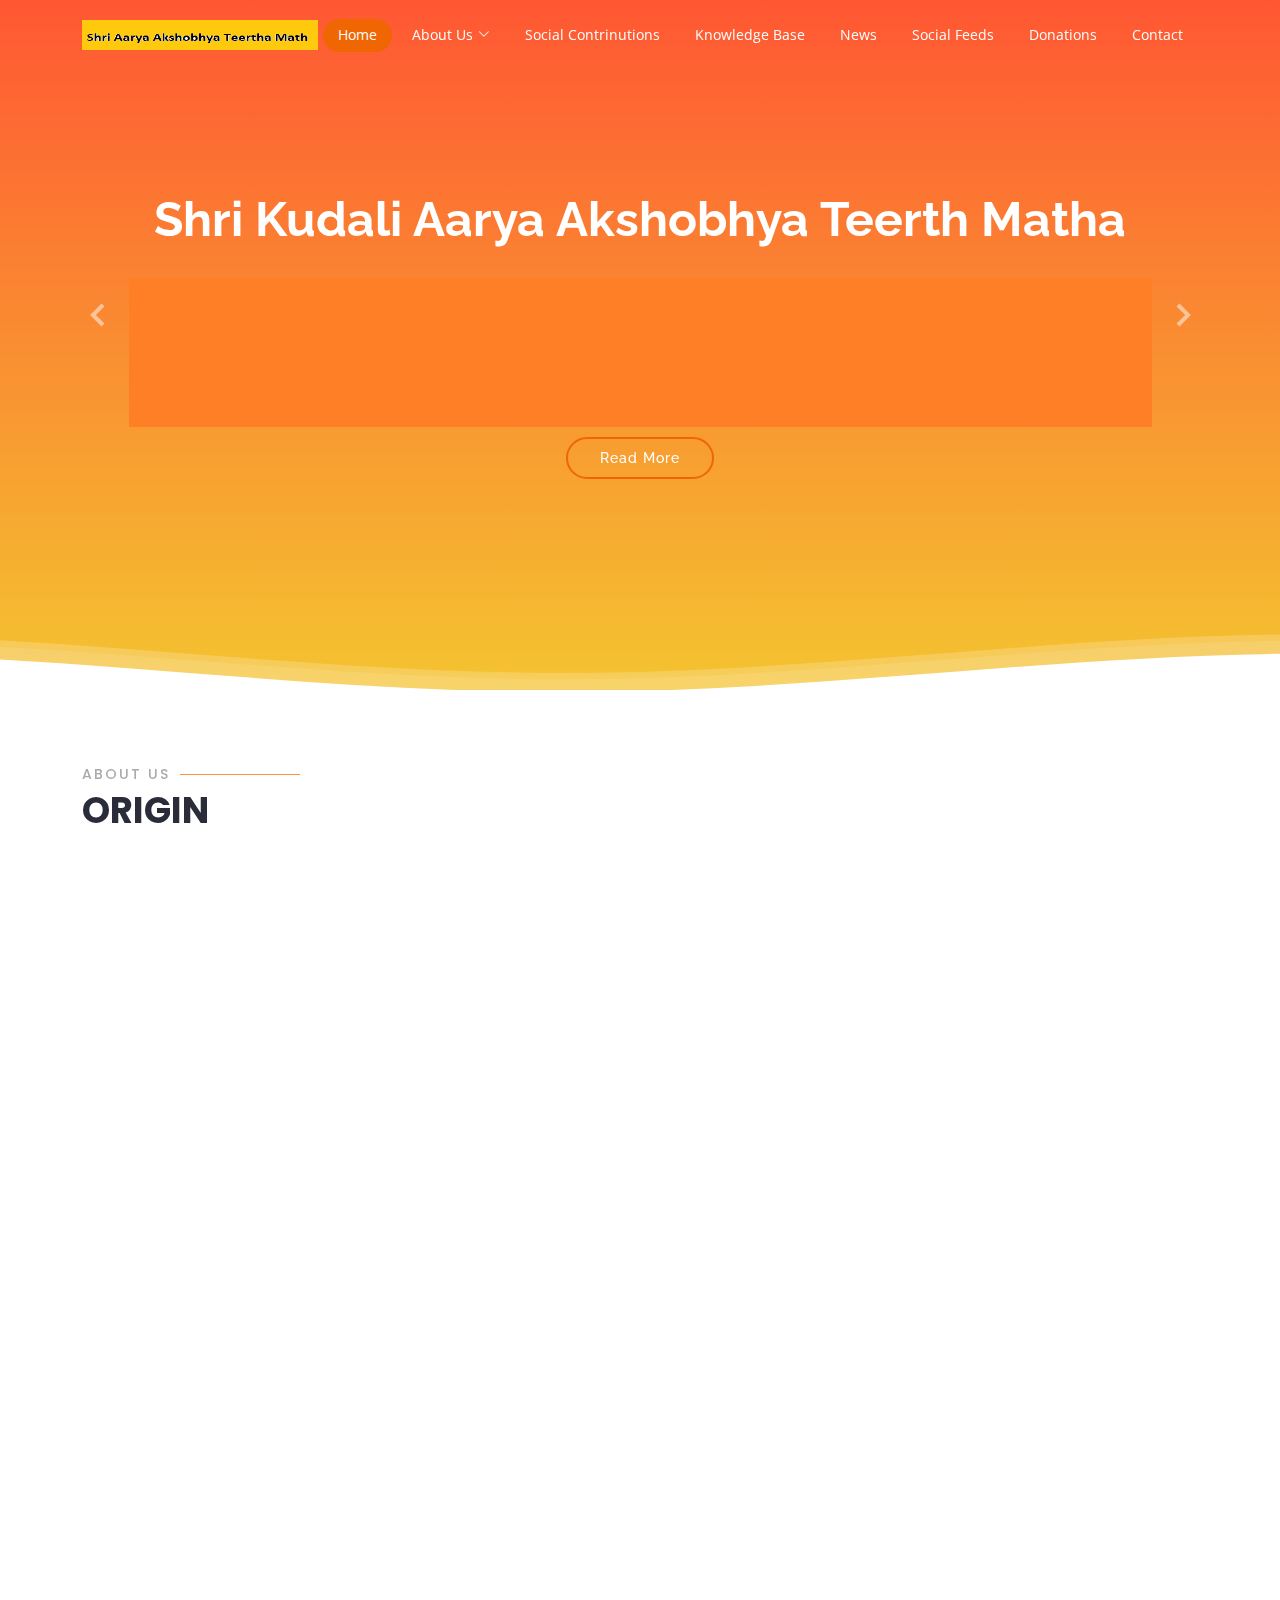
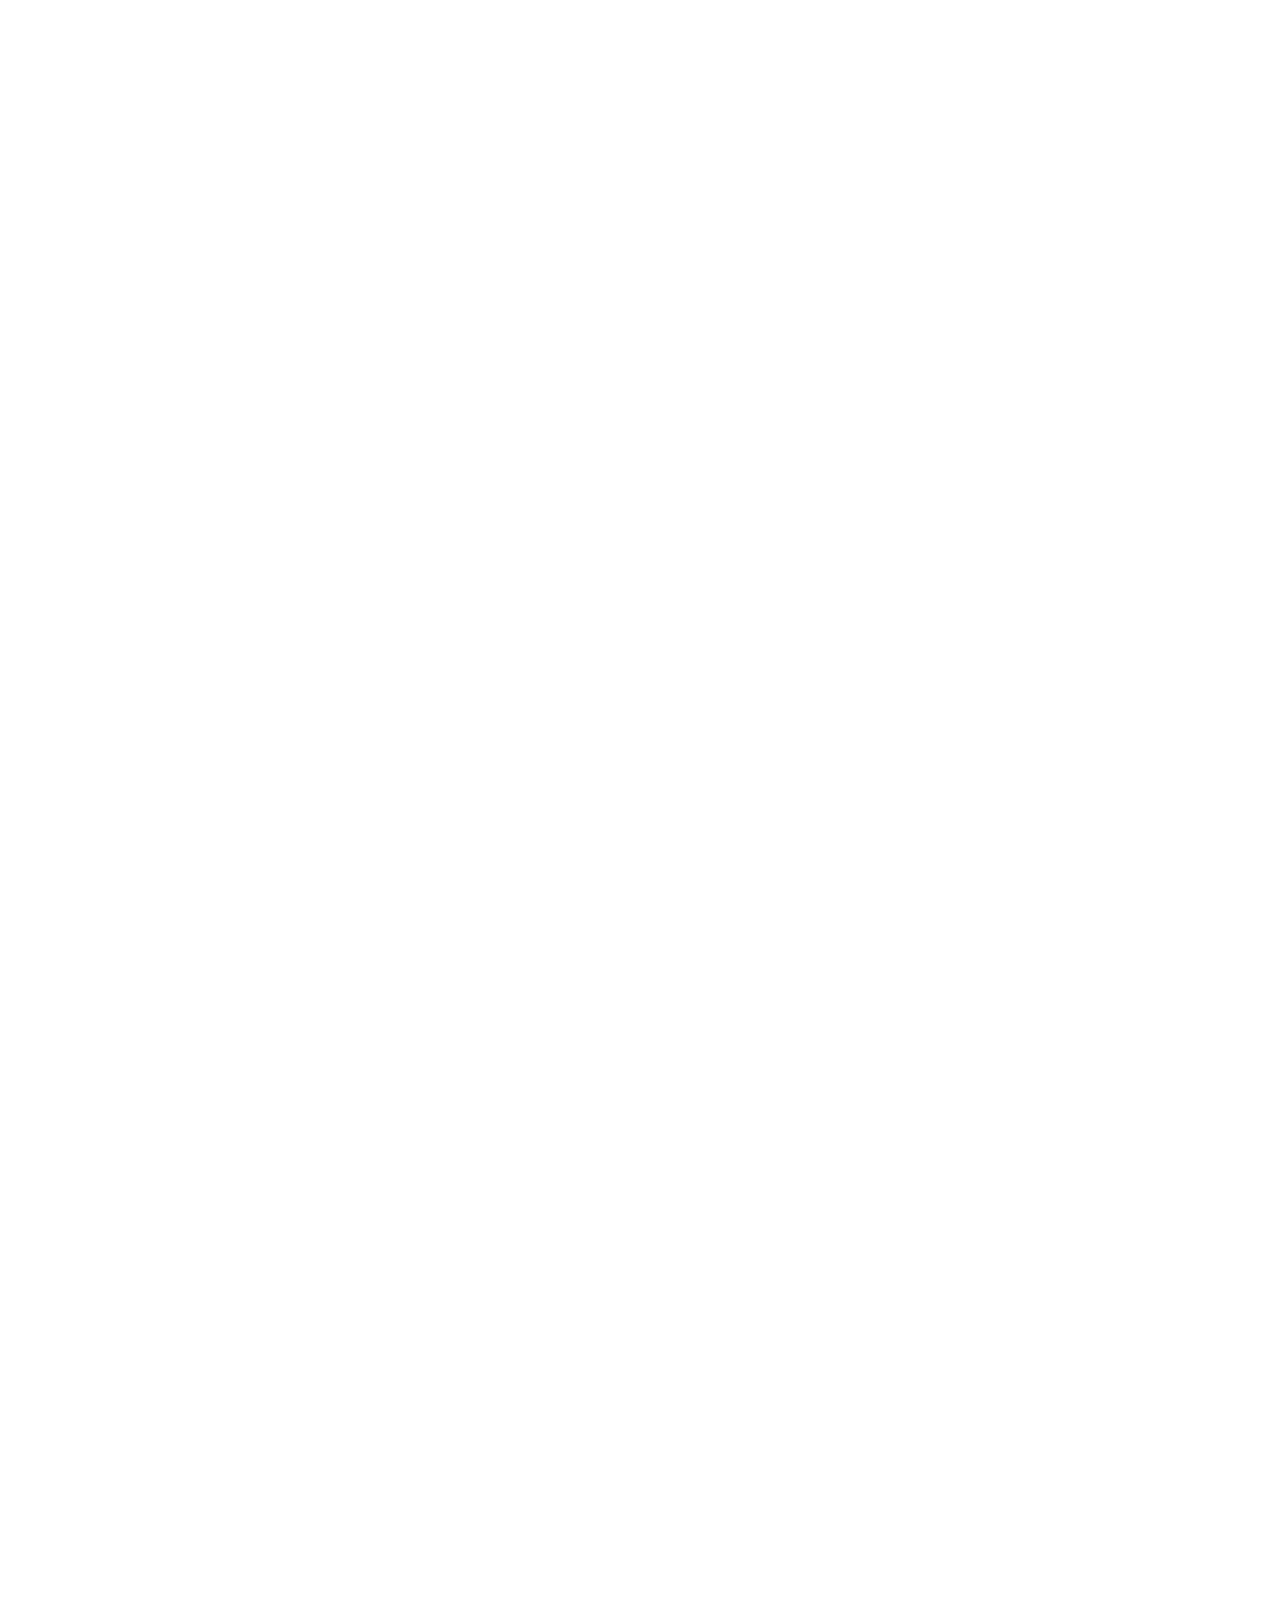
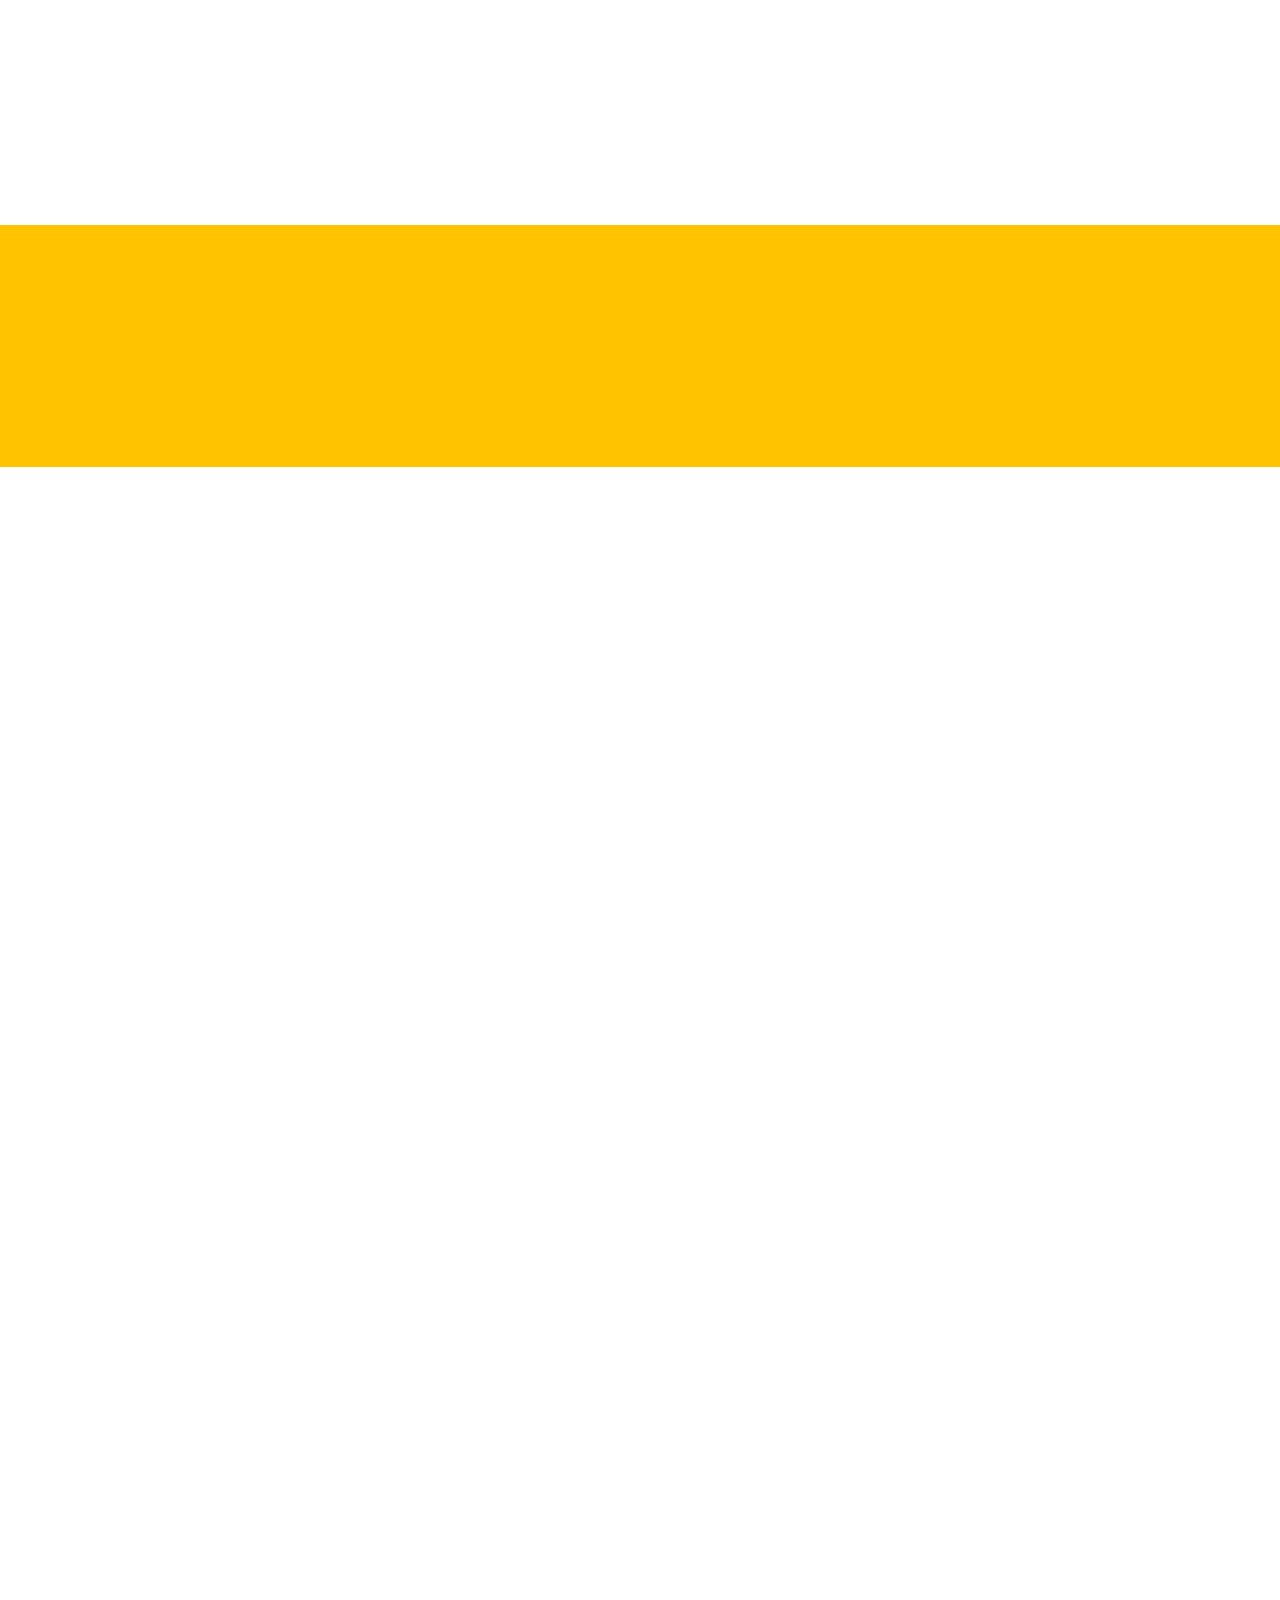
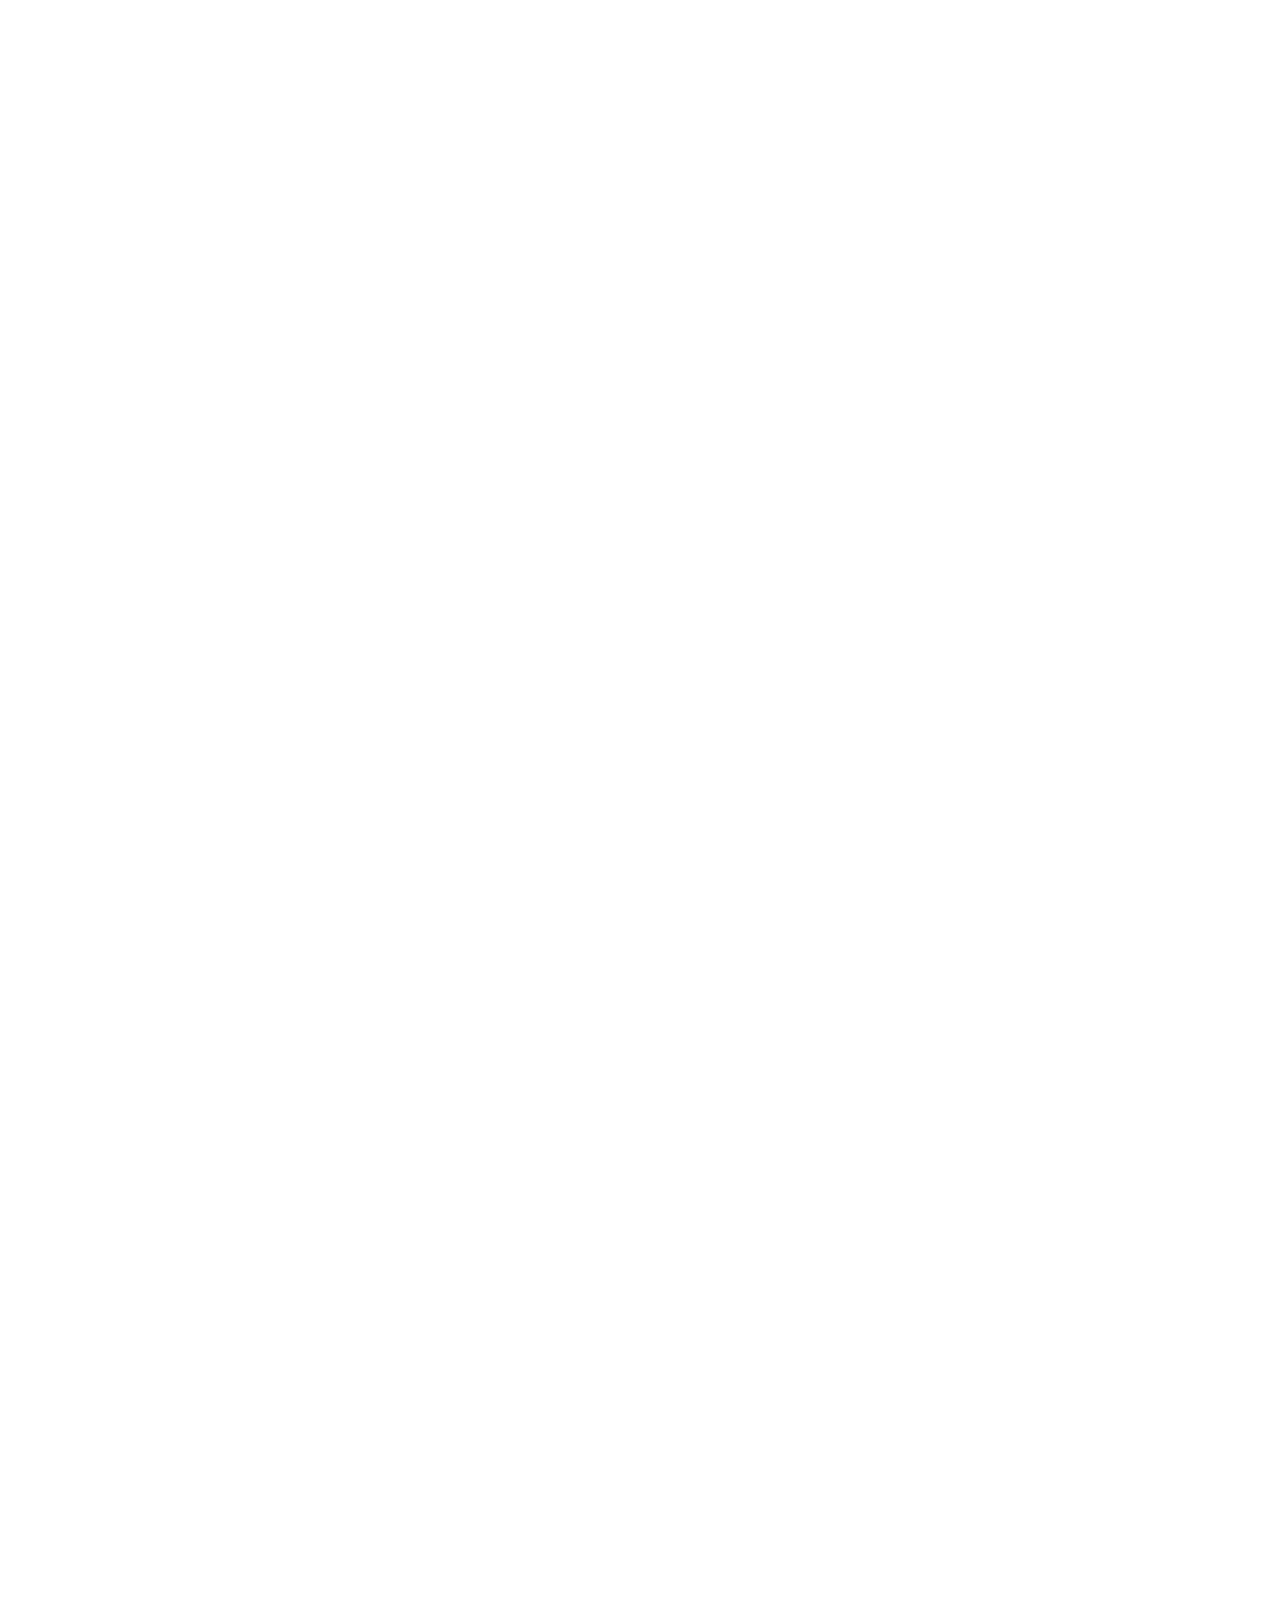
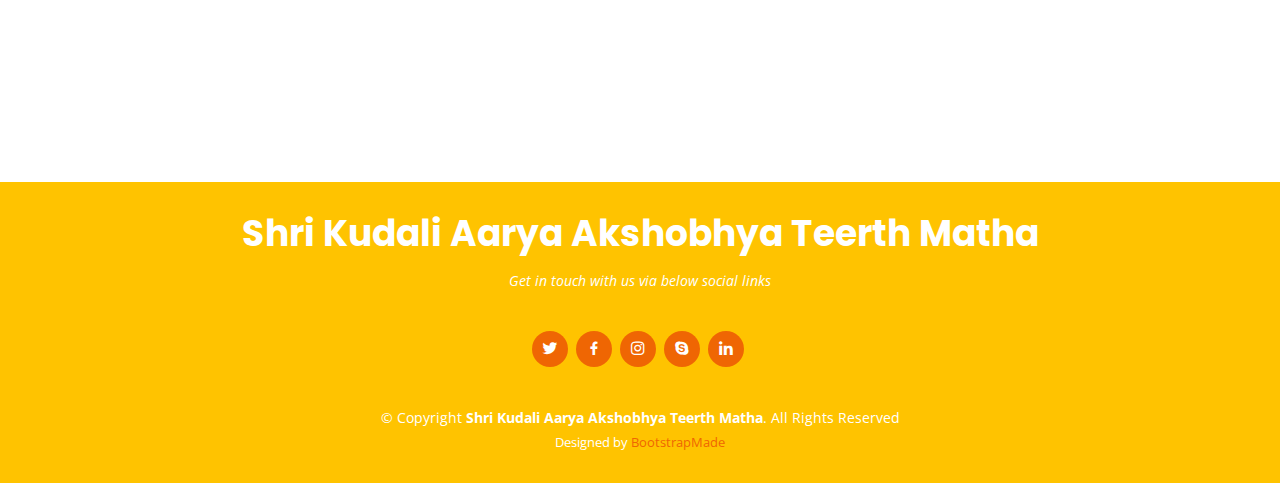
==== index.html @ b2490b4c "Updated links and about us section changes" ====
<!DOCTYPE html>
<html lang="en">

<head>
  <meta charset="utf-8">
  <meta content="width=device-width, initial-scale=1.0" name="viewport">

  <title>Selecao Bootstrap Template - Index</title>
  <meta content="" name="description">
  <meta content="" name="keywords">

  <!-- Favicons -->
  <link href="assets/img/favicon.png" rel="icon">
  <link href="assets/img/apple-touch-icon.png" rel="apple-touch-icon">

  <!-- Google Fonts -->
  <link href="https://fonts.googleapis.com/css?family=Open+Sans:300,300i,400,400i,600,600i,700,700i|Raleway:300,300i,400,400i,500,500i,600,600i,700,700i|Poppins:300,300i,400,400i,500,500i,600,600i,700,700i" rel="stylesheet">

  <!-- Vendor CSS Files -->
  <link href="assets/vendor/animate.css/animate.min.css" rel="stylesheet">
  <link href="assets/vendor/aos/aos.css" rel="stylesheet">
  <link href="assets/vendor/bootstrap/css/bootstrap.min.css" rel="stylesheet">
  <link href="assets/vendor/bootstrap-icons/bootstrap-icons.css" rel="stylesheet">
  <link href="assets/vendor/boxicons/css/boxicons.min.css" rel="stylesheet">
  <link href="assets/vendor/glightbox/css/glightbox.min.css" rel="stylesheet">
  <link href="assets/vendor/remixicon/remixicon.css" rel="stylesheet">
  <link href="assets/vendor/swiper/swiper-bundle.min.css" rel="stylesheet">

  <!-- Template Main CSS File -->
  <link href="assets/css/style.css" rel="stylesheet">

  <!-- =======================================================
  * Template Name: Selecao
  * Updated: Jul 27 2023 with Bootstrap v5.3.1
  * Template URL: https://bootstrapmade.com/selecao-bootstrap-template/
  * Author: BootstrapMade.com
  * License: https://bootstrapmade.com/license/
  ======================================================== -->
  <link rel="shortcut icon" href="image/favicon.png">
</head>

<body>
    
  <!-- ======= Header ======= -->
  <header id="header" class="fixed-top d-flex align-items-center  header-transparent ">
    <div class="container d-flex align-items-center justify-content-between">

      <div class="logo">
        <h1><a href="index.html"></a></h1>
        <!-- Uncomment below if you prefer to use an image logo -->
        <a href="index.html"><img src="assets/img/logo.png" alt="" class="img-fluid"></a>
      </div>

      <nav id="navbar" class="navbar">
        <ul>
          <li><a class="nav-link scrollto active" href="#hero">Home</a></li>
          <li class="dropdown"><a href="#"><span>About Us</span> <i class="bi bi-chevron-down"></i></a>
            <ul>
              <li><a class="nav-link scrollto "href="#">Mission</a></li>
              <li><a class="nav-link scrollto "href="#">Origin</a></li>
              <li><a class="nav-link scrollto "href="#">Guru Parampare</a></li>
              <li><a class="nav-link scrollto "href="#">Samstana Pratimas</a></li>
              <li><a class="nav-link scrollto "href="#">Centers</a></li>
            </ul>
          </li>
          <li><a class="nav-link scrollto " href="#services">Social Contrinutions</a></li>
          <li><a class="nav-link scrollto" href="#services">Knowledge Base</a></li>
          <li><a class="nav-link scrollto " href="#portfolio">News</a></li>
          <li><a class="nav-link scrollto" href="#team">Social Feeds</a></li>
          <li><a class="nav-link scrollto " href="#cta">Donations</a></li>
          <li><a class="nav-link scrollto" href="#contact">Contact</a></li>
        </ul>
        <i class="bi bi-list mobile-nav-toggle"></i>
      </nav><!-- .navbar -->
      
    </div>
  </header><!-- End Header -->
  
  

  <!-- ======= Hero Section ======= -->
  <section id="hero" class="d-flex flex-column justify-content-end align-items-center">
    <div id="heroCarousel" data-bs-interval="5000" class="container carousel carousel-fade" data-bs-ride="carousel">

      <!-- Slide 1 -->
      <div class="carousel-item active">
        <div class="carousel-container">
          <h2>Shri Kudali Aarya Akshobhya Teerth Matha</h2>       
          <img src="assets/img/a1.png"></img>
          <a href="#about" class="btn-get-started animate__animated animate__fadeInUp scrollto">Read More</a>
        </div>
      </div>

      <!-- Slide 2 -->
      <div class="carousel-item">
        <div class="carousel-container">
          <h2>Shri Kudali Aarya Akshobhya Teerth Matha</h2>       
          <img src="assets/img/a2.png"></img><a href="#about" class="btn-get-started animate__animated animate__fadeInUp scrollto">Read More</a>
        </div>
      </div>

      <!-- Slide 3 -->
      <div class="carousel-item">
        <div class="carousel-container">
          <h2>Shri Kudali Aarya Akshobhya Teerth Matha</h2>       
          <img src="assets/img/a3.png"></img>
          <a href="#about" class="btn-get-started animate__animated animate__fadeInUp scrollto">Read More</a>
        </div>
      </div>

      <a class="carousel-control-prev" href="#heroCarousel" role="button" data-bs-slide="prev">
        <span class="carousel-control-prev-icon bx bx-chevron-left" aria-hidden="true"></span>
      </a>

      <a class="carousel-control-next" href="#heroCarousel" role="button" data-bs-slide="next">
        <span class="carousel-control-next-icon bx bx-chevron-right" aria-hidden="true"></span>
      </a>

    </div>

    <svg class="hero-waves" xmlns="http://www.w3.org/2000/svg" xmlns:xlink="http://www.w3.org/1999/xlink" viewBox="0 24 150 28 " preserveAspectRatio="none">
      <defs>
        <path id="wave-path" d="M-160 44c30 0 58-18 88-18s 58 18 88 18 58-18 88-18 58 18 88 18 v44h-352z">
      </defs>
      <g class="wave1">
        <use xlink:href="#wave-path" x="50" y="3" fill="rgba(255,255,255, .1)">
      </g>
      <g class="wave2">
        <use xlink:href="#wave-path" x="50" y="0" fill="rgba(255,255,255, .2)">
      </g>
      <g class="wave3">
        <use xlink:href="#wave-path" x="50" y="9" fill="#fff">
      </g>
    </svg>

  </section><!-- End Hero -->

  <main id="main">

    <!-- ======= About Section ======= -->
    <section id="about" class="about">
      <div class="container">
        
        <div class="section-title" data-aos="zoom-out">
          <h2>About Us</h2>
          <p>Origin</p>
        </div>

        <div class="row content" data-aos="fade-up">
          <div class="col-lg-6">
            <p>
              The Kudali Aarya Akshobhya Teerth Math was established by His Holiness Shri Akshobhya Thirtha Swamiji (a prominent disciple of Shri Madhvacharyaru) around the 13th or 14th Century. 
              Shri Akshobhya Teertha Swamiji is one of the famous saints who took sanyasa directly from Shri Madhvacharyaru. And also he was the last of Madhvacharya's direct disciples to sit on the Vedanta Pitha. 
              The Math has a rich tradition and is famed for its knowledge of Sanskrit & Madhvacharya's philosophy. There have been 32 Peetadhipathis till date(as per the data available). 
              The current Peetadhipathi of the math is His.Holiness. Shri RaghuVijaya Thirta Swamiji.
            </p>
            <p>
              After initiating Shri Akshobhya Teertharu into sanyasa Shri Madhvacharya handed over three idols namely - VAIKUNTA RAMA, VAIKUNTA SEETHA & LAKSHMANA. 
              The heavenly idols (sculptures) of Vaikunta Rama & Seetha were made by Vishwakarma and were given to Lava & Kusha, sons of Lord Shree Ramadevaru, who went to heavenly abode.
            </p>
            <p>
              Shri Akshobhya Teertharu who initiated Shri Jaya Teertharu (author of Shriman Nyaya Sudha) was a contemporary of the great 'Advaitin' Shri Vidyaranya and also of a celebrated 'Visistha-Advaitin' scholar Shri Vedanta Desika.
            </p>
            <p>
              Shri Akshobhya Teertharu had a scholarly debate with Shri Vidyaranya on the interpretation of the scriptural passage "Tatvam-asi". 
              Extensive and elaborate arguments were exchanged in the presence of Shri Vedantha Deshika who was chosen by both as an arbitrator. 
              Another tradition says that all the arguments were literally written down and then sent to Shri Vedantha Deshika whose verdict was in favour of Shri Akshobhya Teertharu. 
              The epigraphic evidence of this historic victory is on a commemorative pillar of victory on a hill near Mulabagilu that can be seen even today.
            </p>
            <p>
              Shri Akshobhya Teertharu moved after this a little north to Pandharapur on the banks of the Bhima-rathi River, which is where he met his future disciple Shri Jaya Teertharu. 
              In the years to follow, Akshobhya Teertharu dedicated most of his time training Shri Jaya Teertharu in "Dwaita" philosophy. 
              The relationship was so nice that Shri Akshobhya Teertharu gave his every breath to make Shri Jaya Teertharu the most proficient and dynamic preacher since Madhva, hence Jaya Teertharu was called the second moon of Madhwa and Tikacharya, for his many small commentaries. 
              Shripad Akshobhya Teertharu taught him how to search out hidden significance's in the words of Madhwa which others missed.
            </p>
            <p>
              Shri Akshobhya Teertha Moola Vrindavana is at Malkhed. Malkhed comes under Gulbarga District. 
              It is 40 kms away from Gulbarga. There is sufficient bus facilitiy to Malkhed from Gulbarga. 
              It is situated in between Gulbarga and Sedam, 12 kms from Sedam.
            </p>
          </div>
          <div class="col-lg-6 pt-4 pt-lg-0">
            <div class="col-lg-6 order-1 order-lg-2 text-center">
              <img src="assets/img/akshobhyateertharu.jpg" alt="" class="img-fluid">
              <img src="assets/img/akshobhyateertharu1.jpg" alt="" class="img-fluid">
              <img src="assets/img/akshobhyateertharu2.jpg" alt="" class="img-fluid">
            </div>
          </div>
        </div>
      </br>
      </br>
        <div class="section-title" data-aos="zoom-out">
          <h2>About Us</h2>
          <p>Mission</p>
        </div>

        <div class="row content" data-aos="fade-up">
          <div class="col-lg-6">
            <p>
              Hari Sarvottama Vaayu Jeevottama Pancha Bheda Taratamya Jagat Satya
            </p>
            <ul>
              <li><i class="ri-check-double-line"></i> Dharmo Rakshati Rakshitahaa</li>
              <li><i class="ri-check-double-line"></i> Nana Janasya Shusrusha Kartavya Karavanmiteh</li>
              <li><i class="ri-check-double-line"></i> Naham Karta Hari Kartha</li>
            </ul>
          </div>
          <div class="col-lg-6 pt-4 pt-lg-0">
            <p>
              Protect the Dharma, it will protect you. Proclaims our ancient lore. KudaliMath, abides by this dictum in all circumstances. 
            </p>
            <p>
              Its chief mission is to practice, protect, preach and propagate the ancient Vedic dharma.
              KudaliMath enriches the practice and knowledge of Madhva Siddanta and Dvaita philosophy, widens public access to it, and strengthens it's capacities in the day to day life of Madhvas, by innovative patha, pravachana's, commissioning research and creating public platforms using the framework of Vedic Knowledge. 
            </p>
            <p>
              Since the time of its origin, till to date, Shree Kudali Math, has been and continuing to be the strong propounder of the true Vedic Dharma.
            </p>
            <!--<a href="#" class="btn-learn-more">Learn More</a>-->
          </div>
        </div>

      </div>
    </section><!-- End About Section -->

    <!-- ======= Features Section ======= -->
    <section id="features" class="features">
      <div class="container">

        <ul class="nav nav-tabs row d-flex">
          <li class="nav-item col-3" data-aos="zoom-in">
            <a class="nav-link active show" data-bs-toggle="tab" href="#tab-1">
              <i class="ri-gps-line"></i>
              <h4 class="d-none d-lg-block">Current Peetadhipathigalu</h4>
            </a>
          </li>
          <li class="nav-item col-3" data-aos="zoom-in" data-aos-delay="100">
            <a class="nav-link" data-bs-toggle="tab" href="#tab-2">
              <i class="ri-body-scan-line"></i>
              <h4 class="d-none d-lg-block">Guru Parampare</h4>
            </a>
          </li>
          <li class="nav-item col-3" data-aos="zoom-in" data-aos-delay="200">
            <a class="nav-link" data-bs-toggle="tab" href="#tab-3">
              <i class="ri-sun-line"></i>
              <h4 class="d-none d-lg-block">Samstana Pratima</h4>
            </a>
          </li>
          <li class="nav-item col-3" data-aos="zoom-in" data-aos-delay="300">
            <a class="nav-link" data-bs-toggle="tab" href="#tab-4">
              <i class="ri-store-line"></i>
              <h4 class="d-none d-lg-block">Centers</h4>
            </a>
          </li>
        </ul>

        <div class="tab-content" data-aos="fade-up">
          <div class="tab-pane active show" id="tab-1">
            <div class="row">
              <div class="col-lg-6 order-2 order-lg-1 mt-3 mt-lg-0">
                <h3>Shree Shri Raghuvijay Theertha Swamiji - A Profile</h3>
                <p class="fst-italic">
                  Shri Shri 108 Raghuvijaya Theertharu, in his poorvashrama known as Shri Ananthaacharya Gudi. He was the fifth son of Shri Ramacharya Gudi and Smt. Rangu Bai of Haveri. 
                  Having completed his B.E.(Specialization in Electrical Branch), further continued his studies and did his M.B.A. 
                  He worked in various private organizations in the managerial capacity for about sixteen years.
                </p>
                <ul>
                  <li><i class="ri-check-double-line"></i> Ullamco laboris nisi ut aliquip ex ea commodo consequat.</li>
                  <li><i class="ri-check-double-line"></i> Duis aute irure dolor in reprehenderit in voluptate velit.</li>
                  <li><i class="ri-check-double-line"></i> Ullamco laboris nisi ut aliquip ex ea commodo consequat. Duis aute irure dolor in reprehenderit in voluptate trideta storacalaperda mastiro dolore eu fugiat nulla pariatur.</li>
                </ul>
                <p>
                  During this period he was deeply influenced by Shree Shree Raghupriya Theertha Swamiji. 
                  As a result he resigned the job on hand and studied tenaciously under him for five years i.e. from 1990-1995. 
                  Later he even studied LLB for three years and practiced in Law court for another five years.
                </p>
                <p>
                  In the year 2003, Shri Ananthaacharya Gudi responded to the summons of his Guru Shri Raghupriya Theertharu and was given the sanyaasashrama to become his successor. 
                  He was named Shri Raghuvijaya Theertha Swamiji. Right from the day of his sanyaashrama till the last day of his gurugalu, he never parted the company of Shri Raghupriya Theertha Swamiji and thus followed him like a shadow.
                </p>
              </div>
              <div class="col-lg-6 order-1 order-lg-2 text-center">
                <img src="assets/img/profile2.jpg" alt="" class="img-fluid">
              </div>
            </div>
          </div>
          <div class="tab-pane" id="tab-2">
            <div class="row">
              <div class="col-lg-6 order-2 order-lg-1 mt-3 mt-lg-0">
                <h3>Neque exercitationem debitis soluta quos debitis quo mollitia officia est</h3>
                <p>
                  Ullamco laboris nisi ut aliquip ex ea commodo consequat. Duis aute irure dolor in reprehenderit in voluptate
                  velit esse cillum dolore eu fugiat nulla pariatur. Excepteur sint occaecat cupidatat non proident, sunt in
                  culpa qui officia deserunt mollit anim id est laborum
                </p>
                <p class="fst-italic">
                  Lorem ipsum dolor sit amet, consectetur adipiscing elit, sed do eiusmod tempor incididunt ut labore et dolore
                  magna aliqua.
                </p>
                <ul>
                  <li><i class="ri-check-double-line"></i> Ullamco laboris nisi ut aliquip ex ea commodo consequat.</li>
                  <li><i class="ri-check-double-line"></i> Duis aute irure dolor in reprehenderit in voluptate velit.</li>
                  <li><i class="ri-check-double-line"></i> Provident mollitia neque rerum asperiores dolores quos qui a. Ipsum neque dolor voluptate nisi sed.</li>
                  <li><i class="ri-check-double-line"></i> Ullamco laboris nisi ut aliquip ex ea commodo consequat. Duis aute irure dolor in reprehenderit in voluptate trideta storacalaperda mastiro dolore eu fugiat nulla pariatur.</li>
                </ul>
              </div>
              <div class="col-lg-6 order-1 order-lg-2 text-center">
                <img src="assets/img/features-2.png" alt="" class="img-fluid">
              </div>
            </div>
          </div>
          <div class="tab-pane" id="tab-3">
            <div class="row">
              <div class="col-lg-6 order-2 order-lg-1 mt-3 mt-lg-0">
                <h3>Voluptatibus commodi ut accusamus ea repudiandae ut autem dolor ut assumenda</h3>
                <p>
                  Ullamco laboris nisi ut aliquip ex ea commodo consequat. Duis aute irure dolor in reprehenderit in voluptate
                  velit esse cillum dolore eu fugiat nulla pariatur. Excepteur sint occaecat cupidatat non proident, sunt in
                  culpa qui officia deserunt mollit anim id est laborum
                </p>
                <ul>
                  <li><i class="ri-check-double-line"></i> Ullamco laboris nisi ut aliquip ex ea commodo consequat.</li>
                  <li><i class="ri-check-double-line"></i> Duis aute irure dolor in reprehenderit in voluptate velit.</li>
                  <li><i class="ri-check-double-line"></i> Provident mollitia neque rerum asperiores dolores quos qui a. Ipsum neque dolor voluptate nisi sed.</li>
                </ul>
                <p class="fst-italic">
                  Lorem ipsum dolor sit amet, consectetur adipiscing elit, sed do eiusmod tempor incididunt ut labore et dolore
                  magna aliqua.
                </p>
              </div>
              <div class="col-lg-6 order-1 order-lg-2 text-center">
                <img src="assets/img/features-3.png" alt="" class="img-fluid">
              </div>
            </div>
          </div>
          <div class="tab-pane" id="tab-4">
            <div class="row">
              <div class="col-lg-6 order-2 order-lg-1 mt-3 mt-lg-0">
                <h3>Omnis fugiat ea explicabo sunt dolorum asperiores sequi inventore rerum</h3>
                <p>
                  Ullamco laboris nisi ut aliquip ex ea commodo consequat. Duis aute irure dolor in reprehenderit in voluptate
                  velit esse cillum dolore eu fugiat nulla pariatur. Excepteur sint occaecat cupidatat non proident, sunt in
                  culpa qui officia deserunt mollit anim id est laborum
                </p>
                <p class="fst-italic">
                  Lorem ipsum dolor sit amet, consectetur adipiscing elit, sed do eiusmod tempor incididunt ut labore et dolore
                  magna aliqua.
                </p>
                <ul>
                  <li><i class="ri-check-double-line"></i> Ullamco laboris nisi ut aliquip ex ea commodo consequat.</li>
                  <li><i class="ri-check-double-line"></i> Duis aute irure dolor in reprehenderit in voluptate velit.</li>
                  <li><i class="ri-check-double-line"></i> Ullamco laboris nisi ut aliquip ex ea commodo consequat. Duis aute irure dolor in reprehenderit in voluptate trideta storacalaperda mastiro dolore eu fugiat nulla pariatur.</li>
                </ul>
              </div>
              <div class="col-lg-6 order-1 order-lg-2 text-center">
                <img src="assets/img/features-4.png" alt="" class="img-fluid">
              </div>
            </div>
          </div>
        </div>

      </div>
    </section><!-- End Features Section -->

    <!-- ======= Cta Section ======= -->
    <section id="cta" class="cta">
      <div class="container">

        <div class="row" data-aos="zoom-out">
          <div class="col-lg-9 text-center text-lg-start">
            <h3>Call To Action</h3>
            <p> Please Donate to Shri Kudali Aarya Akshobhya Teerth Matha by clicking the Donate button</p>
          </div>
          <div class="col-lg-3 cta-btn-container text-center">
            <a class="cta-btn align-middle" href="#">Donate</a>
          </div>
        </div>

      </div>
    </section><!-- End Cta Section -->

    <!-- ======= Services Section ======= -->
    <section id="services" class="services">
      <div class="container">

        <div class="section-title" data-aos="zoom-out">
          <h2>Social Services</h2>
          <p>Seva towards society</p>
        </div>

        <div class="row">
          <div class="col-lg-4 col-md-6">
            <div class="icon-box" data-aos="zoom-in-left">
              <div class="icon"><i class="bi bi-briefcase" style="color: #ff689b;"></i></div>
              <h4 class="title"><a href="">Campaigns</a></h4>
              <p class="description">
                Shri Raghu Vijaya Teertha Swamiji has sought to redefine the role and functioning of the math's in present day society. 
                Recognizing the role of math's and religious heads in society, 
                Swamiji has initiated serious efforts to rid the society of various ills. 
                He has campaigned against drugs, drinking and the dowry system.
              </p>
            </div>
          </div>
          <div class="col-lg-4 col-md-6 mt-5 mt-md-0">
            <div class="icon-box" data-aos="zoom-in-left" data-aos-delay="100">
              <div class="icon"><i class="bi bi-book" style="color: #e9bf06;"></i></div>
              <h4 class="title"><a href="">Community</a></h4>
              <p class="description">
                Community health ranks high in the list of priorities of the Swamiji, 
                he having organised health camps, eye camps, medical aid for the poor and needy, 
                donated funds for poor. He also helping the young talents in getting the right jobs. 
                Swamiji says, "the role of the pontiff's has always remained the same - to spread dharma 
                and eliminating adharma. Perhaps the methodology keeps changing with the times. 
                Well-being of the society is essential so that energies can then be properly channelized."
              </p>
            </div>
          </div>
          <div class="col-lg-4 col-md-6 mt-5 mt-md-0">
            <div class="icon-box" data-aos="zoom-in-left" data-aos-delay="100">
              <div class="icon"><i class="bi bi-card-checklist" style="color: #e9bf06;"></i></div>
              <h4 class="title"><a href="">Sevas</a></h4>
              <p class="description">
                The Swamiji, through his innovative methods has been the guiding spirit at various conventions, 
                conferences, seminars, debates, lectures, Gnana Satras, workshops and classes in 
                Indian Philosophical Schools in different cities. He has also conducted personality development 
                courses and management training programs. The pontiff has also been endeavoring to 
                spread Indian philosophy - particularly Dvaita philosophy by organizing many events.
              </p>
            </div>
          </div>

          
          <div class="col-lg-4 col-md-6 mt-5">
            <div class="icon-box" data-aos="zoom-in-left" data-aos-delay="300">
              <div class="icon"><i class="bi bi-binoculars" style="color:#41cf2e;"></i></div>
              <h4 class="title"><a href="">Gurukulas</a></h4>
              <p class="description">
                Recently Swamiji has started gurukula for ensuring and preaching young generation towards spiritual path.
              </p>
            </div>
          </div>

          <div class="col-lg-4 col-md-6 mt-5">
            <div class="icon-box" data-aos="zoom-in-left" data-aos-delay="400">
              <div class="icon"><i class="bi bi-globe" style="color: #d6ff22;"></i></div>
              <h4 class="title"><a href="">Goshala</a></h4>
              <p class="description">
                Goushala is being created to take care of Goumatha. Many homeless cattles were provided shelter and food.
                And trying our best to maintain more number of cows and planning for further expansions.
              </p>
            </div>
          </div>
          <div class="col-lg-4 col-md-6 mt-5">
            <div class="icon-box" data-aos="zoom-in-left" data-aos-delay="500">
              <div class="icon"><i class="bi bi-clock" style="color: #4680ff;"></i></div>
              <h4 class="title"><a href="">Guruvani</a></h4>
              <p class="description">
                Regular pravachanas are being conducted in which Swamiji try to inspire people to choose the dharma maarga 
                and while blessing the devotes with their amrutha hasta and matrakshate.
              </p>
            </div>
          </div>
        </div>

      </div>
    </section><!-- End Services Section -->

    <!-- ======= Portfolio Section ======= -->
    <section id="portfolio" class="portfolio">
      <div class="container">

        <div class="section-title" data-aos="zoom-out">
          <h2>Gallery</h2>
          <p>Recent event photos</p>
        </div>

        <ul id="portfolio-flters" class="d-flex justify-content-end" data-aos="fade-up">
          <li data-filter="*" class="filter-active">All</li>
          <li data-filter=".filter-app">App</li>
          <li data-filter=".filter-card">Card</li>
          <li data-filter=".filter-web">Web</li>
        </ul>

        <div class="row portfolio-container" data-aos="fade-up">

          <div class="col-lg-4 col-md-6 portfolio-item filter-app">
            <div class="portfolio-img"><img src="assets/img/akshobhyateertharu.jpg" class="img-fluid" alt=""></div>
            <div class="portfolio-info">
              <h4>App 1</h4>
              <p>App</p>
              <a href="assets/img/akshobhyateertharu1.jpg" data-gallery="portfolioGallery" class="portfolio-lightbox preview-link" title="App 1"><i class="bx bx-plus"></i></a>
              <a href="portfolio-details.html" class="details-link" title="More Details"><i class="bx bx-link"></i></a>
            </div>
          </div>

          <div class="col-lg-4 col-md-6 portfolio-item filter-web">
            <div class="portfolio-img"><img src="assets/img/akshobhyateertharu2.jpg" class="img-fluid" alt=""></div>
            <div class="portfolio-info">
              <h4>Web 3</h4>
              <p>Web</p>
              <a href="assets/img/portfolio/portfolio-2.jpg" data-gallery="portfolioGallery" class="portfolio-lightbox preview-link" title="Web 3"><i class="bx bx-plus"></i></a>
              <a href="portfolio-details.html" class="details-link" title="More Details"><i class="bx bx-link"></i></a>
            </div>
          </div>

          <div class="col-lg-4 col-md-6 portfolio-item filter-app">
            <div class="portfolio-img"><img src="assets/img/portfolio/portfolio-3.jpg" class="img-fluid" alt=""></div>
            <div class="portfolio-info">
              <h4>App 2</h4>
              <p>App</p>
              <a href="assets/img/portfolio/portfolio-3.jpg" data-gallery="portfolioGallery" class="portfolio-lightbox preview-link" title="App 2"><i class="bx bx-plus"></i></a>
              <a href="portfolio-details.html" class="details-link" title="More Details"><i class="bx bx-link"></i></a>
            </div>
          </div>

          <div class="col-lg-4 col-md-6 portfolio-item filter-card">
            <div class="portfolio-img"><img src="assets/img/portfolio/portfolio-4.jpg" class="img-fluid" alt=""></div>
            <div class="portfolio-info">
              <h4>Card 2</h4>
              <p>Card</p>
              <a href="assets/img/portfolio/portfolio-4.jpg" data-gallery="portfolioGallery" class="portfolio-lightbox preview-link" title="Card 2"><i class="bx bx-plus"></i></a>
              <a href="portfolio-details.html" class="details-link" title="More Details"><i class="bx bx-link"></i></a>
            </div>
          </div>

          <div class="col-lg-4 col-md-6 portfolio-item filter-web">
            <div class="portfolio-img"><img src="assets/img/portfolio/portfolio-5.jpg" class="img-fluid" alt=""></div>
            <div class="portfolio-info">
              <h4>Web 2</h4>
              <p>Web</p>
              <a href="assets/img/portfolio/portfolio-5.jpg" data-gallery="portfolioGallery" class="portfolio-lightbox preview-link" title="Web 2"><i class="bx bx-plus"></i></a>
              <a href="portfolio-details.html" class="details-link" title="More Details"><i class="bx bx-link"></i></a>
            </div>
          </div>

          <div class="col-lg-4 col-md-6 portfolio-item filter-app">
            <div class="portfolio-img"><img src="assets/img/portfolio/portfolio-6.jpg" class="img-fluid" alt=""></div>
            <div class="portfolio-info">
              <h4>App 3</h4>
              <p>App</p>
              <a href="assets/img/portfolio/portfolio-6.jpg" data-gallery="portfolioGallery" class="portfolio-lightbox preview-link" title="App 3"><i class="bx bx-plus"></i></a>
              <a href="portfolio-details.html" class="details-link" title="More Details"><i class="bx bx-link"></i></a>
            </div>
          </div>

          <div class="col-lg-4 col-md-6 portfolio-item filter-card">
            <div class="portfolio-img"><img src="assets/img/portfolio/portfolio-7.jpg" class="img-fluid" alt=""></div>
            <div class="portfolio-info">
              <h4>Card 1</h4>
              <p>Card</p>
              <a href="assets/img/portfolio/portfolio-7.jpg" data-gallery="portfolioGallery" class="portfolio-lightbox preview-link" title="Card 1"><i class="bx bx-plus"></i></a>
              <a href="portfolio-details.html" class="details-link" title="More Details"><i class="bx bx-link"></i></a>
            </div>
          </div>

          <div class="col-lg-4 col-md-6 portfolio-item filter-card">
            <div class="portfolio-img"><img src="assets/img/portfolio/portfolio-8.jpg" class="img-fluid" alt=""></div>
            <div class="portfolio-info">
              <h4>Card 3</h4>
              <p>Card</p>
              <a href="assets/img/portfolio/portfolio-8.jpg" data-gallery="portfolioGallery" class="portfolio-lightbox preview-link" title="Card 3"><i class="bx bx-plus"></i></a>
              <a href="portfolio-details.html" class="details-link" title="More Details"><i class="bx bx-link"></i></a>
            </div>
          </div>

          <div class="col-lg-4 col-md-6 portfolio-item filter-web">
            <div class="portfolio-img"><img src="assets/img/portfolio/portfolio-9.jpg" class="img-fluid" alt=""></div>
            <div class="portfolio-info">
              <h4>Web 3</h4>
              <p>Web</p>
              <a href="assets/img/portfolio/portfolio-9.jpg" data-gallery="portfolioGallery" class="portfolio-lightbox preview-link" title="Web 3"><i class="bx bx-plus"></i></a>
              <a href="portfolio-details.html" class="details-link" title="More Details"><i class="bx bx-link"></i></a>
            </div>
          </div>

        </div>

      </div>
    </section><!-- End Portfolio Section -->

    <!-- ======= Contact Section ======= -->
    <section id="contact" class="contact">
      <div class="container">

        <div class="section-title" data-aos="zoom-out">
          <h2>Contact</h2>
          <p>Contact Us</p>
        </div>

        <div class="row mt-5">

          <div class="col-lg-4" data-aos="fade-right">
            <div class="info">
              <div class="address">
                <i class="bi bi-geo-alt"></i>
                <h4>Location:</h4>
                <p>Shree Kudali Aarya Akshobhya Teerth Math</p>
                <p>
                  Shree Narasimhadevara, Pranadevara & Raghavendra Swamigala Sannidhana,
                  Kudali, Shimoga District
                </p>
              </div>

              <div class="email">
                <i class="bi bi-envelope"></i>
                <h4>Email:</h4>
                <p>info@example.com</p>
              </div>

              <div class="phone">
                <i class="bi bi-phone"></i>
                <h4>Call:</h4>
                <p>+91-9449959350</p>
              </div>

            </div>

          </div>

          <div class="col-lg-8 mt-5 mt-lg-0" data-aos="fade-left">

            <form action="forms/contact.php" method="post" role="form" class="php-email-form">
              <div class="row">
                <div class="col-md-6 form-group">
                  <input type="text" name="name" class="form-control" id="name" placeholder="Your Name" required>
                </div>
                <div class="col-md-6 form-group mt-3 mt-md-0">
                  <input type="email" class="form-control" name="email" id="email" placeholder="Your Email" required>
                </div>
              </div>
              <div class="form-group mt-3">
                <input type="text" class="form-control" name="subject" id="subject" placeholder="Subject" required>
              </div>
              <div class="form-group mt-3">
                <textarea class="form-control" name="message" rows="5" placeholder="Message" required></textarea>
              </div>
              <div class="my-3">
                <div class="loading">Loading</div>
                <div class="error-message"></div>
                <div class="sent-message">Your message has been sent. Thank you!</div>
              </div>
              <div class="text-center"><button type="submit">Send Message</button></div>
            </form>

          </div>

        </div>

      </div>
    </section><!-- End Contact Section -->

  </main><!-- End #main -->

  <!-- ======= Footer ======= -->
  <footer id="footer">
    <div class="container">
      <h3>Shri Kudali Aarya Akshobhya Teerth Matha</h3>
      <p>Get in touch with us via below social links</p>
      <div class="social-links">
        <a href="https://twitter.com/kudalimath" class="twitter"><i class="bx bxl-twitter"></i></a>
        <a href="https://www.facebook.com/sriraghuvijayateertharu" class="facebook"><i class="bx bxl-facebook"></i></a>
        <a href="#" class="instagram"><i class="bx bxl-instagram"></i></a>
        <a href="#" class="google-plus"><i class="bx bxl-skype"></i></a>
        <a href="#" class="linkedin"><i class="bx bxl-linkedin"></i></a>
      </div>
      <div class="copyright">
        &copy; Copyright <strong><span>Shri Kudali Aarya Akshobhya Teerth Matha</span></strong>. All Rights Reserved
      </div>
      <div class="credits">
        <!-- All the links in the footer should remain intact. -->
        <!-- You can delete the links only if you purchased the pro version. -->
        <!-- Licensing information: https://bootstrapmade.com/license/ -->
        <!-- Purchase the pro version with working PHP/AJAX contact form: https://bootstrapmade.com/selecao-bootstrap-template/ -->
        Designed by <a href="https://bootstrapmade.com/">BootstrapMade</a>
      </div>
    </div>
  </footer><!-- End Footer -->

  <a href="#" class="back-to-top d-flex align-items-center justify-content-center"><i class="bi bi-arrow-up-short"></i></a>

  <!-- Vendor JS Files -->
  <script src="assets/vendor/aos/aos.js"></script>
  <script src="assets/vendor/bootstrap/js/bootstrap.bundle.min.js"></script>
  <script src="assets/vendor/glightbox/js/glightbox.min.js"></script>
  <script src="assets/vendor/isotope-layout/isotope.pkgd.min.js"></script>
  <script src="assets/vendor/swiper/swiper-bundle.min.js"></script>
  <script src="assets/vendor/php-email-form/validate.js"></script>

  <!-- Template Main JS File -->
  <script src="assets/js/main.js"></script>

</body>

</html>
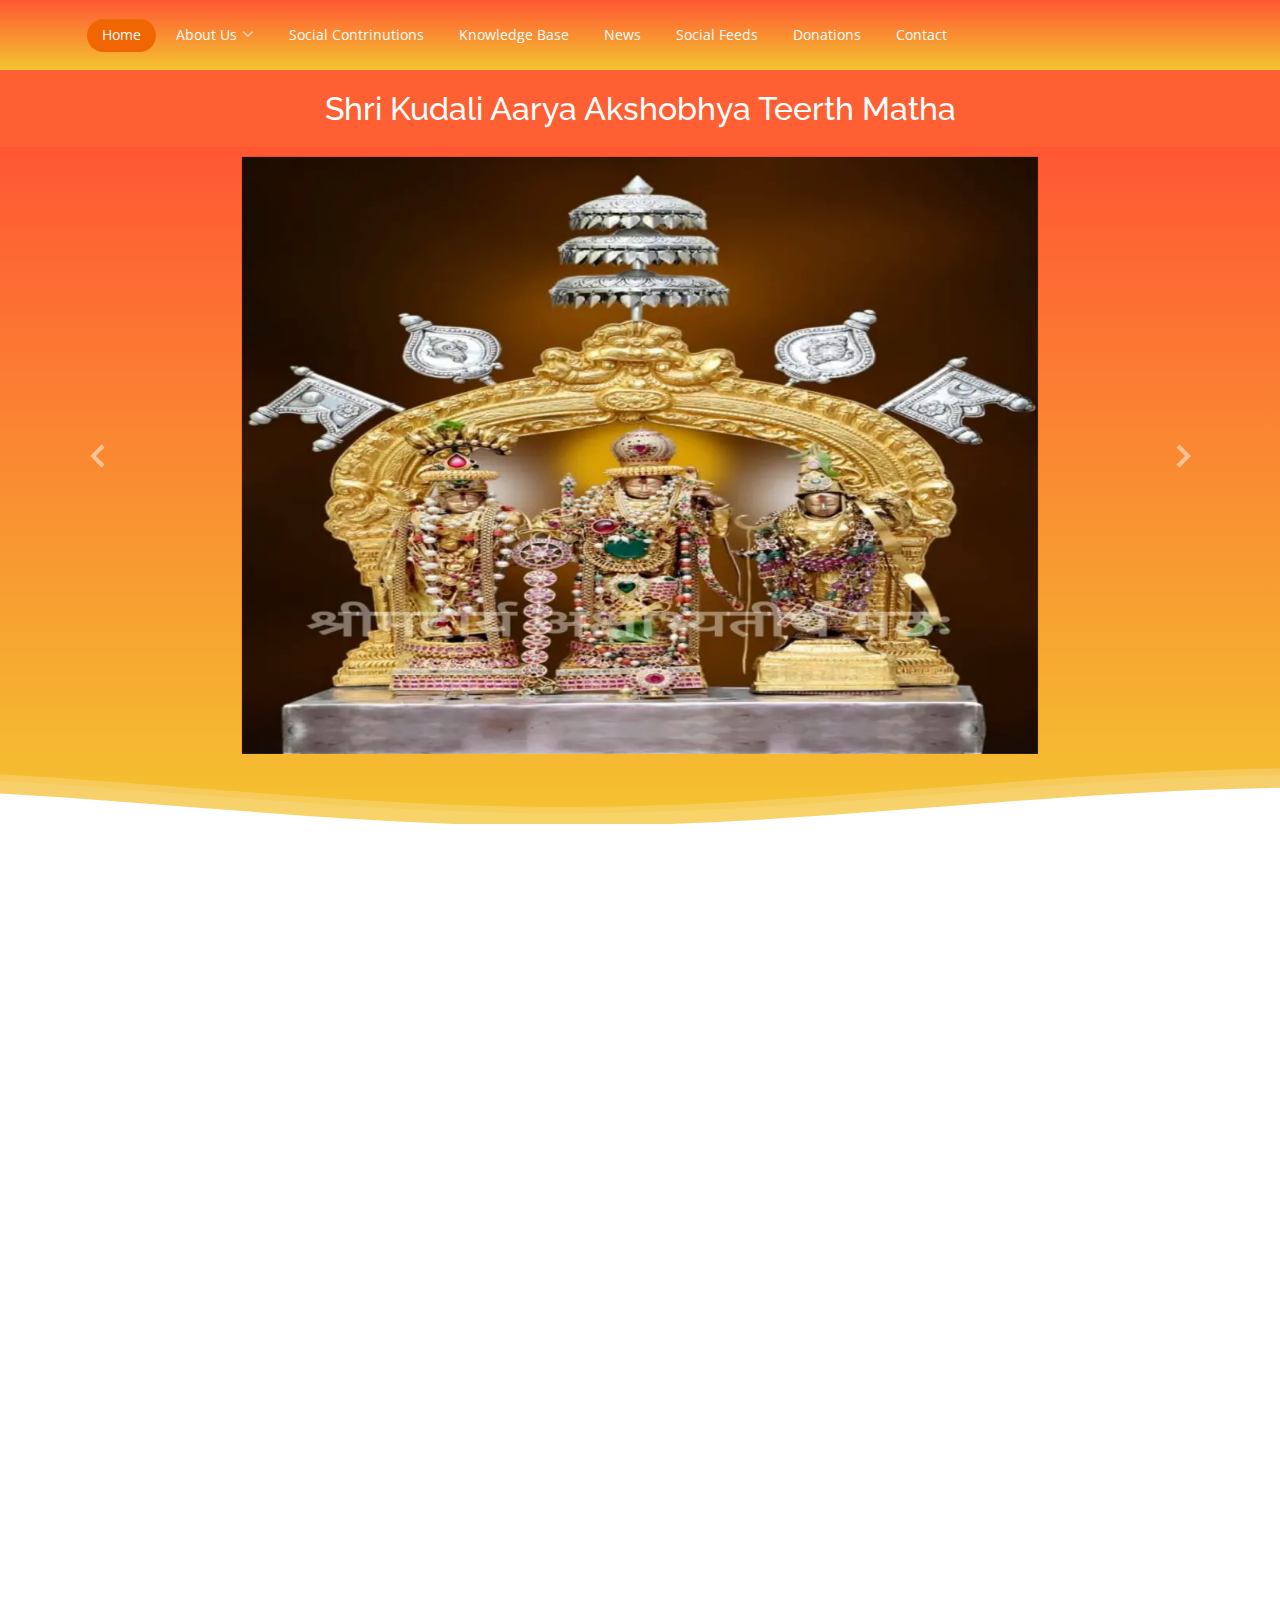
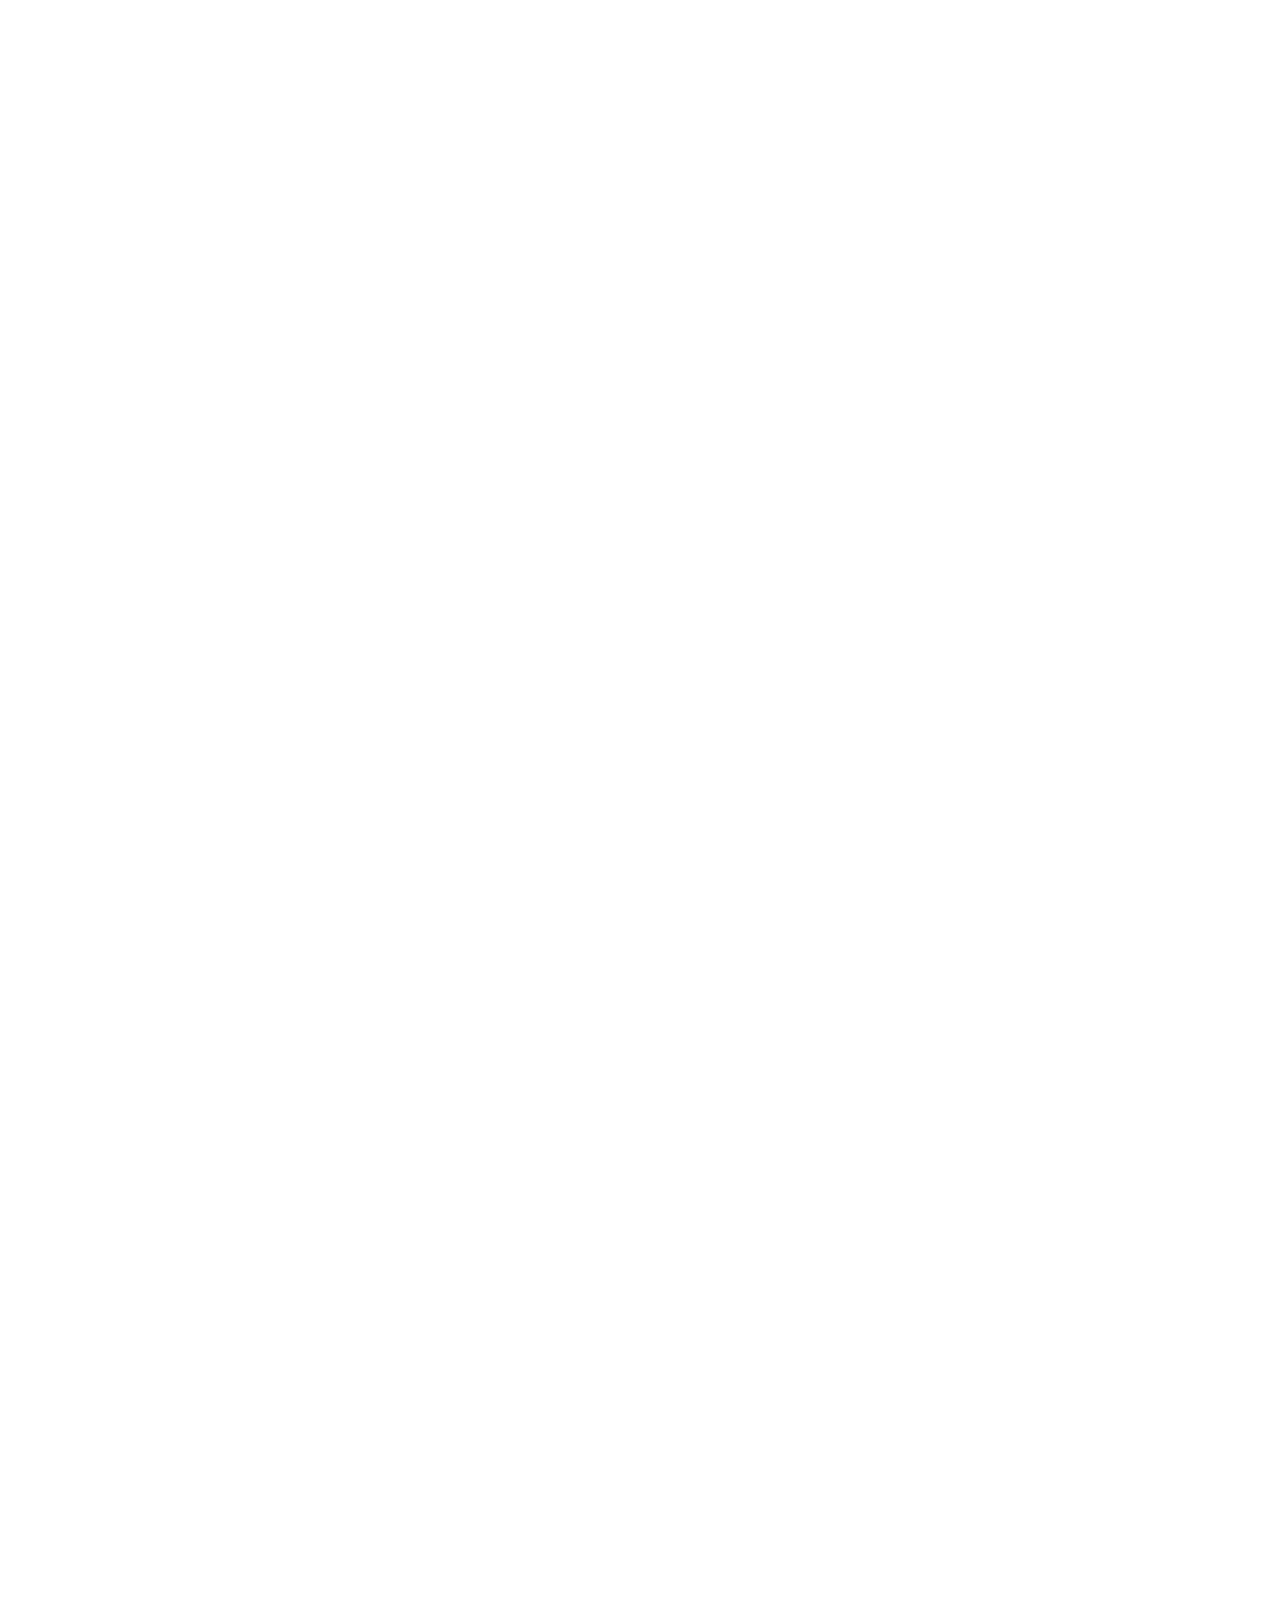
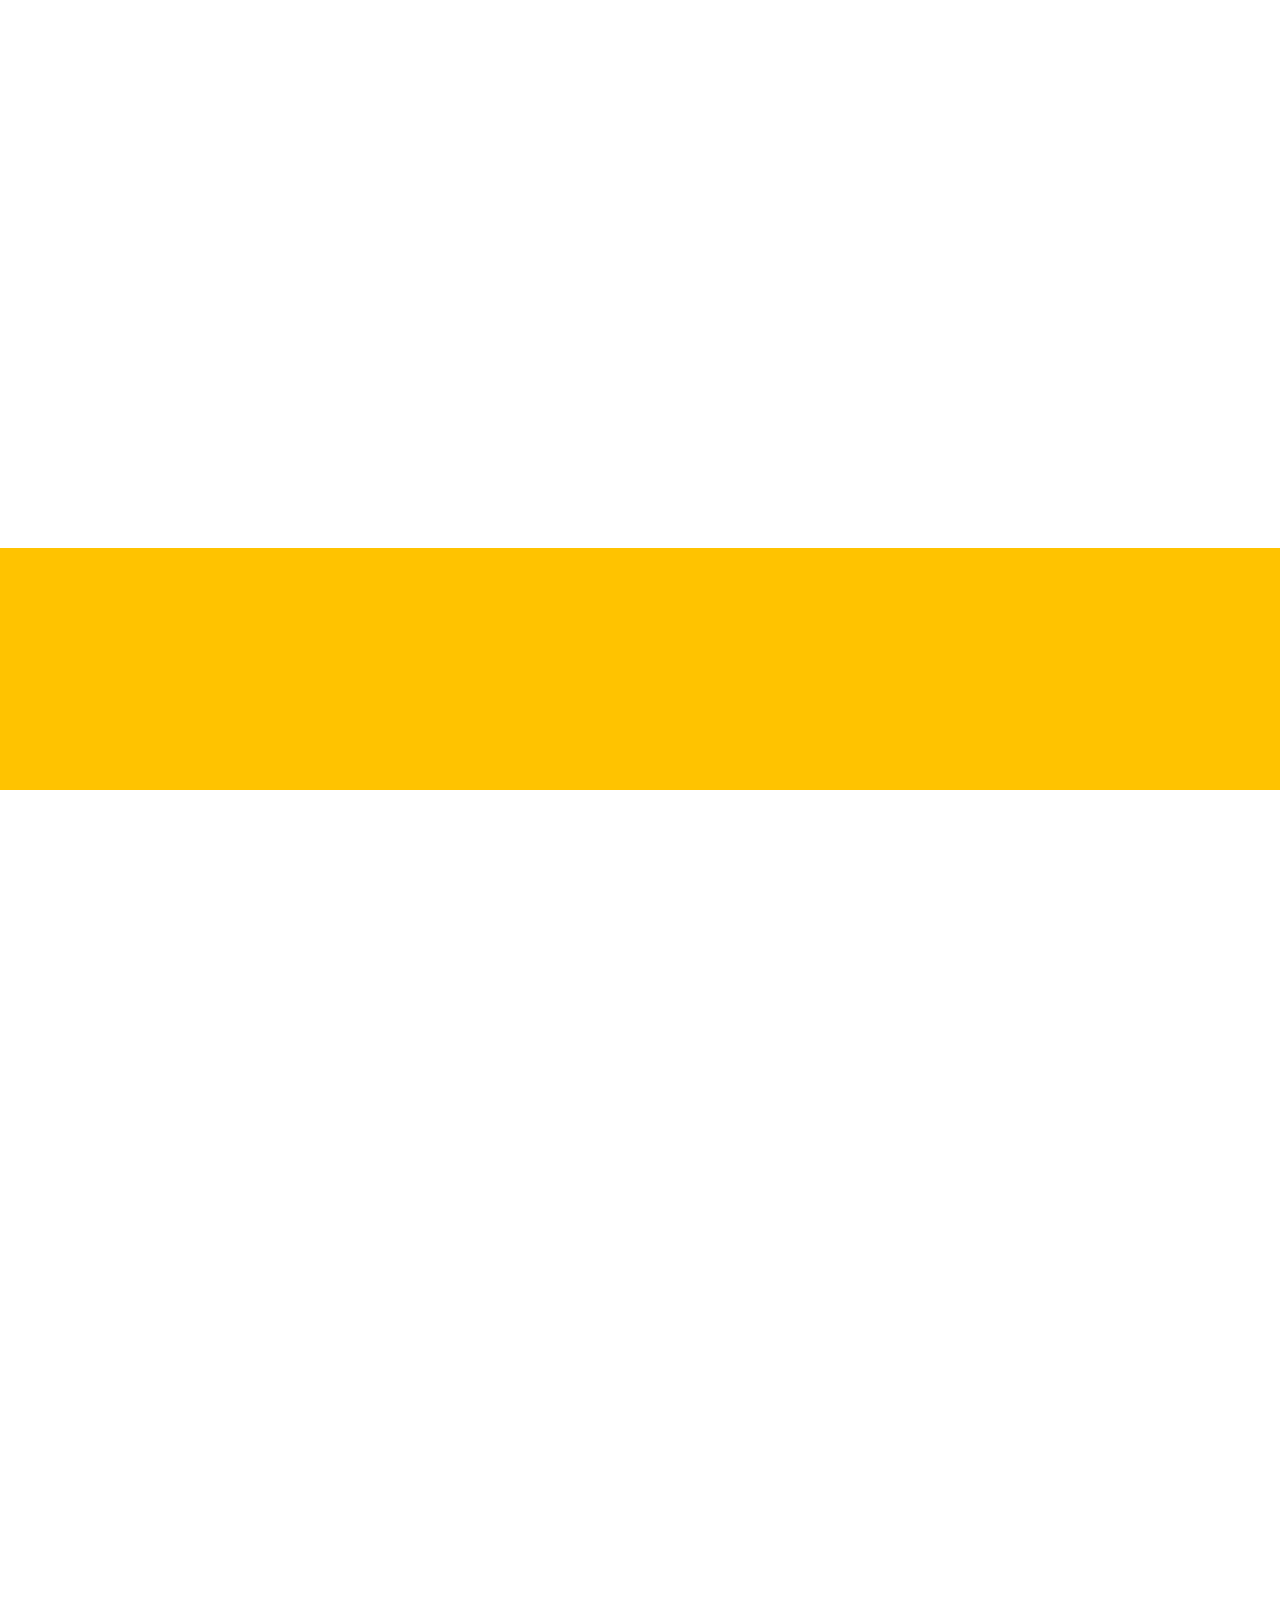
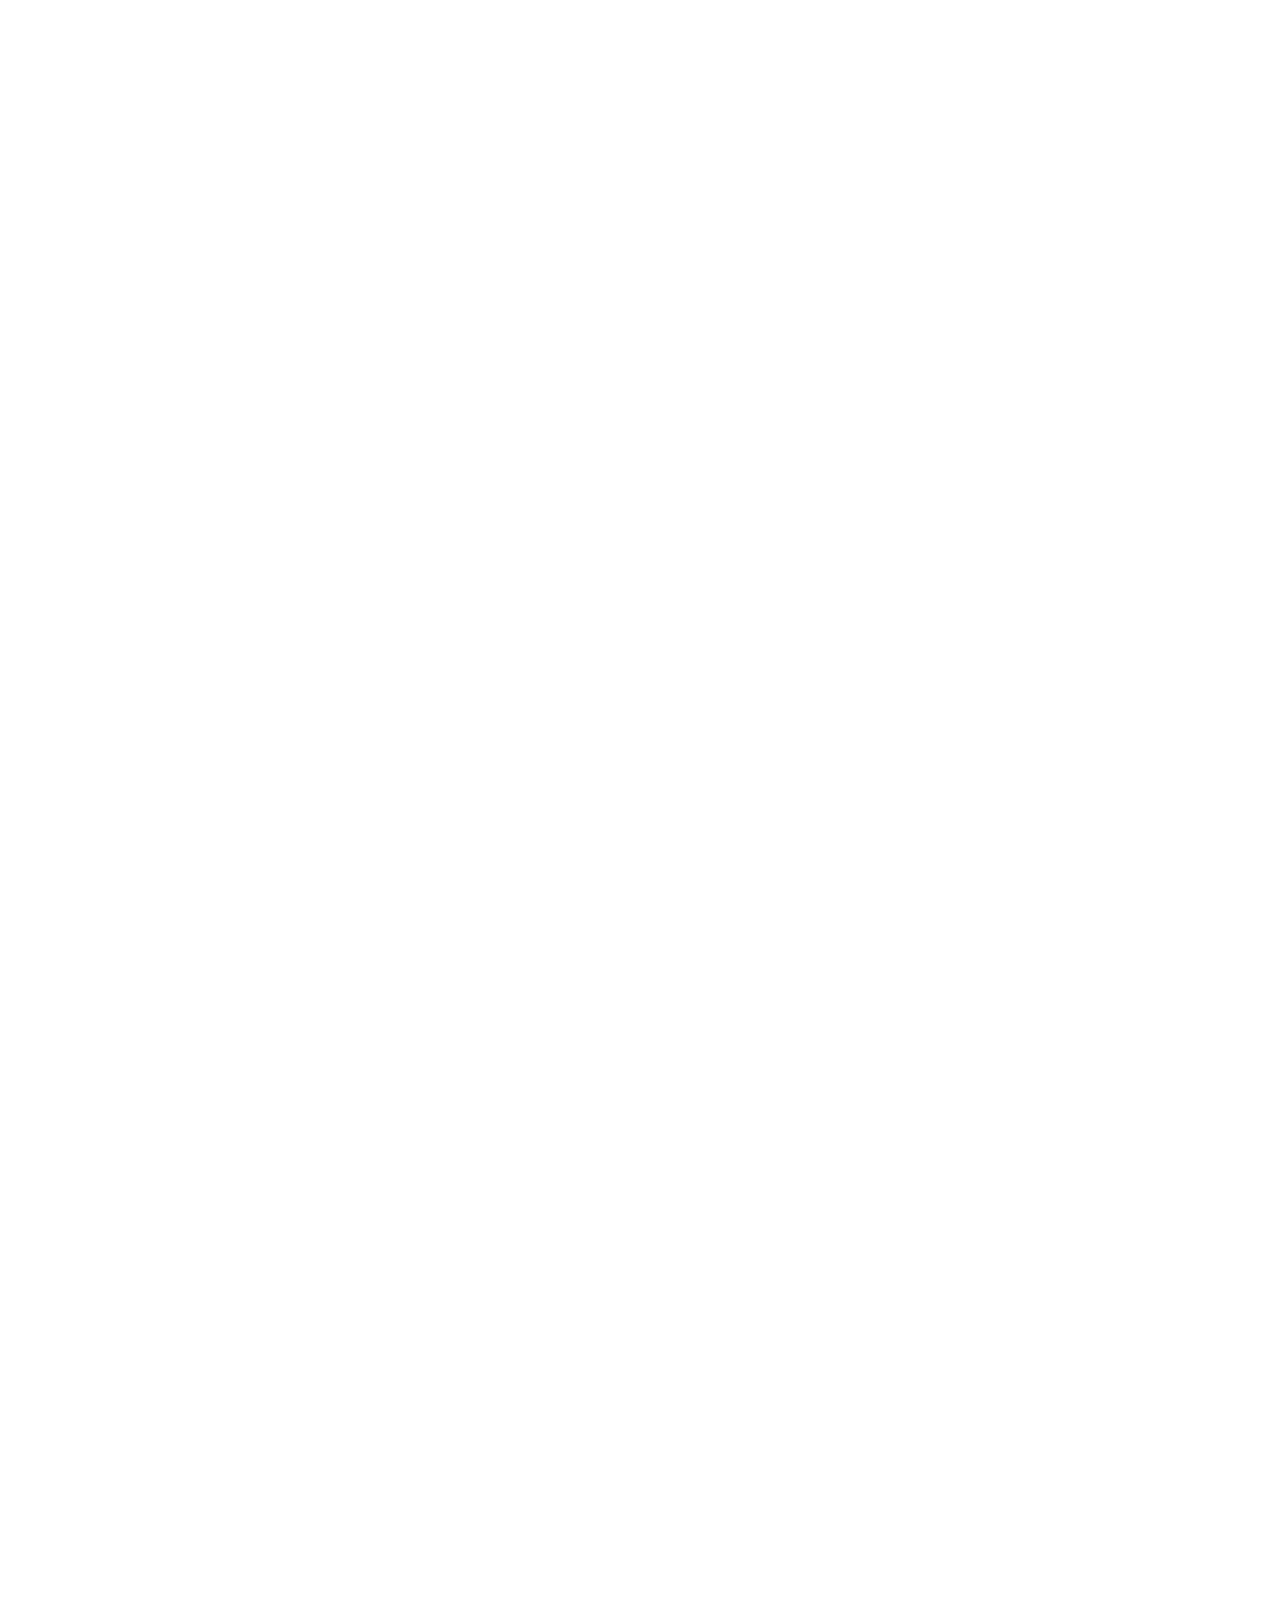
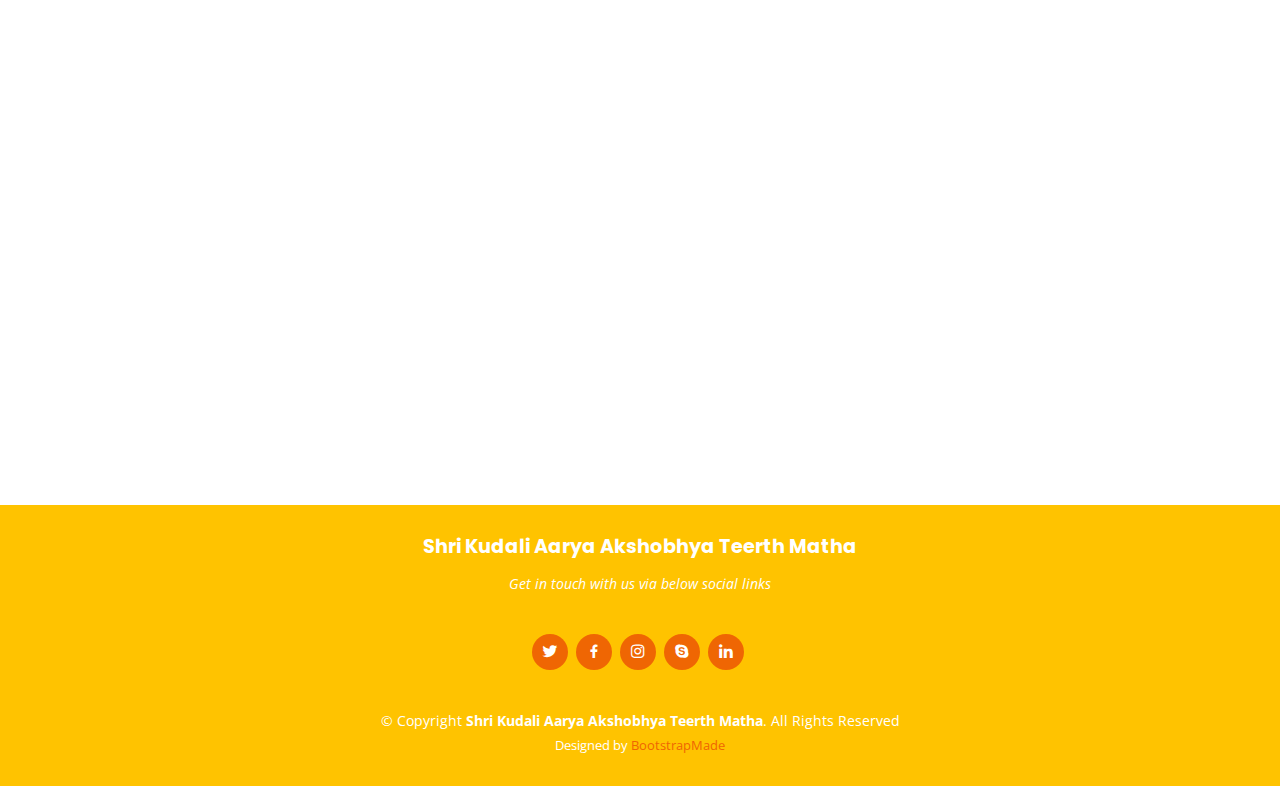
==== commit 41e53b82: "correction in the UI" ====
--- a/index.html
+++ b/index.html
@@ -44,21 +44,14 @@
   <!-- ======= Header ======= -->
   <header id="header" class="fixed-top d-flex align-items-center  header-transparent ">
     <div class="container d-flex align-items-center justify-content-between">
-
-      <div class="logo">
-        <h1><a href="index.html"></a></h1>
-        <!-- Uncomment below if you prefer to use an image logo -->
-        <a href="index.html"><img src="assets/img/logo.png" alt="" class="img-fluid"></a>
-      </div>
-
       <nav id="navbar" class="navbar">
         <ul>
           <li><a class="nav-link scrollto active" href="#hero">Home</a></li>
           <li class="dropdown"><a href="#"><span>About Us</span> <i class="bi bi-chevron-down"></i></a>
             <ul>
-              <li><a class="nav-link scrollto "href="#">Mission</a></li>
-              <li><a class="nav-link scrollto "href="#">Origin</a></li>
-              <li><a class="nav-link scrollto "href="#">Guru Parampare</a></li>
+              <li><a class="nav-link scrollto "href="#about">Mission</a></li>
+              <li><a class="nav-link scrollto "href="#about-origin">Origin</a></li>
+              <li><a class="nav-link scrollto "href="about-guruparampare" onclick="onclick="loadPeetadhipathigalu()">Guru Parampare</a></li>
               <li><a class="nav-link scrollto "href="#">Samstana Pratimas</a></li>
               <li><a class="nav-link scrollto "href="#">Centers</a></li>
             </ul>
@@ -72,50 +65,55 @@
         </ul>
         <i class="bi bi-list mobile-nav-toggle"></i>
       </nav><!-- .navbar -->
+
+      <div class="logo">
+        <h1><a href="index.html"></a></h1>
+        <!-- Uncomment below if you prefer to use an image logo -->
+        <a href="index.html"><img src="assets/img/logo.png" alt="" class="img-fluid"></a>
+      </div>
       
     </div>
   </header><!-- End Header -->
+
+  <h2 class="header_title_text">Shri Kudali Aarya Akshobhya Teerth Matha</h2>    
   
-  
-
   <!-- ======= Hero Section ======= -->
   <section id="hero" class="d-flex flex-column justify-content-end align-items-center">
+    
     <div id="heroCarousel" data-bs-interval="5000" class="container carousel carousel-fade" data-bs-ride="carousel">
 
       <!-- Slide 1 -->
       <div class="carousel-item active">
-        <div class="carousel-container">
-          <h2>Shri Kudali Aarya Akshobhya Teerth Matha</h2>       
-          <img src="assets/img/a1.png"></img>
-          <a href="#about" class="btn-get-started animate__animated animate__fadeInUp scrollto">Read More</a>
-        </div>
-      </div>
-
+        <div class="carousel-container">    
+          <img src="assets/img/carousel_11.webp"></img>
+          <!-- <a href="#about" class="btn-get-started animate__animated animate__fadeInUp scrollto">Read More</a> -->
+        </div>
+      </div>
+  
       <!-- Slide 2 -->
       <div class="carousel-item">
         <div class="carousel-container">
-          <h2>Shri Kudali Aarya Akshobhya Teerth Matha</h2>       
-          <img src="assets/img/a2.png"></img><a href="#about" class="btn-get-started animate__animated animate__fadeInUp scrollto">Read More</a>
-        </div>
-      </div>
-
+          <img src="assets/img/carousel_22.webp"></img>
+          <!-- <a href="#about" class="btn-get-started animate__animated animate__fadeInUp scrollto">Read More</a> -->
+        </div>
+      </div>
+  
       <!-- Slide 3 -->
       <div class="carousel-item">
         <div class="carousel-container">
-          <h2>Shri Kudali Aarya Akshobhya Teerth Matha</h2>       
-          <img src="assets/img/a3.png"></img>
-          <a href="#about" class="btn-get-started animate__animated animate__fadeInUp scrollto">Read More</a>
-        </div>
-      </div>
-
+          <img src="assets/img/carousel_33.webp"></img>
+          <!-- <a href="#about" class="btn-get-started animate__animated animate__fadeInUp scrollto">Read More</a> -->
+        </div>
+      </div>
+  
       <a class="carousel-control-prev" href="#heroCarousel" role="button" data-bs-slide="prev">
         <span class="carousel-control-prev-icon bx bx-chevron-left" aria-hidden="true"></span>
       </a>
-
+  
       <a class="carousel-control-next" href="#heroCarousel" role="button" data-bs-slide="next">
         <span class="carousel-control-next-icon bx bx-chevron-right" aria-hidden="true"></span>
       </a>
-
+  
     </div>
 
     <svg class="hero-waves" xmlns="http://www.w3.org/2000/svg" xmlns:xlink="http://www.w3.org/1999/xlink" viewBox="0 24 150 28 " preserveAspectRatio="none">
@@ -140,6 +138,45 @@
     <!-- ======= About Section ======= -->
     <section id="about" class="about">
       <div class="container">
+
+        <div class="section-title" data-aos="zoom-out">
+          <h2>About Us</h2>
+          <p>Mission</p>
+        </div>
+
+        <div class="row content" data-aos="fade-up">
+          <div class="col-lg-6">
+            <p>
+              Hari Sarvottama Vaayu Jeevottama Pancha Bheda Taratamya Jagat Satya
+            </p>
+            <ul>
+              <li><i class="ri-check-double-line"></i> Dharmo Rakshati Rakshitahaa</li>
+              <li><i class="ri-check-double-line"></i> Nana Janasya Shusrusha Kartavya Karavanmiteh</li>
+              <li><i class="ri-check-double-line"></i> Naham Karta Hari Kartha</li>
+              <li><i class="ri-check-double-line"></i> Propoate and preach Madhva Siddantha</li>
+              <li><i class="ri-check-double-line"></i> The sole purpose of life is to serve supreme personality of Seetapati Shri Moola Raamdevaru</li>
+            </ul>
+          </div>
+          <div class="col-lg-6 pt-4 pt-lg-0">
+            <p>
+              Protect the Dharma, it will protect you. Proclaims our ancient lore. KudaliMath, abides by this dictum in all circumstances. 
+            </p>
+            <p>
+              Its chief mission is to practice, protect, preach and propagate the ancient Vedic dharma.
+              KudaliMath enriches the practice and knowledge of Madhva Siddanta and Dvaita philosophy, widens public access to it, and strengthens it's capacities in the day to day life of Madhvas, by innovative patha, pravachana's, commissioning research and creating public platforms using the framework of Vedic Knowledge. 
+            </p>
+            <p>
+              Since the time of its origin, till to date, Shree Kudali Math, has been and continuing to be the strong propounder of the true Vedic Dharma.
+            </p>
+            <!--<a href="#" class="btn-learn-more">Learn More</a>-->
+          </div>
+        </div>       
+      </div>
+    </section><!-- End About Mission Section -->
+
+    <!-- ======= About Section ======= -->
+    <section id="about-origin" class="about">
+      <div class="container">
         
         <div class="section-title" data-aos="zoom-out">
           <h2>About Us</h2>
@@ -158,70 +195,93 @@
               After initiating Shri Akshobhya Teertharu into sanyasa Shri Madhvacharya handed over three idols namely - VAIKUNTA RAMA, VAIKUNTA SEETHA & LAKSHMANA. 
               The heavenly idols (sculptures) of Vaikunta Rama & Seetha were made by Vishwakarma and were given to Lava & Kusha, sons of Lord Shree Ramadevaru, who went to heavenly abode.
             </p>
-            <p>
-              Shri Akshobhya Teertharu who initiated Shri Jaya Teertharu (author of Shriman Nyaya Sudha) was a contemporary of the great 'Advaitin' Shri Vidyaranya and also of a celebrated 'Visistha-Advaitin' scholar Shri Vedanta Desika.
-            </p>
-            <p>
-              Shri Akshobhya Teertharu had a scholarly debate with Shri Vidyaranya on the interpretation of the scriptural passage "Tatvam-asi". 
-              Extensive and elaborate arguments were exchanged in the presence of Shri Vedantha Deshika who was chosen by both as an arbitrator. 
-              Another tradition says that all the arguments were literally written down and then sent to Shri Vedantha Deshika whose verdict was in favour of Shri Akshobhya Teertharu. 
-              The epigraphic evidence of this historic victory is on a commemorative pillar of victory on a hill near Mulabagilu that can be seen even today.
-            </p>
-            <p>
-              Shri Akshobhya Teertharu moved after this a little north to Pandharapur on the banks of the Bhima-rathi River, which is where he met his future disciple Shri Jaya Teertharu. 
-              In the years to follow, Akshobhya Teertharu dedicated most of his time training Shri Jaya Teertharu in "Dwaita" philosophy. 
-              The relationship was so nice that Shri Akshobhya Teertharu gave his every breath to make Shri Jaya Teertharu the most proficient and dynamic preacher since Madhva, hence Jaya Teertharu was called the second moon of Madhwa and Tikacharya, for his many small commentaries. 
-              Shripad Akshobhya Teertharu taught him how to search out hidden significance's in the words of Madhwa which others missed.
-            </p>
-            <p>
-              Shri Akshobhya Teertha Moola Vrindavana is at Malkhed. Malkhed comes under Gulbarga District. 
-              It is 40 kms away from Gulbarga. There is sufficient bus facilitiy to Malkhed from Gulbarga. 
-              It is situated in between Gulbarga and Sedam, 12 kms from Sedam.
-            </p>
           </div>
           <div class="col-lg-6 pt-4 pt-lg-0">
-            <div class="col-lg-6 order-1 order-lg-2 text-center">
-              <img src="assets/img/akshobhyateertharu.jpg" alt="" class="img-fluid">
-              <img src="assets/img/akshobhyateertharu1.jpg" alt="" class="img-fluid">
-              <img src="assets/img/akshobhyateertharu2.jpg" alt="" class="img-fluid">
-            </div>
-          </div>
-        </div>
-      </br>
-      </br>
+              <div class="about_us_img">
+                <div>
+                  <img src="assets/img/akshobhyateertharu.jpg" alt="" class="img-fluid">
+                </div>
+              </div>
+          </div>
+          <div class="col-lg-6">
+              <p>
+                Shri Akshobhya Teertharu who initiated Shri Jaya Teertharu (author of Shriman Nyaya Sudha) was a contemporary of the great 'Advaitin' Shri Vidyaranya and also of a celebrated 'Visistha-Advaitin' scholar Shri Vedanta Desika.
+              </p>
+              <p>
+                Shri Akshobhya Teertharu had a scholarly debate with Shri Vidyaranya on the interpretation of the scriptural passage "Tatvam-asi". 
+                Extensive and elaborate arguments were exchanged in the presence of Shri Vedantha Deshika who was chosen by both as an arbitrator. 
+                Another tradition says that all the arguments were literally written down and then sent to Shri Vedantha Deshika whose verdict was in favour of Shri Akshobhya Teertharu. 
+                The epigraphic evidence of this historic victory is on a commemorative pillar of victory on a hill near Mulabagilu that can be seen even today.
+              </p>
+          </div>
+          <div class="col-lg-6 pt-4 pt-lg-0">
+              <div class="about_us_img">
+                <div >
+                  <img src="assets/img/akshobhyateertharu1.jpg" alt="" class="img-fluid">
+                </div>
+              </div>
+          </div>
+          <div class="col-lg-6">
+              <p>
+                Shri Akshobhya Teertharu moved after this a little north to Pandharapur on the banks of the Bhima-rathi River, which is where he met his future disciple Shri Jaya Teertharu. 
+                In the years to follow, Akshobhya Teertharu dedicated most of his time training Shri Jaya Teertharu in "Dwaita" philosophy. 
+                The relationship was so nice that Shri Akshobhya Teertharu gave his every breath to make Shri Jaya Teertharu the most proficient and dynamic preacher since Madhva, hence Jaya Teertharu was called the second moon of Madhwa and Tikacharya, for his many small commentaries. 
+                Shripad Akshobhya Teertharu taught him how to search out hidden significance's in the words of Madhwa which others missed.
+              </p>
+              <p>
+                Shri Akshobhya Teertha Moola Vrindavana is at Malkhed. Malkhed comes under Gulbarga District. 
+                It is 40 kms away from Gulbarga. There is sufficient bus facilitiy to Malkhed from Gulbarga. 
+                It is situated in between Gulbarga and Sedam, 12 kms from Sedam.
+              </p>
+          </div>
+          <div class="col-lg-6 pt-4 pt-lg-0">
+              <div class="about_us_img">
+                <div>
+                  <img src="assets/img/akshobhyateertharu2.jpg" alt="" class="img-fluid">
+                </div>
+              </div>
+          </div>
+        </div>
+        
+      </div>
+    </section><!-- End About Origin Section -->
+
+    <!-- ======= About Guruparampare Section ======= -->
+    <section id="about-guruparampare" class="about">
+      <div class="container">
+        
         <div class="section-title" data-aos="zoom-out">
           <h2>About Us</h2>
-          <p>Mission</p>
+          <p>Guru Parampare</p>
         </div>
 
         <div class="row content" data-aos="fade-up">
-          <div class="col-lg-6">
-            <p>
-              Hari Sarvottama Vaayu Jeevottama Pancha Bheda Taratamya Jagat Satya
-            </p>
-            <ul>
-              <li><i class="ri-check-double-line"></i> Dharmo Rakshati Rakshitahaa</li>
-              <li><i class="ri-check-double-line"></i> Nana Janasya Shusrusha Kartavya Karavanmiteh</li>
-              <li><i class="ri-check-double-line"></i> Naham Karta Hari Kartha</li>
-            </ul>
-          </div>
-          <div class="col-lg-6 pt-4 pt-lg-0">
-            <p>
-              Protect the Dharma, it will protect you. Proclaims our ancient lore. KudaliMath, abides by this dictum in all circumstances. 
-            </p>
-            <p>
-              Its chief mission is to practice, protect, preach and propagate the ancient Vedic dharma.
-              KudaliMath enriches the practice and knowledge of Madhva Siddanta and Dvaita philosophy, widens public access to it, and strengthens it's capacities in the day to day life of Madhvas, by innovative patha, pravachana's, commissioning research and creating public platforms using the framework of Vedic Knowledge. 
-            </p>
-            <p>
-              Since the time of its origin, till to date, Shree Kudali Math, has been and continuing to be the strong propounder of the true Vedic Dharma.
-            </p>
-            <!--<a href="#" class="btn-learn-more">Learn More</a>-->
-          </div>
-        </div>
-
-      </div>
-    </section><!-- End About Section -->
+          <div class="col-lg-12">
+            <div class="table-responsive">
+              <!--Table-->
+              <table class="table table-striped" id="peetadhipathigalu">
+            
+                <!--Table head-->
+                <thead>
+                  <tr>
+                    <th>#</th>
+                    <th>Peetadhipathigalu</th>
+                    <th>Period</th>
+                    <th>Brindavana Place</th>
+                    <th>Aaradhane</th>
+                  </tr>
+                </thead>
+                <!--Table head-->
+            
+                
+              </table>
+              <!--Table-->
+            </div>
+          </div>
+        </div>
+        
+      </div>
+    </section><!-- End About Origin Section -->
 
     <!-- ======= Features Section ======= -->
     <section id="features" class="features">
@@ -264,11 +324,11 @@
                   Having completed his B.E.(Specialization in Electrical Branch), further continued his studies and did his M.B.A. 
                   He worked in various private organizations in the managerial capacity for about sixteen years.
                 </p>
-                <ul>
+                <!--<ul>
                   <li><i class="ri-check-double-line"></i> Ullamco laboris nisi ut aliquip ex ea commodo consequat.</li>
                   <li><i class="ri-check-double-line"></i> Duis aute irure dolor in reprehenderit in voluptate velit.</li>
                   <li><i class="ri-check-double-line"></i> Ullamco laboris nisi ut aliquip ex ea commodo consequat. Duis aute irure dolor in reprehenderit in voluptate trideta storacalaperda mastiro dolore eu fugiat nulla pariatur.</li>
-                </ul>
+                </ul>-->
                 <p>
                   During this period he was deeply influenced by Shree Shree Raghupriya Theertha Swamiji. 
                   As a result he resigned the job on hand and studied tenaciously under him for five years i.e. from 1990-1995. 
@@ -403,7 +463,7 @@
           </div>
           <div class="col-lg-4 col-md-6 mt-5 mt-md-0">
             <div class="icon-box" data-aos="zoom-in-left" data-aos-delay="100">
-              <div class="icon"><i class="bi bi-book" style="color: #e9bf06;"></i></div>
+              <div class="icon"><i class="bi bi-house-heart" style="color: #e9bf06;"></i></div>
               <h4 class="title"><a href="">Community</a></h4>
               <p class="description">
                 Community health ranks high in the list of priorities of the Swamiji, 
@@ -432,7 +492,7 @@
           
           <div class="col-lg-4 col-md-6 mt-5">
             <div class="icon-box" data-aos="zoom-in-left" data-aos-delay="300">
-              <div class="icon"><i class="bi bi-binoculars" style="color:#41cf2e;"></i></div>
+              <div class="icon"><i class="bi bi-houses" style="color:#41cf2e;"></i></div>
               <h4 class="title"><a href="">Gurukulas</a></h4>
               <p class="description">
                 Recently Swamiji has started gurukula for ensuring and preaching young generation towards spiritual path.
@@ -442,7 +502,7 @@
 
           <div class="col-lg-4 col-md-6 mt-5">
             <div class="icon-box" data-aos="zoom-in-left" data-aos-delay="400">
-              <div class="icon"><i class="bi bi-globe" style="color: #d6ff22;"></i></div>
+              <div class="icon"><i class="bi bi-heart" style="color: #d6ff22;"></i></div>
               <h4 class="title"><a href="">Goshala</a></h4>
               <p class="description">
                 Goushala is being created to take care of Goumatha. Many homeless cattles were provided shelter and food.
@@ -452,11 +512,11 @@
           </div>
           <div class="col-lg-4 col-md-6 mt-5">
             <div class="icon-box" data-aos="zoom-in-left" data-aos-delay="500">
-              <div class="icon"><i class="bi bi-clock" style="color: #4680ff;"></i></div>
+              <div class="icon"><i class="bi bi-speaker" style="color: #4680ff;"></i></div>
               <h4 class="title"><a href="">Guruvani</a></h4>
               <p class="description">
                 Regular pravachanas are being conducted in which Swamiji try to inspire people to choose the dharma maarga 
-                and while blessing the devotes with their amrutha hasta and matrakshate.
+                and while blessing the devotes with their amrutha hasta and phala mantrakshate.
               </p>
             </div>
           </div>
@@ -604,7 +664,7 @@
               <div class="email">
                 <i class="bi bi-envelope"></i>
                 <h4>Email:</h4>
-                <p>info@example.com</p>
+                <p>info@srikudliaryaakshobhyateerthmath.org</p>
               </div>
 
               <div class="phone">
@@ -688,7 +748,32 @@
 
   <!-- Template Main JS File -->
   <script src="assets/js/main.js"></script>
-
+  <script type="text/javascript" src="assets/js/jquery.min.js"></script>
+
+  <script>
+    function loadPeetadhipathigalu() {
+      const xhttp = new XMLHttpRequest();
+      xhttp.onload = function() {
+        const xmlDoc = xhttp.responseXML;
+        const cd = xmlDoc.getElementsByTagName("peetadhipathigalu");
+        myFunction(cd)
+      }
+      xhttp.open("GET", "/yatigalu.xml");
+      xhttp.send();
+    }
+
+    function myFunction(peetadhipathigalu) {
+    let table="<tr><th>Artist</th><th>Title</th></tr>";
+      for (let i = 0; i < peetadhipathigalu.length; i++) { 
+        table += "<tr><td>" +
+        cd[i].getElementsByTagName("slno")[0].childNodes[0].nodeValue +
+        "</td><td>" +
+        cd[i].getElementsByTagName("peetadhipathi")[0].childNodes[0].nodeValue +
+        "</td></tr>";
+      }
+    document.getElementById("peetadhipathigalu").innerHTML = table;
+}
+  </script>
 </body>
 
 </html>--- a/assets/css/style.css
+++ b/assets/css/style.css
@@ -87,11 +87,11 @@
 }
 
 #header.header-transparent {
-  background: transparent;
+  background: linear-gradient(0deg, rgb(244, 196, 48) 0%, rgb(255, 87, 51) 100%);
 }
 
 #header.header-scrolled {
-  background: rgb(255, 87, 51);
+  background: linear-gradient(0deg, rgb(244, 196, 48) 0%, rgb(255, 87, 51) 100%);;
 }
 
 #header .logo h1 {
@@ -113,6 +113,36 @@
   padding: 0;
   margin: 0;
   max-height: 40px;
+}
+
+.header_title_text{
+  margin-top: 70px;
+  text-align: center;
+  color: #fff;
+  background-color: #fe6033;
+  padding-top: 20px;
+  padding-bottom: 20px;
+  margin-bottom: -1px;
+}
+
+@media (max-width: 768px) {
+  .header_title_text{
+    padding-bottom: 10px;
+    padding-top: 20px;
+    font-size: 1.5rem;
+  }
+
+  #header .container{
+    --bs-gutter-x: 1rem;
+    padding: 0px 10px;
+    display: contents;
+  }
+
+  #header .container .logo{
+    width: 100%;
+    display: flex;
+    justify-content: center;
+  }
 }
 
 /*--------------------------------------------------------------
@@ -357,7 +387,11 @@
   text-align: center;
   position: relative;
   height: 70vh;
-  padding-top: 50px;
+}
+
+.carousel-container img{
+  width: 100%;
+  height: auto;
 }
 
 #hero h2 {
@@ -423,11 +457,16 @@
 
 @media (max-width: 768px) {
   #hero .carousel-container {
-    height: 90vh;
+    height: 65vh;
+    padding-top: 0px;
   }
 
   #hero h2 {
     font-size: 28px;
+  }
+
+  #hero .btn-get-started{
+    margin-top: 35px;
   }
 }
 
@@ -587,6 +626,13 @@
   text-decoration: none;
 }
 
+.about_us_img{
+  width: 100%;
+  padding: 10px 0px;
+  display: grid;
+  place-items: center;
+}
+
 /*--------------------------------------------------------------
 # Features
 --------------------------------------------------------------*/
@@ -977,6 +1023,13 @@
 
 .portfolio-details .portfolio-description p {
   padding: 0;
+}
+
+@media (max-width: 1024px) {
+  .portfolio-img{
+    display: grid;
+    place-items: center;
+  }
 }
 
 /*--------------------------------------------------------------
@@ -1527,7 +1580,7 @@
 }
 
 #footer h3 {
-  font-size: 36px;
+  font-size: 1.2rem;
   font-weight: 700;
   color: #fff;
   position: relative;
@@ -1574,4 +1627,9 @@
 
 #footer .credits {
   font-size: 13px;
+}
+
+.hidden{
+  display: none !important;
+  visibility: hidden !important;
 }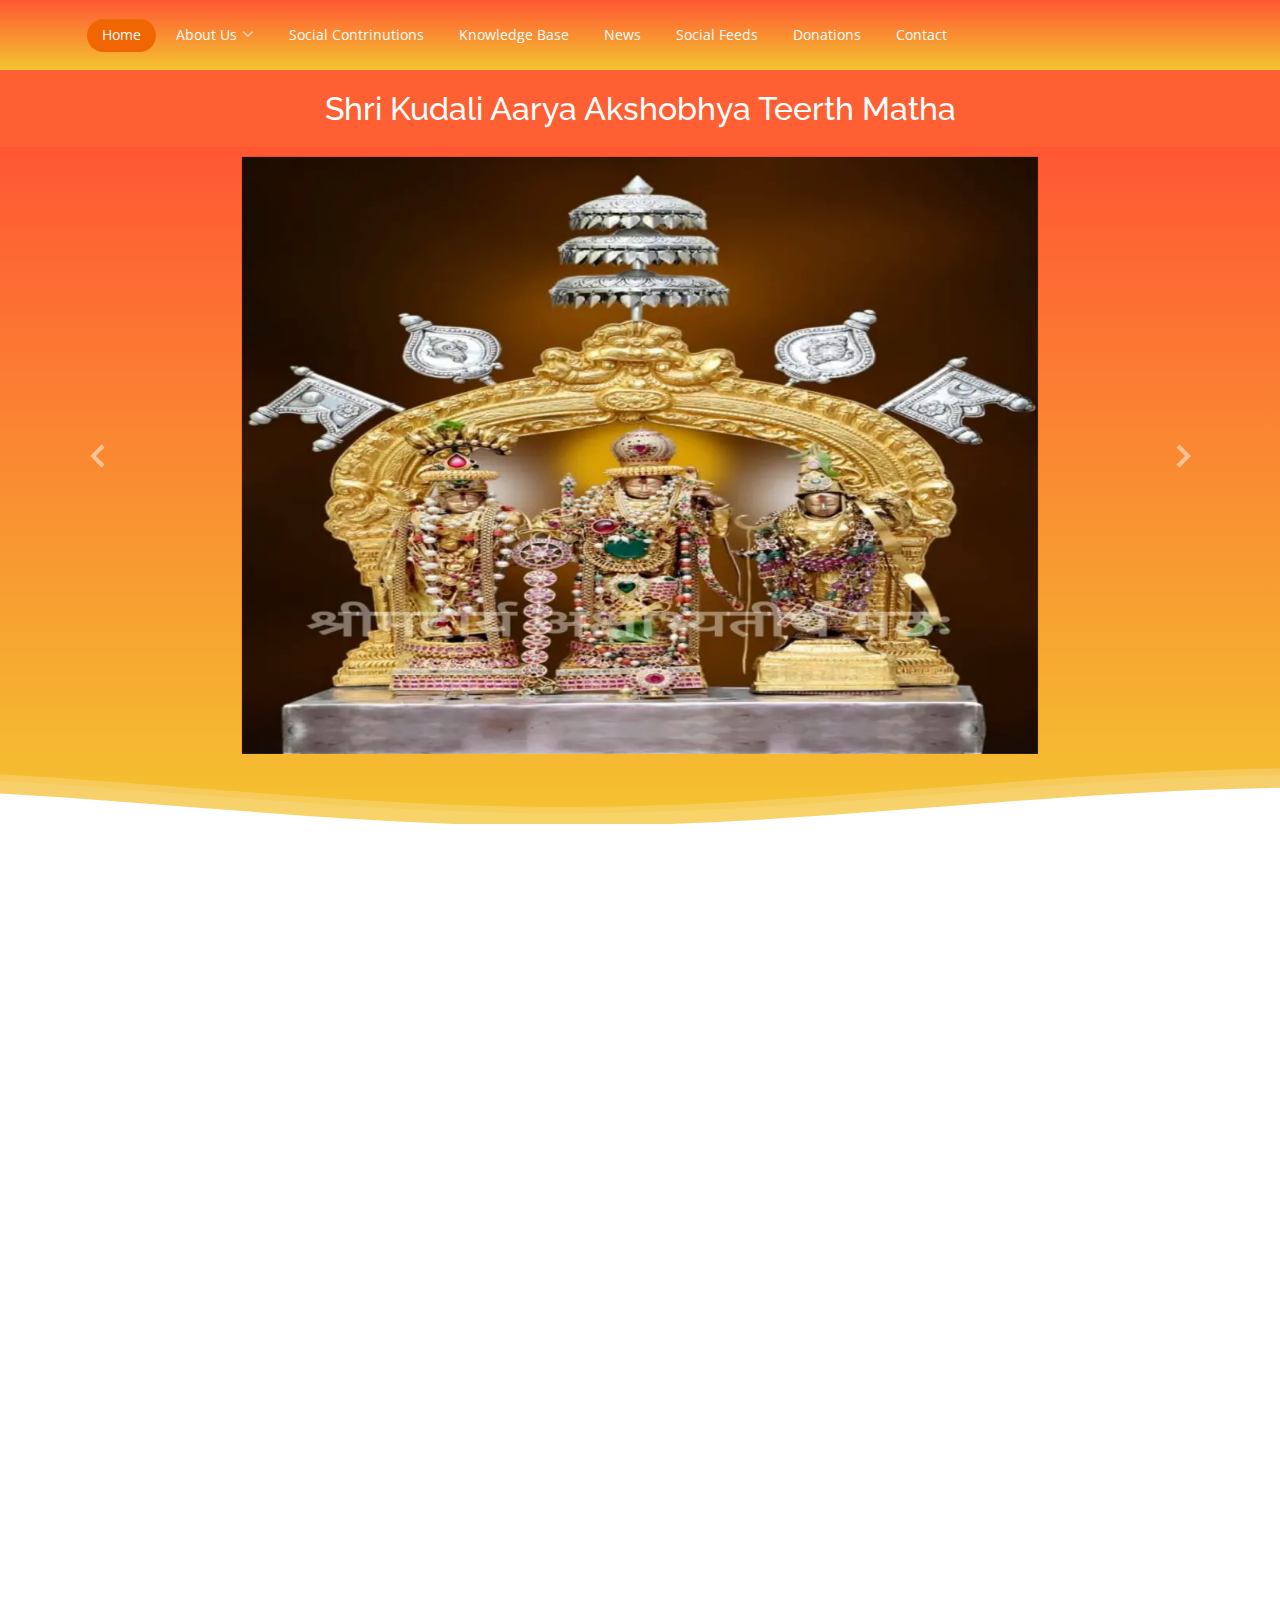
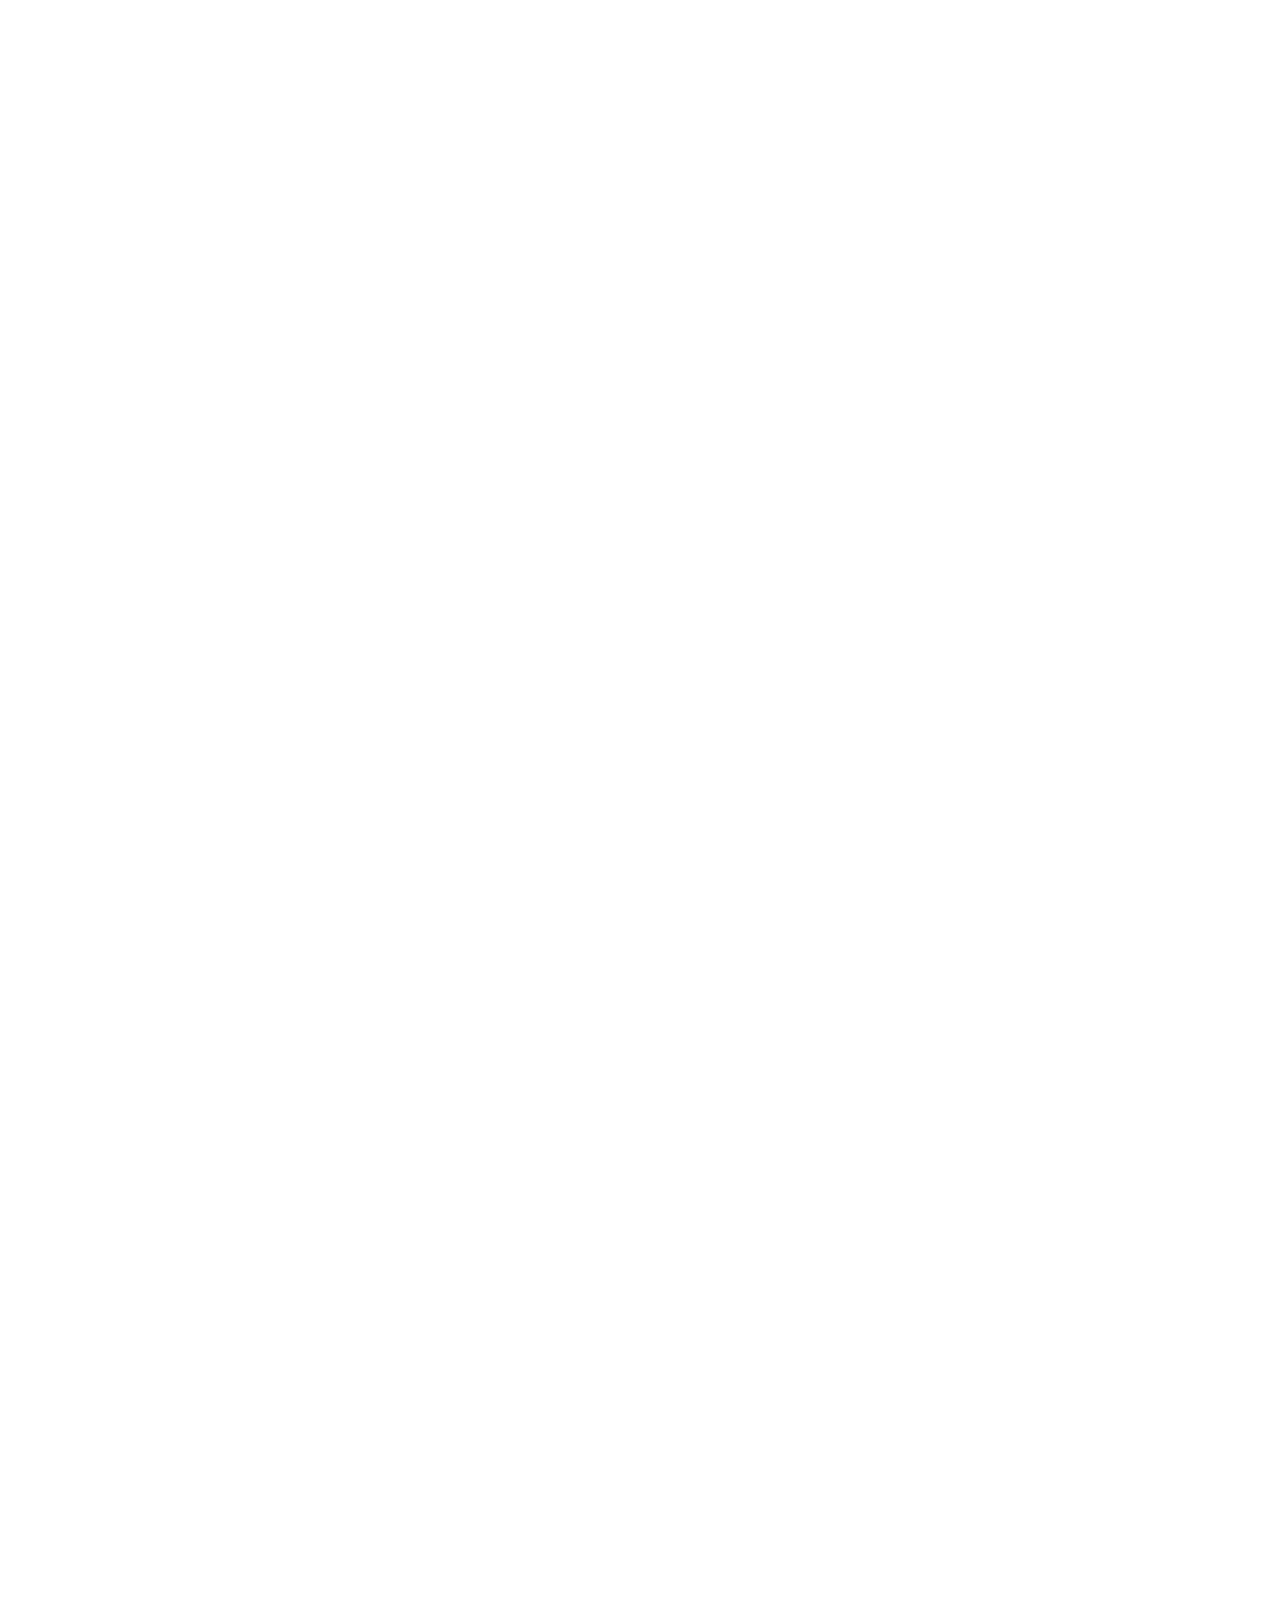
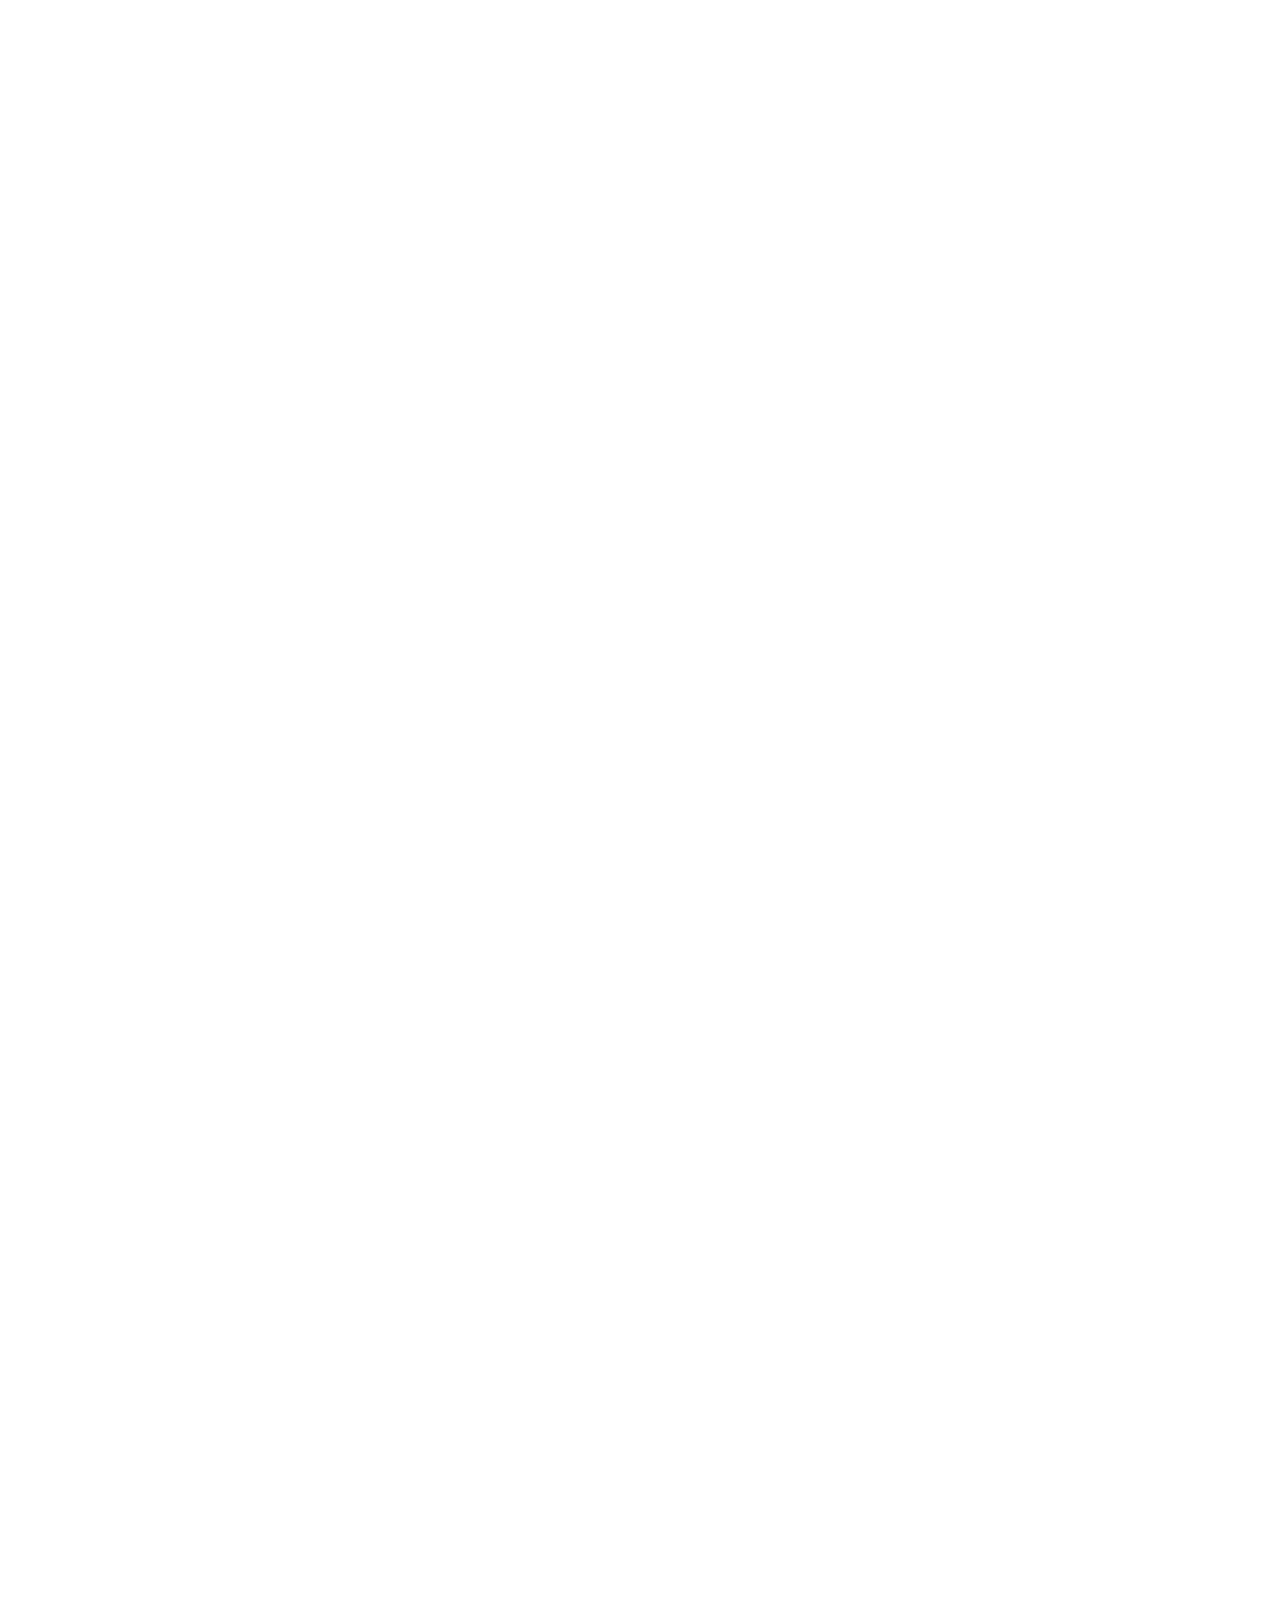
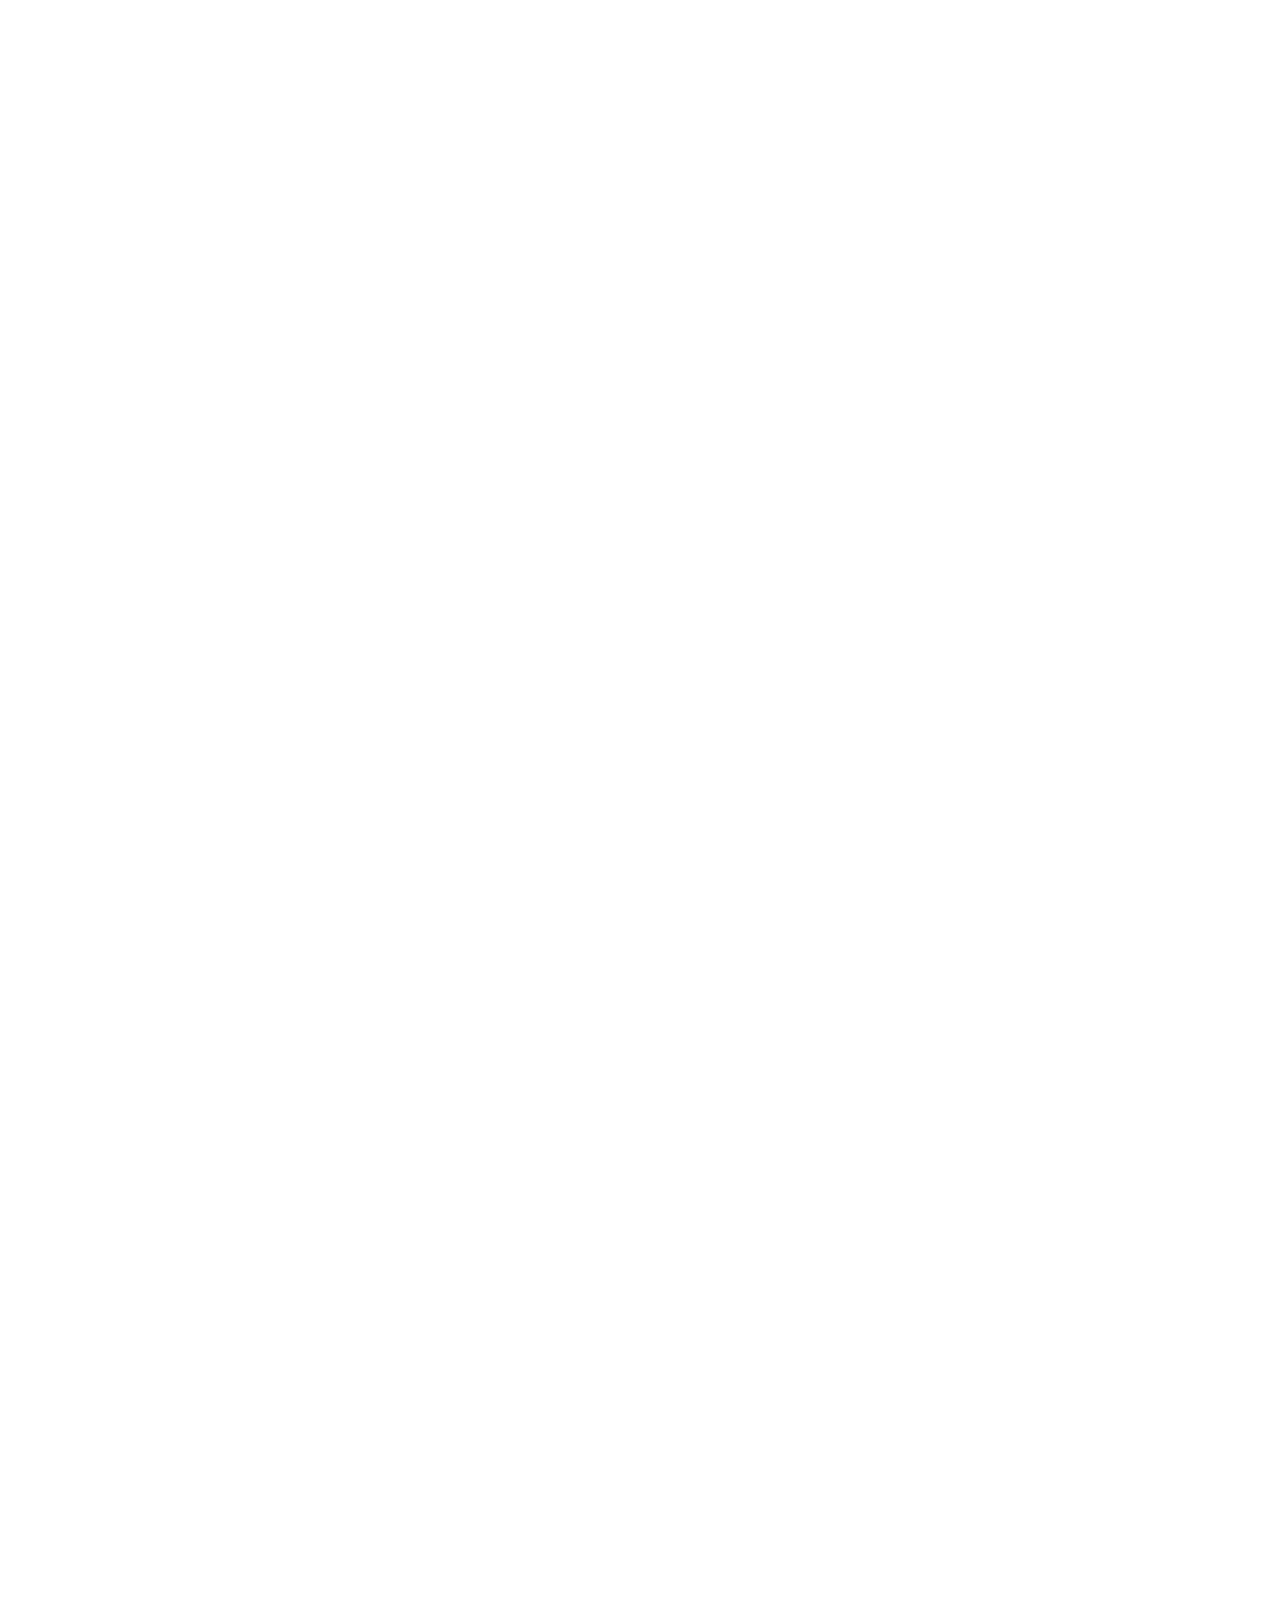
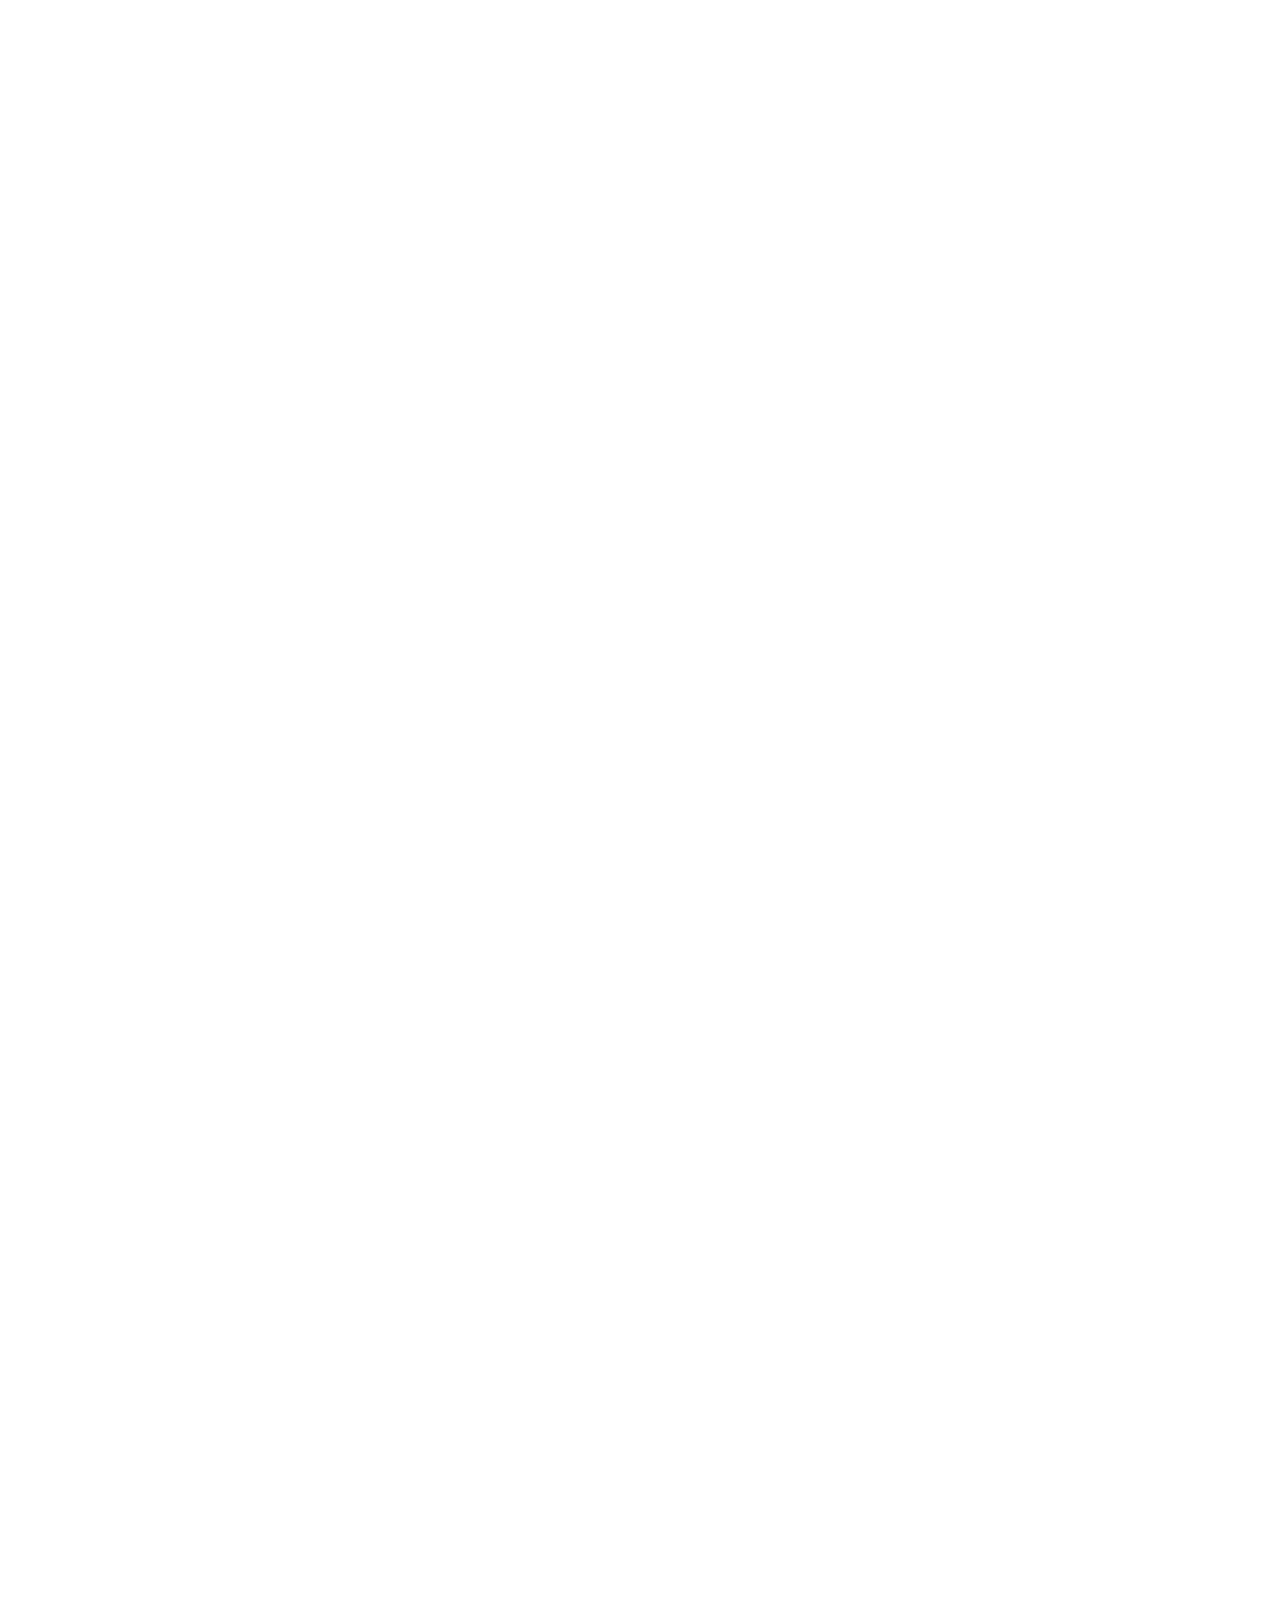
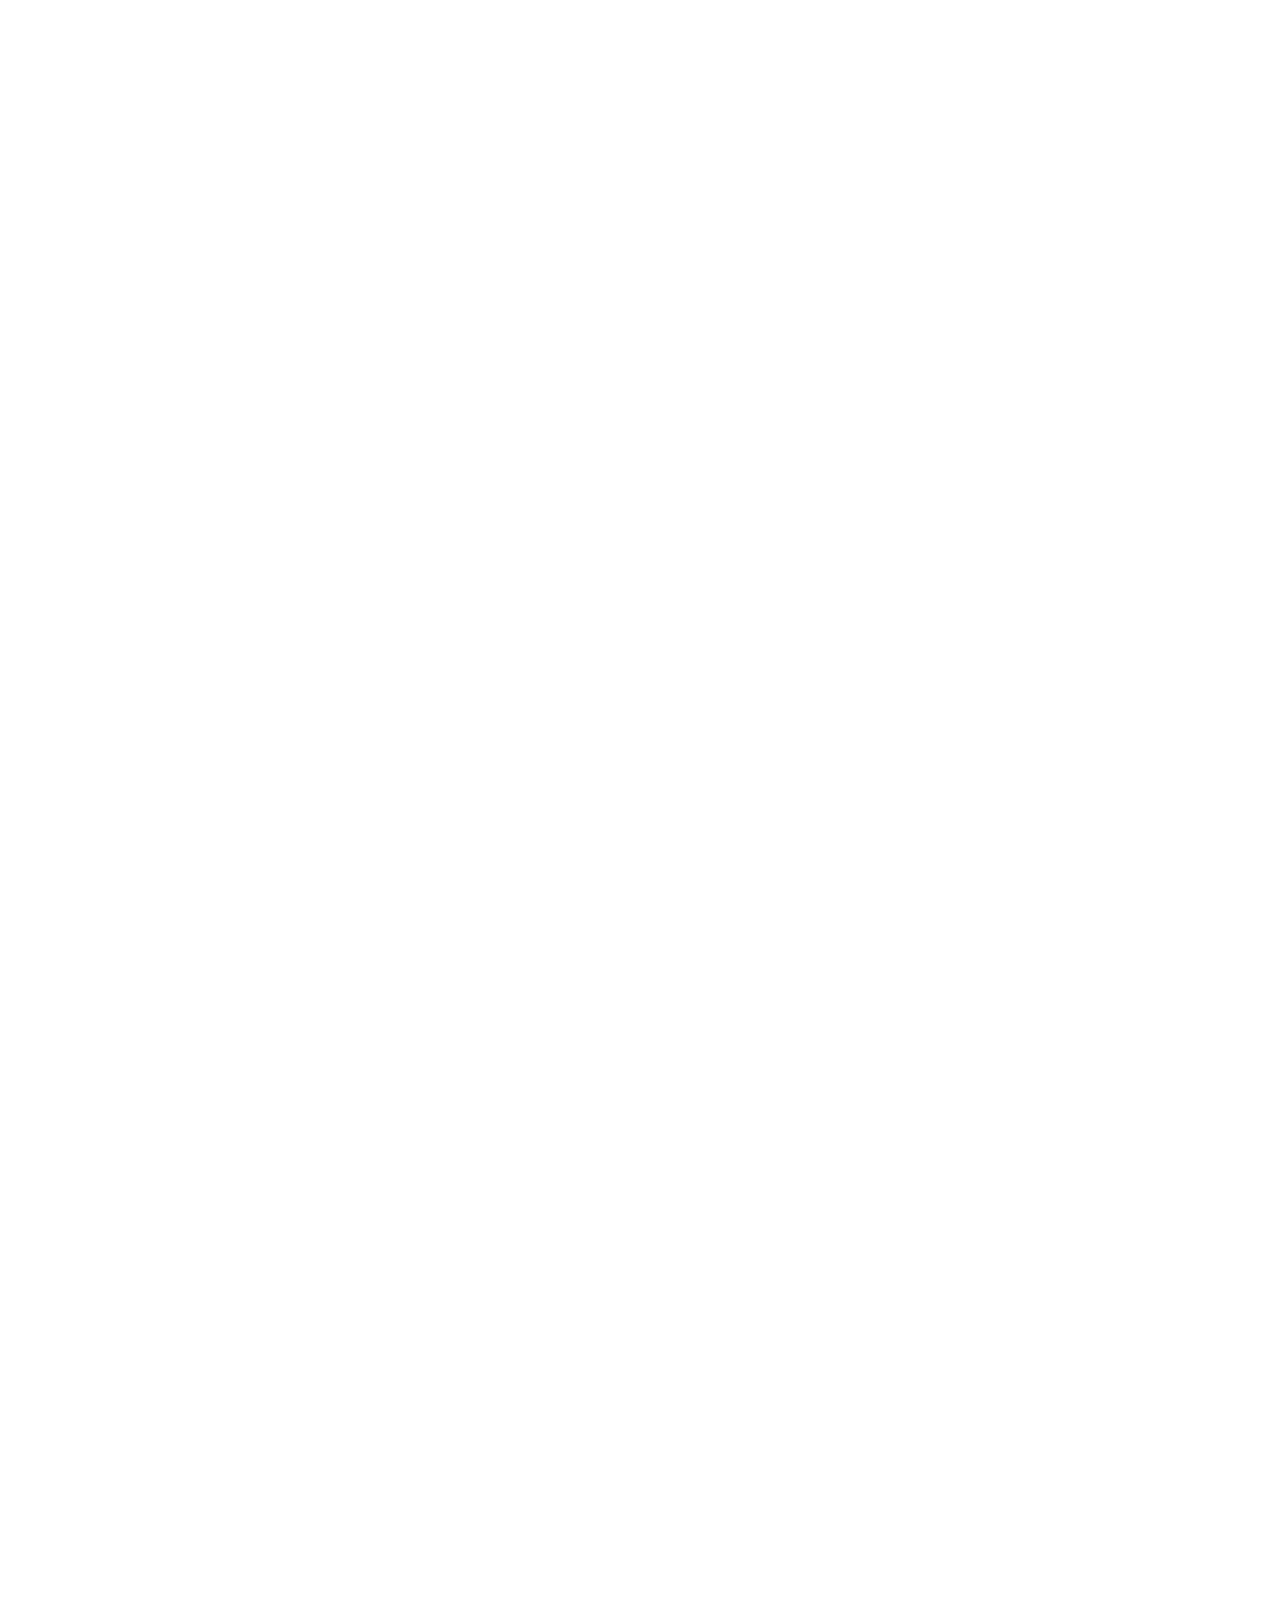
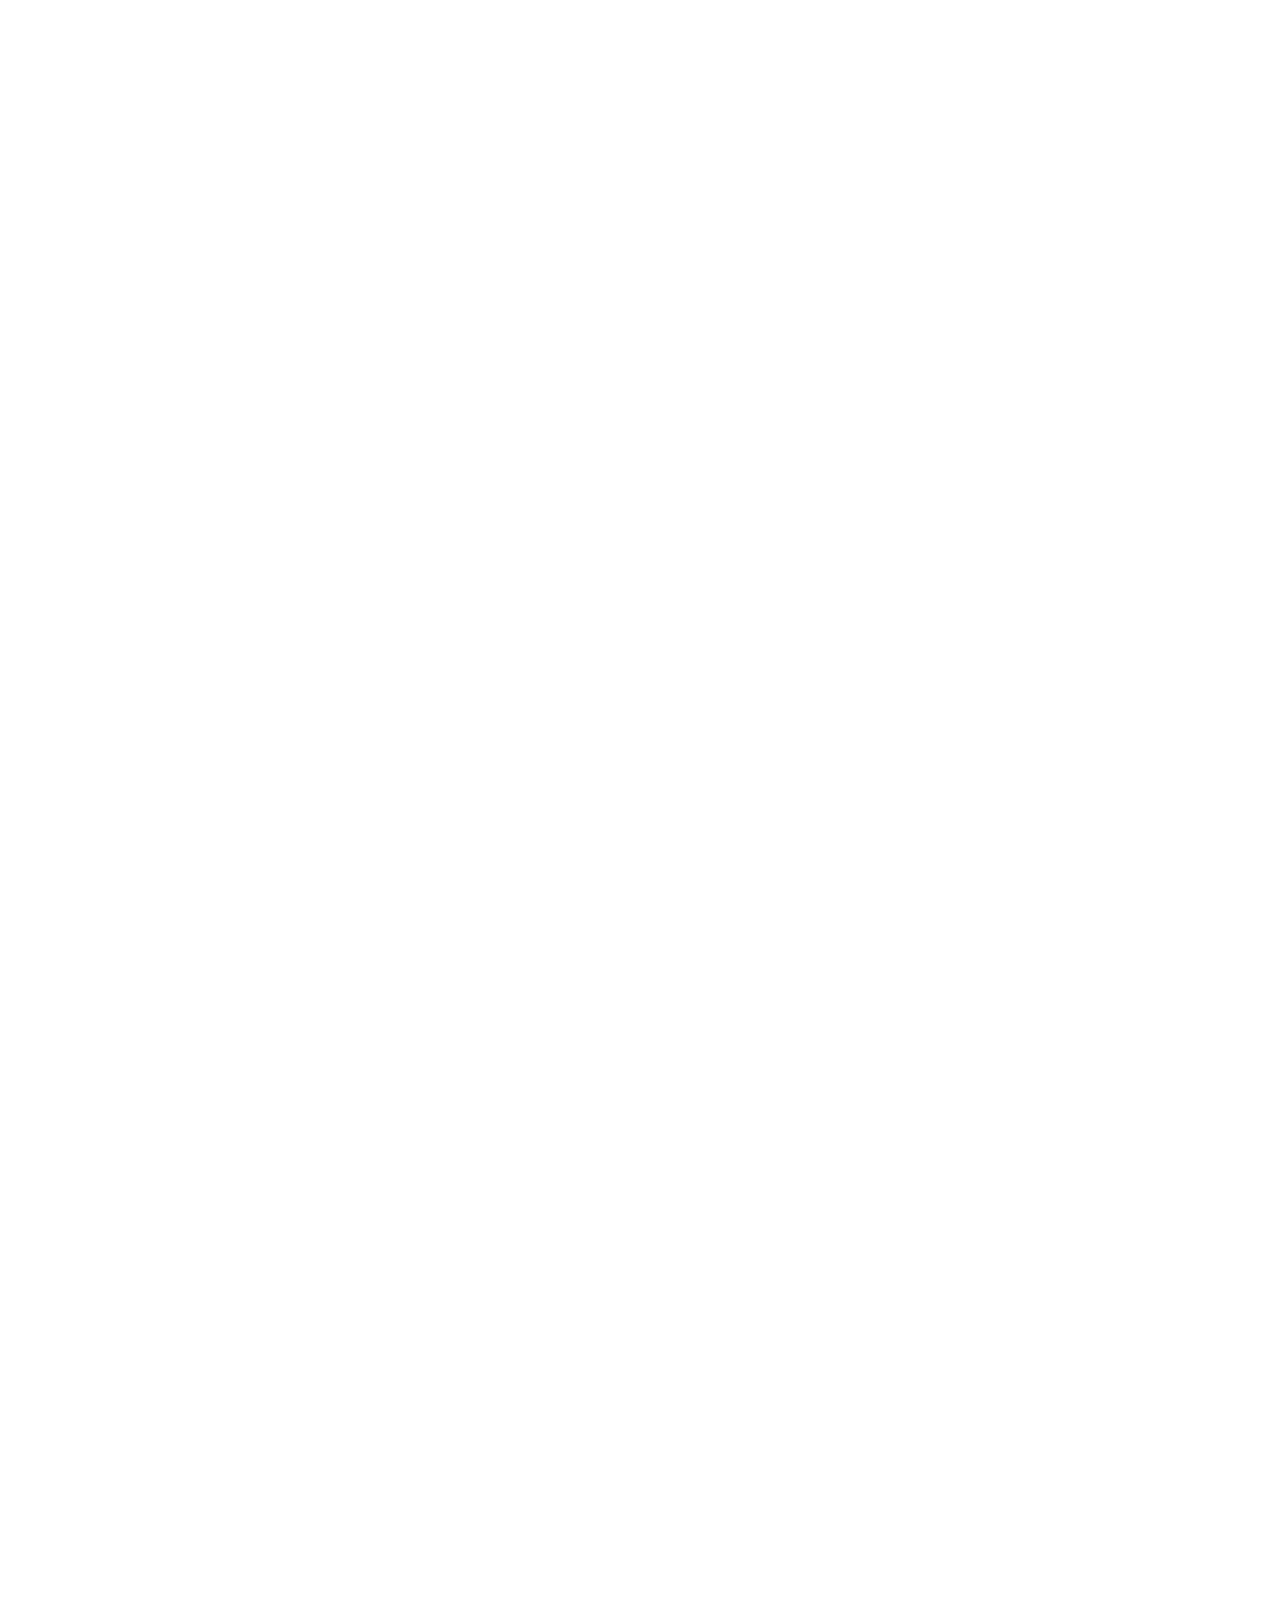
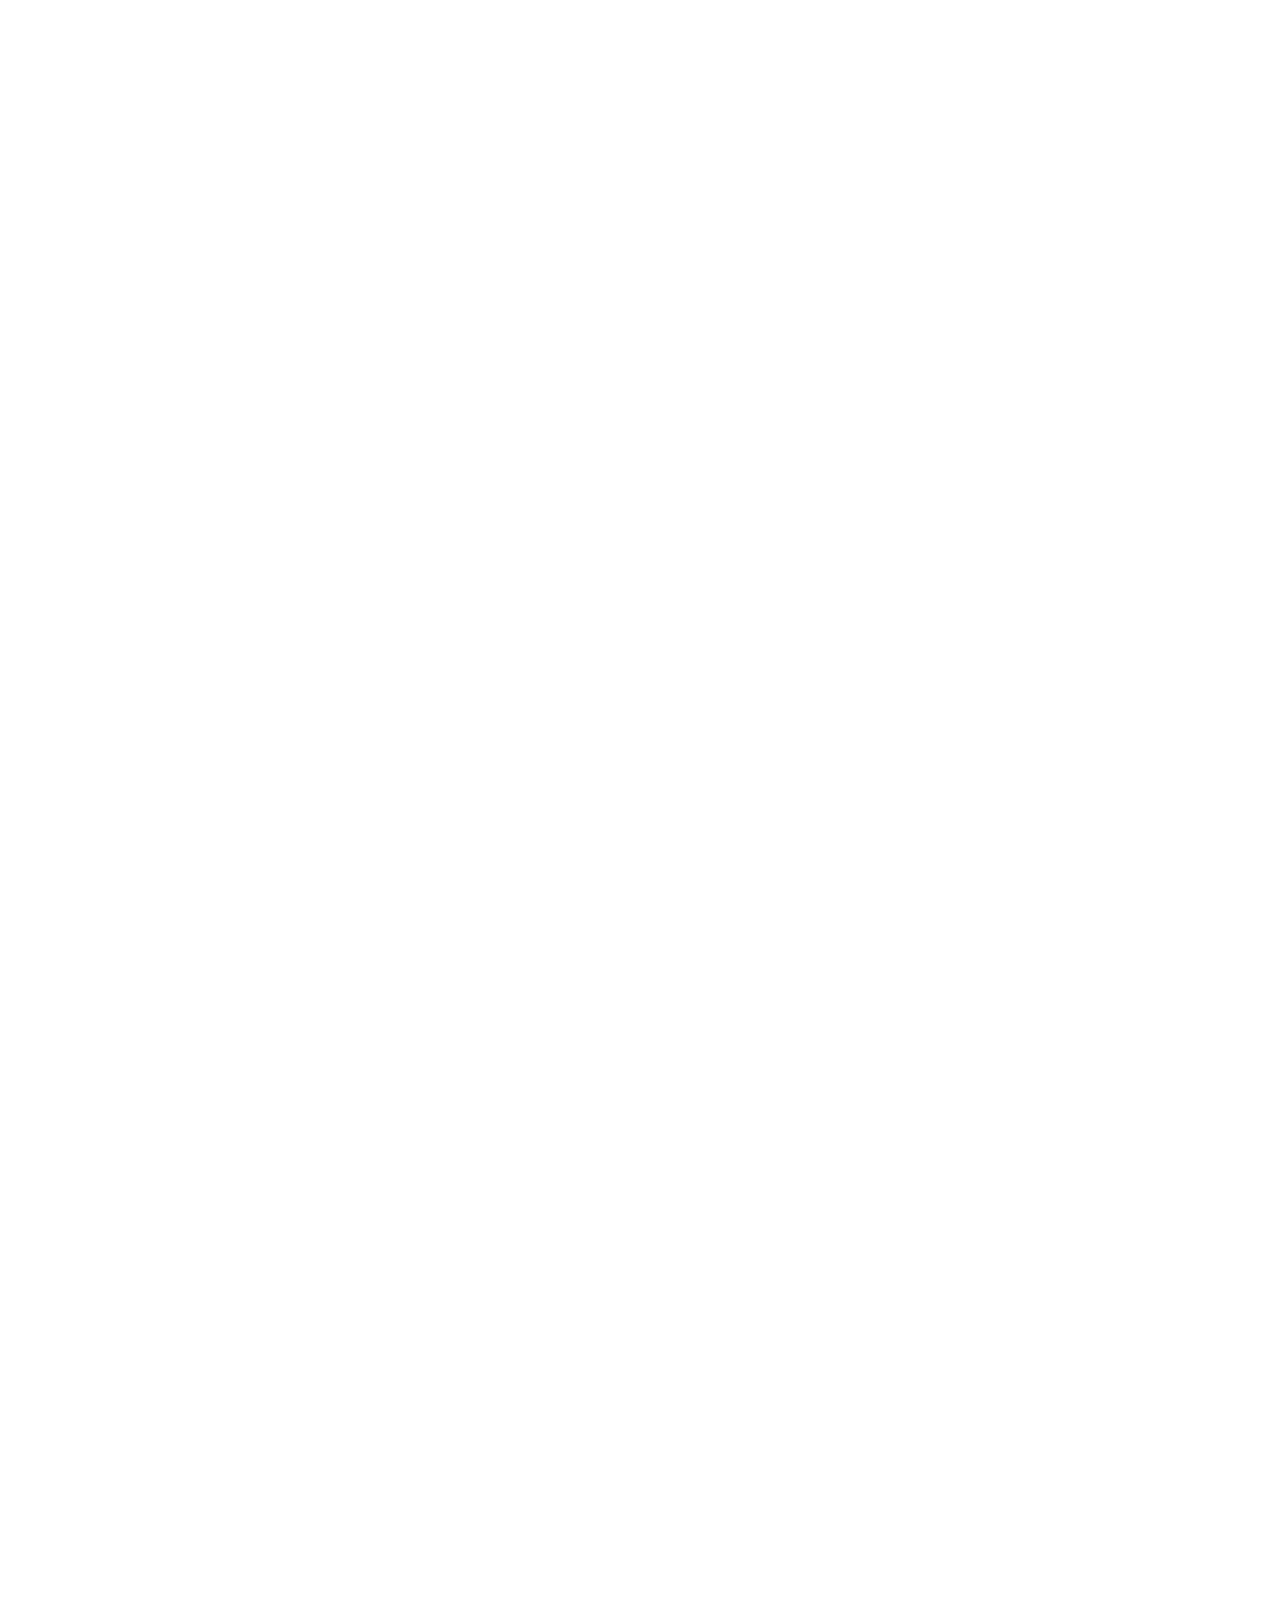
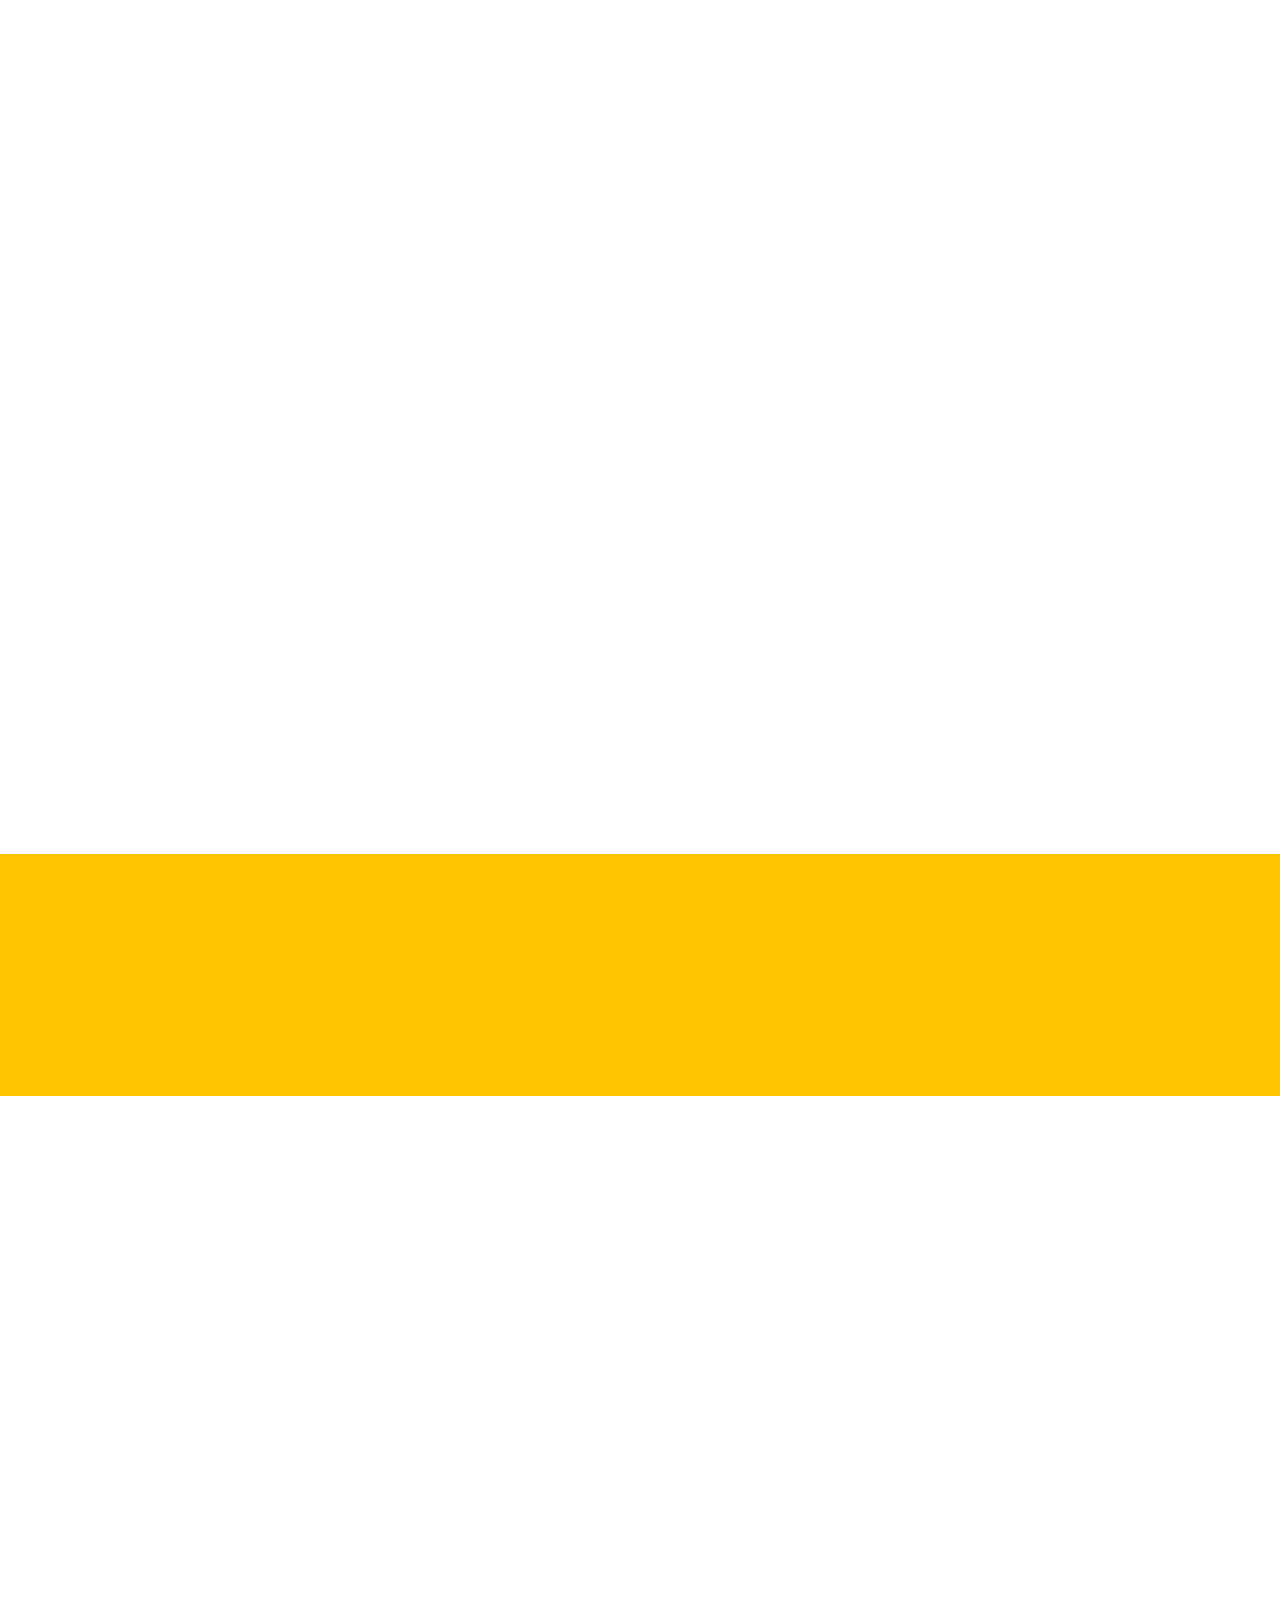
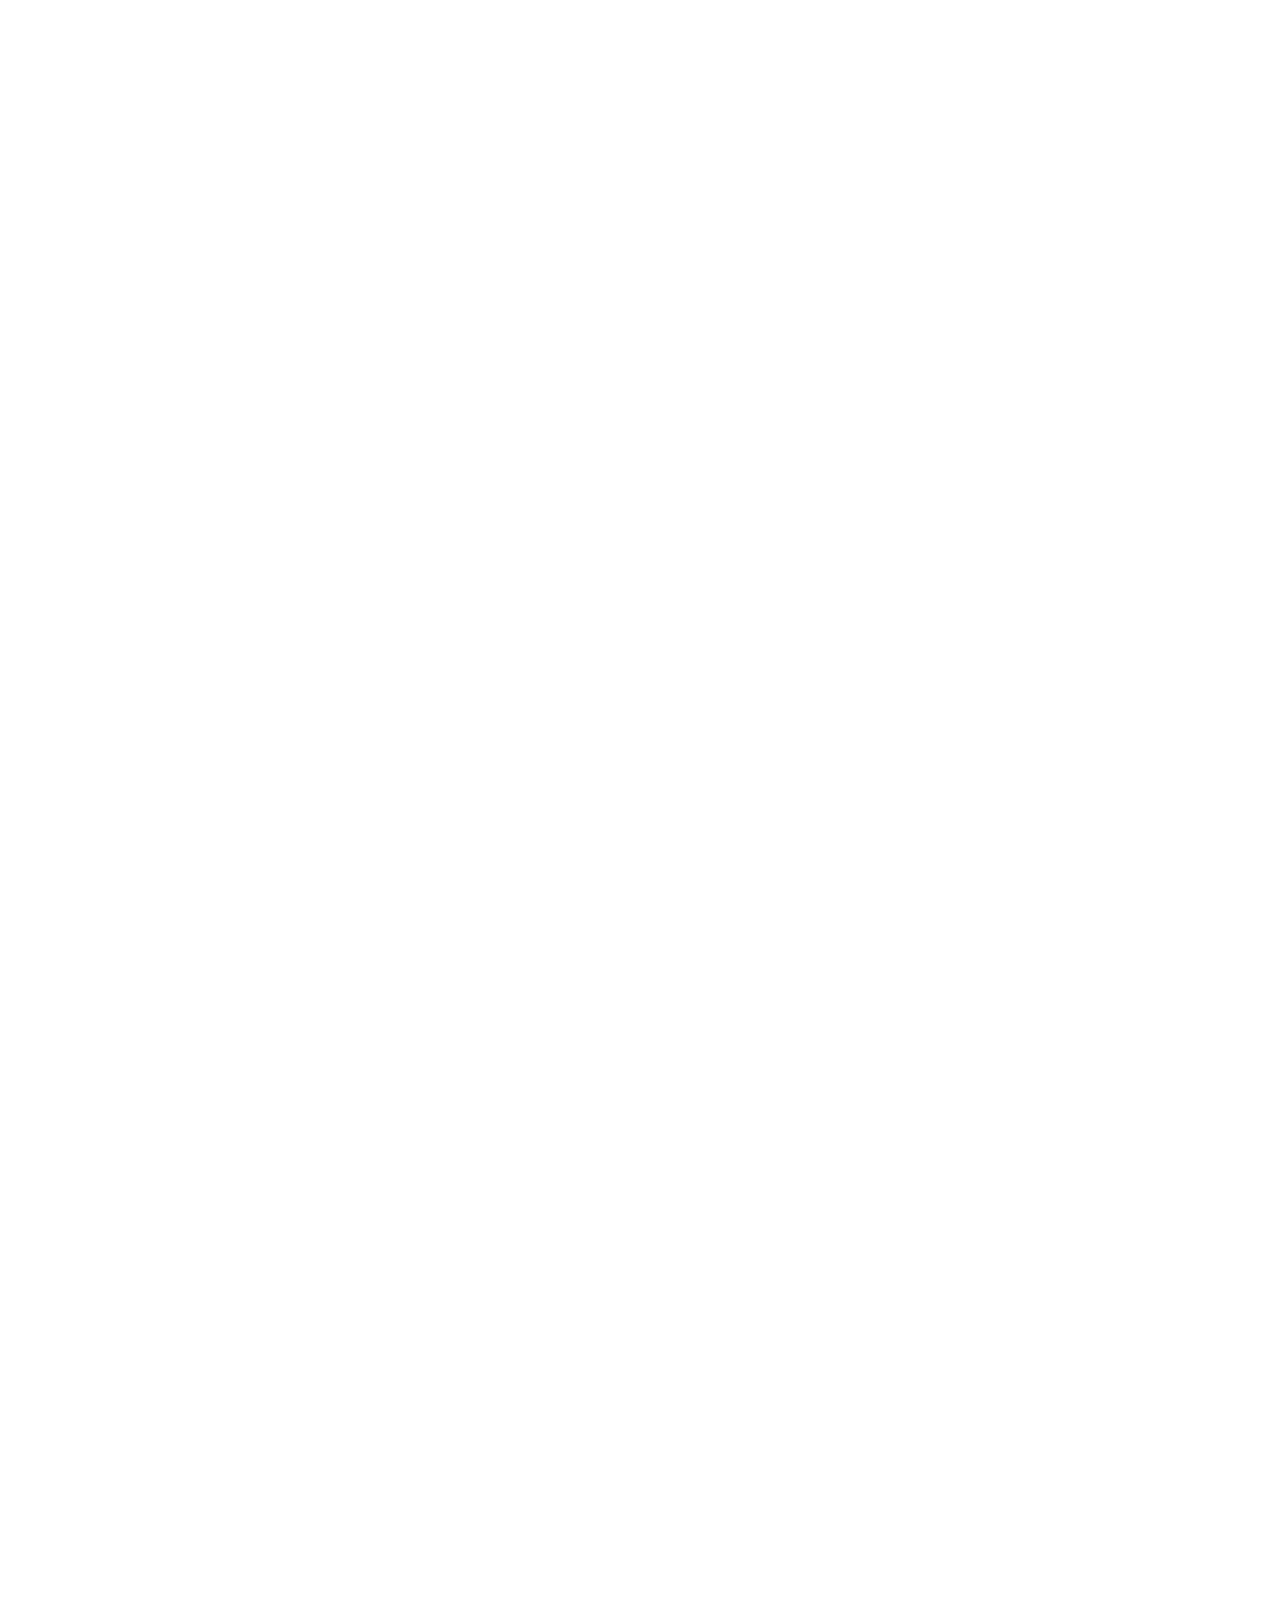
==== commit d065f886: "updated links" ====
--- a/index.html
+++ b/index.html
@@ -5,7 +5,7 @@
   <meta charset="utf-8">
   <meta content="width=device-width, initial-scale=1.0" name="viewport">
 
-  <title>Selecao Bootstrap Template - Index</title>
+  <title>Shri Kudali Aarya Akshobhya Teerth Matha</title>
   <meta content="" name="description">
   <meta content="" name="keywords">
 
@@ -51,15 +51,15 @@
             <ul>
               <li><a class="nav-link scrollto "href="#about">Mission</a></li>
               <li><a class="nav-link scrollto "href="#about-origin">Origin</a></li>
-              <li><a class="nav-link scrollto "href="about-guruparampare" onclick="onclick="loadPeetadhipathigalu()">Guru Parampare</a></li>
-              <li><a class="nav-link scrollto "href="#">Samstana Pratimas</a></li>
-              <li><a class="nav-link scrollto "href="#">Centers</a></li>
+              <li><a class="nav-link scrollto "href="#about-guruparampare" onclick="onclick="loadPeetadhipathigalu()">Guru Parampare</a></li>
+              <li><a class="nav-link scrollto "href="#about-pratimas">Samstana Pratimas</a></li>
+              <li><a class="nav-link scrollto "href="#about-centers">Centers</a></li>
             </ul>
           </li>
           <li><a class="nav-link scrollto " href="#services">Social Contrinutions</a></li>
-          <li><a class="nav-link scrollto" href="#services">Knowledge Base</a></li>
+          <li><a class="nav-link scrollto" href="#knowledge-base">Knowledge Base</a></li>
           <li><a class="nav-link scrollto " href="#portfolio">News</a></li>
-          <li><a class="nav-link scrollto" href="#team">Social Feeds</a></li>
+          <li><a class="nav-link scrollto" href="#social-feeds">Social Feeds</a></li>
           <li><a class="nav-link scrollto " href="#cta">Donations</a></li>
           <li><a class="nav-link scrollto" href="#contact">Contact</a></li>
         </ul>
@@ -155,6 +155,7 @@
               <li><i class="ri-check-double-line"></i> Naham Karta Hari Kartha</li>
               <li><i class="ri-check-double-line"></i> Propoate and preach Madhva Siddantha</li>
               <li><i class="ri-check-double-line"></i> The sole purpose of life is to serve supreme personality of Seetapati Shri Moola Raamdevaru</li>
+              <li><i class="ri-check-double-line"></i> राम रामेति रामेति रमे रामे मनोरमे । सहस्रनाम तत्तुल्यं रामनाम वरानने ॥ - By meditating on "Raama Raama Raama", ones mind gets absorbed in the divine consciousness of Prabhu Shri Raama, which is transcendental. The Name of Raama is as great as the thousand names of God (Vishnu Sahasranamas).</li>
             </ul>
           </div>
           <div class="col-lg-6 pt-4 pt-lg-0">
@@ -199,11 +200,12 @@
           <div class="col-lg-6 pt-4 pt-lg-0">
               <div class="about_us_img">
                 <div>
-                  <img src="assets/img/akshobhyateertharu.jpg" alt="" class="img-fluid">
+                  <img src="assets/img/guru-parampare/1_madhwacharya.png" alt="" class="img-fluid">
                 </div>
               </div>
           </div>
           <div class="col-lg-6">
+              </br>
               <p>
                 Shri Akshobhya Teertharu who initiated Shri Jaya Teertharu (author of Shriman Nyaya Sudha) was a contemporary of the great 'Advaitin' Shri Vidyaranya and also of a celebrated 'Visistha-Advaitin' scholar Shri Vedanta Desika.
               </p>
@@ -217,11 +219,12 @@
           <div class="col-lg-6 pt-4 pt-lg-0">
               <div class="about_us_img">
                 <div >
-                  <img src="assets/img/akshobhyateertharu1.jpg" alt="" class="img-fluid">
+                  <img src="assets/img/akshobhyateertharu2.jpg" alt="" class="img-fluid">
                 </div>
               </div>
           </div>
           <div class="col-lg-6">
+              </br>
               <p>
                 Shri Akshobhya Teertharu moved after this a little north to Pandharapur on the banks of the Bhima-rathi River, which is where he met his future disciple Shri Jaya Teertharu. 
                 In the years to follow, Akshobhya Teertharu dedicated most of his time training Shri Jaya Teertharu in "Dwaita" philosophy. 
@@ -237,7 +240,7 @@
           <div class="col-lg-6 pt-4 pt-lg-0">
               <div class="about_us_img">
                 <div>
-                  <img src="assets/img/akshobhyateertharu2.jpg" alt="" class="img-fluid">
+                  <img src="assets/img/akshobhyateertharu1.jpg" alt="" class="img-fluid">
                 </div>
               </div>
           </div>
@@ -245,6 +248,229 @@
         
       </div>
     </section><!-- End About Origin Section -->
+
+    <!-- ======= About Samstana Pratimas Section ======= -->
+    <section id="about-pratimas" class="about">
+      <div class="container">
+        
+        <div class="section-title" data-aos="zoom-out">
+          <h2>About Us</h2>
+          <p>Samstana Pratimas</p>
+        </div>
+
+        <div class="row content" data-aos="fade-up">
+          <div class="col-lg-6">
+            <h3>
+              Shri Moola Vaikunth Raam Devaru
+            </h3>
+          </div>
+          <div class="col-lg-6 pt-4 pt-lg-0">
+              <div class="about_us_img">
+                <div>
+                  <img src="assets/img/pratimas/pratima-moola-vaikunta-ramadevaru.jpg" alt="" class="img-fluid">
+                </div>
+              </div>
+          </div>
+          <div class="col-lg-6">
+              <h3>
+                Moola Seeta Devi
+              </h3>
+          </div>
+          <div class="col-lg-6 pt-4 pt-lg-0">
+              <div class="about_us_img">
+                <div >
+                  <img src="assets/img/pratimas/pratima-moola-seeta-devi.jpg" alt="" class="img-fluid">
+                </div>
+              </div>
+          </div>
+          <div class="col-lg-6">
+              <h3>
+                Moola Datta Laxmana Devaru
+              </h3>
+          </div>
+          <div class="col-lg-6 pt-4 pt-lg-0">
+              <div class="about_us_img">
+                <div>
+                  <img src="assets/img/pratimas/pratima-moola-datta-lakshmanadevaru.jpg" alt="" class="img-fluid">
+                </div>
+              </div>
+          </div>
+          <div class="col-lg-6">
+            <h3>
+              Vijaya Vitthala Devaru
+            </h3>
+          </div>
+          <div class="col-lg-6 pt-4 pt-lg-0">
+            <div class="about_us_img">
+              <div>
+                <img src="assets/img/pratimas/pratima-vijaya-vittaladevaru.jpg" alt="" class="img-fluid">
+              </div>
+            </div>
+          </div>
+          <div class="col-lg-6">
+            <h3>
+              Jayaram Devaru 
+            </h3>
+          </div>
+          <div class="col-lg-6 pt-4 pt-lg-0">
+            <div class="about_us_img">
+              <div>
+                <img src="assets/img/pratimas/pratima-jayaramdevaru.jpg" alt="" class="img-fluid">
+              </div>
+            </div>
+          </div>
+          <div class="col-lg-6">
+            <h3>
+              Venugopal Devaru 
+            </h3>
+          </div>
+          <div class="col-lg-6 pt-4 pt-lg-0">
+            <div class="about_us_img">
+              <div>
+                <img src="assets/img/pratimas/pratima-venugopaldevaru.jpg" alt="" class="img-fluid">
+              </div>
+            </div>
+          </div>
+          <div class="col-lg-6">
+            <h3>
+              Bhoovarah Devaru 
+            </h3>
+          </div>
+          <div class="col-lg-6 pt-4 pt-lg-0">
+            <div class="about_us_img">
+              <div>
+                <img src="assets/img/pratimas/pratima-bhoovarahadevaru.jpg" alt="" class="img-fluid">
+              </div>
+            </div>
+          </div><div class="col-lg-6">
+            <h3>
+              Vedavyasa Devaru 
+            </h3>
+          </div>
+          <div class="col-lg-6 pt-4 pt-lg-0">
+            <div class="about_us_img">
+              <div>
+                <img src="assets/img/pratimas/pratima-vedavyasadevaru.jpg" alt="" class="img-fluid">
+              </div>
+            </div>
+          </div>
+
+        </div>
+        
+      </div>
+    </section><!-- End About Origin Section -->
+
+    <!-- ======= About Centers Section ======= -->
+    <section id="about-centers" class="about">
+      <div class="container">
+        
+        <div class="section-title" data-aos="zoom-out">
+          <h2>About Us</h2>
+          <p>Centers</p>
+        </div>
+
+        <div class="row content" data-aos="fade-up">
+          <div class="col-lg-10">
+            <h3>
+              Shree Kudali Aarya Akshobhya Teerth Math
+            </h3>
+            <p>
+              Shree Narasimhadevara, Pranadevara & Raghavendra Swamigala Sannidhana,
+              Kudali, Shimoga District
+            </p>
+            <p>
+              <strong>Contact Person:</strong> Shridhar Aachar(Deewanaru of Kudali Math)</br>
+              <strong>Mobile :</strong> +91-9448774547
+            </p>
+          </div>
+        </div>
+        </br>
+        <div class="row content" data-aos="fade-up">
+          <div class="col-lg-8">
+            <h3>
+              Shree Kudali Aarya Akshobhya Teerth Math
+            </h3>
+            <p>
+              BB Street, Shimoga
+            </p>
+            <p>
+              <strong>Contact Person:</strong> Shridhar Aachar(Deewanaru of Kudali Math)</br>
+              <strong>Mobile :</strong> +91-9448774547
+            </p>
+          </div>
+        </div>
+        </br>
+        <div class="row content" data-aos="fade-up">
+          <div class="col-lg-8">
+            <h3>
+              Shree Kudali Aarya Akshobhya Teerth Math
+            </h3>
+            <p>
+              Shree Narasimhadevara, Pranadevara & Raghavendra Swamigala Sannidhana</br>
+              Raghavendra Colony, Kammagondanahalli Jalahalli West, Bangalore
+            </p>
+            <p>
+              <strong>Contact Person:</strong> Shridhar Aachar(Deewanaru of Kudali Math)</br>
+              <strong>Mobile :</strong> +91-9448774547
+            </p>
+            <p>
+              <strong>Contact Person:</strong> Vaadiraj Aachar Huilgol</br>
+              <strong>Mobile :</strong> +91-9945993800
+            </p>
+          </div>
+        </div>
+        </br>
+        <div class="row content" data-aos="fade-up">
+          <div class="col-lg-8">
+            <h3>
+              Shree Kudali Aarya Akshobhya Teerth Math
+            </h3>
+            <p>
+              Pattabhhirama Devastana,Hanumanth Nagar,</br>
+              Attikolla, Dharwad
+
+            </p>
+            <p>
+              <strong>Contact Person:</strong> Sameer Aachar Huddar</br>
+              <strong>Mobile :</strong> +91-9035942912 / +91-9986415290
+            </p>
+          </div>
+        </div>
+        </br>
+        <div class="row content" data-aos="fade-up">
+          <div class="col-lg-8">
+            <h3>
+              Shree Kudali Aarya Akshobhya Teerth Math
+            </h3>
+            <p>
+              Ganesh Nagar, Hunnur, Jhamakhandi
+
+            </p>
+            <p>
+              <strong>Contact Person:</strong> Vaadiraj Galagali</br>
+              <strong>Mobile :</strong> +91-9448986003
+            </p>
+          </div>
+        </div>
+        </br>
+        <div class="row content" data-aos="fade-up">
+          <div class="col-lg-8">
+            <h3>
+              Shree Kudali Aarya Akshobhya Teerth Math
+            </h3>
+            <p>
+              Arjun Vihaar, Gokul Road, Hubli
+
+            </p>
+            <p>
+              <strong>Contact Person:</strong> Madhu Pandurangi</br>
+              <strong>Mobile :</strong> +91-9449996373
+            </p>
+          </div>
+        </div>
+        </br>
+      </div>
+    </section><!-- End About Centers Section -->
 
     <!-- ======= About Guruparampare Section ======= -->
     <section id="about-guruparampare" class="about">
@@ -282,6 +508,38 @@
         
       </div>
     </section><!-- End About Origin Section -->
+
+    <!-- ======= About Centers Section ======= -->
+    <section id="knowledge-base" class="about">
+      <div class="container">
+        
+        <div class="section-title" data-aos="zoom-out">
+          <h2>Knowledge Base</h2>
+          <p>Dwaita Siddhanta</p>
+        </div>
+
+        <div class="row content" data-aos="fade-up">
+          <div class="col-lg-10">
+            <h3>
+              Publications/Articles
+            </h3>
+            <p>
+              <strong>Akshobhya Vijaya Vaibhava</strong> by Shree Raghu Vijay Teertharu
+            </p>
+            <p>
+              Moksha Maarg Saupana
+            </p>
+            <p>
+              Sutra Bhashya
+            </p>
+            <p>
+              Madhva Ramayana
+            </p>
+          </div>
+        </div>
+      </div>
+    </section>
+    <!-- End of Knowledge Base Section -->
 
     <!-- ======= Features Section ======= -->
     <section id="features" class="features">
@@ -319,7 +577,7 @@
             <div class="row">
               <div class="col-lg-6 order-2 order-lg-1 mt-3 mt-lg-0">
                 <h3>Shree Shri Raghuvijay Theertha Swamiji - A Profile</h3>
-                <p class="fst-italic">
+                <p>
                   Shri Shri 108 Raghuvijaya Theertharu, in his poorvashrama known as Shri Ananthaacharya Gudi. He was the fifth son of Shri Ramacharya Gudi and Smt. Rangu Bai of Haveri. 
                   Having completed his B.E.(Specialization in Electrical Branch), further continued his studies and did his M.B.A. 
                   He worked in various private organizations in the managerial capacity for about sixteen years.
@@ -517,6 +775,7 @@
               <p class="description">
                 Regular pravachanas are being conducted in which Swamiji try to inspire people to choose the dharma maarga 
                 and while blessing the devotes with their amrutha hasta and phala mantrakshate.
+                Please tune in and subscribe to <a href="https://www.youtube.com/channel/UCt-EN0jUV5Z65aUdIl-AUcA" target="_blank" rel="noopener noreferrer">Sri Kudli Arya Akshobhyateerth Math youtube channel.</a>
               </p>
             </div>
           </div>
@@ -531,105 +790,80 @@
 
         <div class="section-title" data-aos="zoom-out">
           <h2>Gallery</h2>
-          <p>Recent event photos</p>
-        </div>
-
+          <p>Recent Photos</p>
+        </div>
+
+        <!--
         <ul id="portfolio-flters" class="d-flex justify-content-end" data-aos="fade-up">
           <li data-filter="*" class="filter-active">All</li>
           <li data-filter=".filter-app">App</li>
           <li data-filter=".filter-card">Card</li>
           <li data-filter=".filter-web">Web</li>
         </ul>
+        -->
 
         <div class="row portfolio-container" data-aos="fade-up">
 
+          <div class="col-lg-4 col-md-6 portfolio-item filter-web">
+            <div class="portfolio-img"><img src="assets/img/profile15.jpg" class="img-fluid" alt=""></div>
+            <div class="portfolio-info">
+              <a href="assets/img/profile16.jpg" data-gallery="portfolioGallery" class="portfolio-lightbox preview-link" title=""><i class="bx bx-plus"></i></a>
+            </div>
+          </div>
+
+          <div class="col-lg-4 col-md-6 portfolio-item filter-web">
+            <div class="portfolio-img"><img src="assets/img/profile17.jpg" class="img-fluid" alt=""></div>
+            <div class="portfolio-info">
+              <a href="assets/img/profile1.jpg" data-gallery="portfolioGallery" class="portfolio-lightbox preview-link" title=""><i class="bx bx-plus"></i></a>
+            </div>
+          </div>
+
           <div class="col-lg-4 col-md-6 portfolio-item filter-app">
-            <div class="portfolio-img"><img src="assets/img/akshobhyateertharu.jpg" class="img-fluid" alt=""></div>
+            <div class="portfolio-img"><img src="assets/img/profile18.jpg" class="img-fluid" alt=""></div>
             <div class="portfolio-info">
-              <h4>App 1</h4>
-              <p>App</p>
-              <a href="assets/img/akshobhyateertharu1.jpg" data-gallery="portfolioGallery" class="portfolio-lightbox preview-link" title="App 1"><i class="bx bx-plus"></i></a>
-              <a href="portfolio-details.html" class="details-link" title="More Details"><i class="bx bx-link"></i></a>
+              <a href="assets/img/profile3.jpg" data-gallery="portfolioGallery" class="portfolio-lightbox preview-link" title=""><i class="bx bx-plus"></i></a>
+            </div>
+          </div>
+
+          <div class="col-lg-4 col-md-6 portfolio-item filter-card">
+            <div class="portfolio-img"><img src="assets/img/profile23.jpg" class="img-fluid" alt=""></div>
+            <div class="portfolio-info">
+              <a href="assets/img/profile5.jpg" data-gallery="portfolioGallery" class="portfolio-lightbox preview-link" title=""><i class="bx bx-plus"></i></a>
             </div>
           </div>
 
           <div class="col-lg-4 col-md-6 portfolio-item filter-web">
-            <div class="portfolio-img"><img src="assets/img/akshobhyateertharu2.jpg" class="img-fluid" alt=""></div>
+            <div class="portfolio-img"><img src="assets/img/profile6.jpg" class="img-fluid" alt=""></div>
             <div class="portfolio-info">
-              <h4>Web 3</h4>
-              <p>Web</p>
-              <a href="assets/img/portfolio/portfolio-2.jpg" data-gallery="portfolioGallery" class="portfolio-lightbox preview-link" title="Web 3"><i class="bx bx-plus"></i></a>
-              <a href="portfolio-details.html" class="details-link" title="More Details"><i class="bx bx-link"></i></a>
+              <a href="assets/img/ShriRaghuVijayaTeertharu.PNG" data-gallery="portfolioGallery" class="portfolio-lightbox preview-link" title=""><i class="bx bx-plus"></i></a>
             </div>
           </div>
 
           <div class="col-lg-4 col-md-6 portfolio-item filter-app">
-            <div class="portfolio-img"><img src="assets/img/portfolio/portfolio-3.jpg" class="img-fluid" alt=""></div>
+            <div class="portfolio-img"><img src="assets/img/profile7.jpg" class="img-fluid" alt=""></div>
             <div class="portfolio-info">
-              <h4>App 2</h4>
-              <p>App</p>
-              <a href="assets/img/portfolio/portfolio-3.jpg" data-gallery="portfolioGallery" class="portfolio-lightbox preview-link" title="App 2"><i class="bx bx-plus"></i></a>
-              <a href="portfolio-details.html" class="details-link" title="More Details"><i class="bx bx-link"></i></a>
+              <a href="assets/img/profile8.jpg" data-gallery="portfolioGallery" class="portfolio-lightbox preview-link" title=""><i class="bx bx-plus"></i></a>
             </div>
           </div>
 
           <div class="col-lg-4 col-md-6 portfolio-item filter-card">
-            <div class="portfolio-img"><img src="assets/img/portfolio/portfolio-4.jpg" class="img-fluid" alt=""></div>
+            <div class="portfolio-img"><img src="assets/img/profile9.jpg" class="img-fluid" alt=""></div>
             <div class="portfolio-info">
-              <h4>Card 2</h4>
-              <p>Card</p>
-              <a href="assets/img/portfolio/portfolio-4.jpg" data-gallery="portfolioGallery" class="portfolio-lightbox preview-link" title="Card 2"><i class="bx bx-plus"></i></a>
-              <a href="portfolio-details.html" class="details-link" title="More Details"><i class="bx bx-link"></i></a>
+              <a href="assets/img/profile10.jpg" data-gallery="portfolioGallery" class="portfolio-lightbox preview-link" title=""><i class="bx bx-plus"></i></a>
+            </div>
+          </div>
+
+          <div class="col-lg-4 col-md-6 portfolio-item filter-card">
+            <div class="portfolio-img"><img src="assets/img/profile11.jpg" class="img-fluid" alt=""></div>
+            <div class="portfolio-info">
+              <a href="assets/img/profile12.jpg" data-gallery="portfolioGallery" class="portfolio-lightbox preview-link" title=""><i class="bx bx-plus"></i></a>
             </div>
           </div>
 
           <div class="col-lg-4 col-md-6 portfolio-item filter-web">
-            <div class="portfolio-img"><img src="assets/img/portfolio/portfolio-5.jpg" class="img-fluid" alt=""></div>
+            <div class="portfolio-img"><img src="assets/img/profile13.jpg" class="img-fluid" alt=""></div>
             <div class="portfolio-info">
-              <h4>Web 2</h4>
-              <p>Web</p>
-              <a href="assets/img/portfolio/portfolio-5.jpg" data-gallery="portfolioGallery" class="portfolio-lightbox preview-link" title="Web 2"><i class="bx bx-plus"></i></a>
-              <a href="portfolio-details.html" class="details-link" title="More Details"><i class="bx bx-link"></i></a>
-            </div>
-          </div>
-
-          <div class="col-lg-4 col-md-6 portfolio-item filter-app">
-            <div class="portfolio-img"><img src="assets/img/portfolio/portfolio-6.jpg" class="img-fluid" alt=""></div>
-            <div class="portfolio-info">
-              <h4>App 3</h4>
-              <p>App</p>
-              <a href="assets/img/portfolio/portfolio-6.jpg" data-gallery="portfolioGallery" class="portfolio-lightbox preview-link" title="App 3"><i class="bx bx-plus"></i></a>
-              <a href="portfolio-details.html" class="details-link" title="More Details"><i class="bx bx-link"></i></a>
-            </div>
-          </div>
-
-          <div class="col-lg-4 col-md-6 portfolio-item filter-card">
-            <div class="portfolio-img"><img src="assets/img/portfolio/portfolio-7.jpg" class="img-fluid" alt=""></div>
-            <div class="portfolio-info">
-              <h4>Card 1</h4>
-              <p>Card</p>
-              <a href="assets/img/portfolio/portfolio-7.jpg" data-gallery="portfolioGallery" class="portfolio-lightbox preview-link" title="Card 1"><i class="bx bx-plus"></i></a>
-              <a href="portfolio-details.html" class="details-link" title="More Details"><i class="bx bx-link"></i></a>
-            </div>
-          </div>
-
-          <div class="col-lg-4 col-md-6 portfolio-item filter-card">
-            <div class="portfolio-img"><img src="assets/img/portfolio/portfolio-8.jpg" class="img-fluid" alt=""></div>
-            <div class="portfolio-info">
-              <h4>Card 3</h4>
-              <p>Card</p>
-              <a href="assets/img/portfolio/portfolio-8.jpg" data-gallery="portfolioGallery" class="portfolio-lightbox preview-link" title="Card 3"><i class="bx bx-plus"></i></a>
-              <a href="portfolio-details.html" class="details-link" title="More Details"><i class="bx bx-link"></i></a>
-            </div>
-          </div>
-
-          <div class="col-lg-4 col-md-6 portfolio-item filter-web">
-            <div class="portfolio-img"><img src="assets/img/portfolio/portfolio-9.jpg" class="img-fluid" alt=""></div>
-            <div class="portfolio-info">
-              <h4>Web 3</h4>
-              <p>Web</p>
-              <a href="assets/img/portfolio/portfolio-9.jpg" data-gallery="portfolioGallery" class="portfolio-lightbox preview-link" title="Web 3"><i class="bx bx-plus"></i></a>
-              <a href="portfolio-details.html" class="details-link" title="More Details"><i class="bx bx-link"></i></a>
+              <a href="assets/img/profile14.jpg" data-gallery="portfolioGallery" class="portfolio-lightbox preview-link" title=""><i class="bx bx-plus"></i></a>
             </div>
           </div>
 
@@ -637,6 +871,34 @@
 
       </div>
     </section><!-- End Portfolio Section -->
+
+    <!-- ====== Social Feeds ===== -->
+    <section id="social-feeds" class="social-feeds">
+      <div class="container">
+
+        <div class="section-title" data-aos="zoom-out">
+          <h2>Social Feeds</h2>
+          <p>Lates Posts, Tweets, Videos</p>
+        </div>
+
+        <div class="row content" data-aos="fade-up">
+          <div class="col-lg-6">
+            <h3>Facebook Posts</h3>
+            <iframe src="https://www.facebook.com/plugins/page.php?href=https%3A%2F%2Fwww.facebook.com%2Fsriraghuvijayateertharu&tabs=timeline&width=340&height=500&small_header=false&adapt_container_width=true&hide_cover=false&show_facepile=true&appId" width="340" height="500" style="border:none;overflow:hidden" scrolling="no" frameborder="0" allowfullscreen="true" allow="autoplay; clipboard-write; encrypted-media; picture-in-picture; web-share"></iframe>
+          </div>
+          <div class="col-lg-6 pt-4 pt-lg-0">
+            <div class="about_us_img">
+              <div >
+                <iframe id="player" type="text/html" width="100%" height="100%"
+  src="https://www.youtube.com/@srikudliaryaakshobhyateertmath"
+  frameborder="0"></iframe>
+              </div>
+            </div>
+        </div>
+        </div>
+      </div>
+    </section>
+    <!-- ====== End of Social Feeds ===== -->
 
     <!-- ======= Contact Section ======= -->
     <section id="contact" class="contact">
@@ -774,6 +1036,7 @@
     document.getElementById("peetadhipathigalu").innerHTML = table;
 }
   </script>
+
 </body>
 
 </html>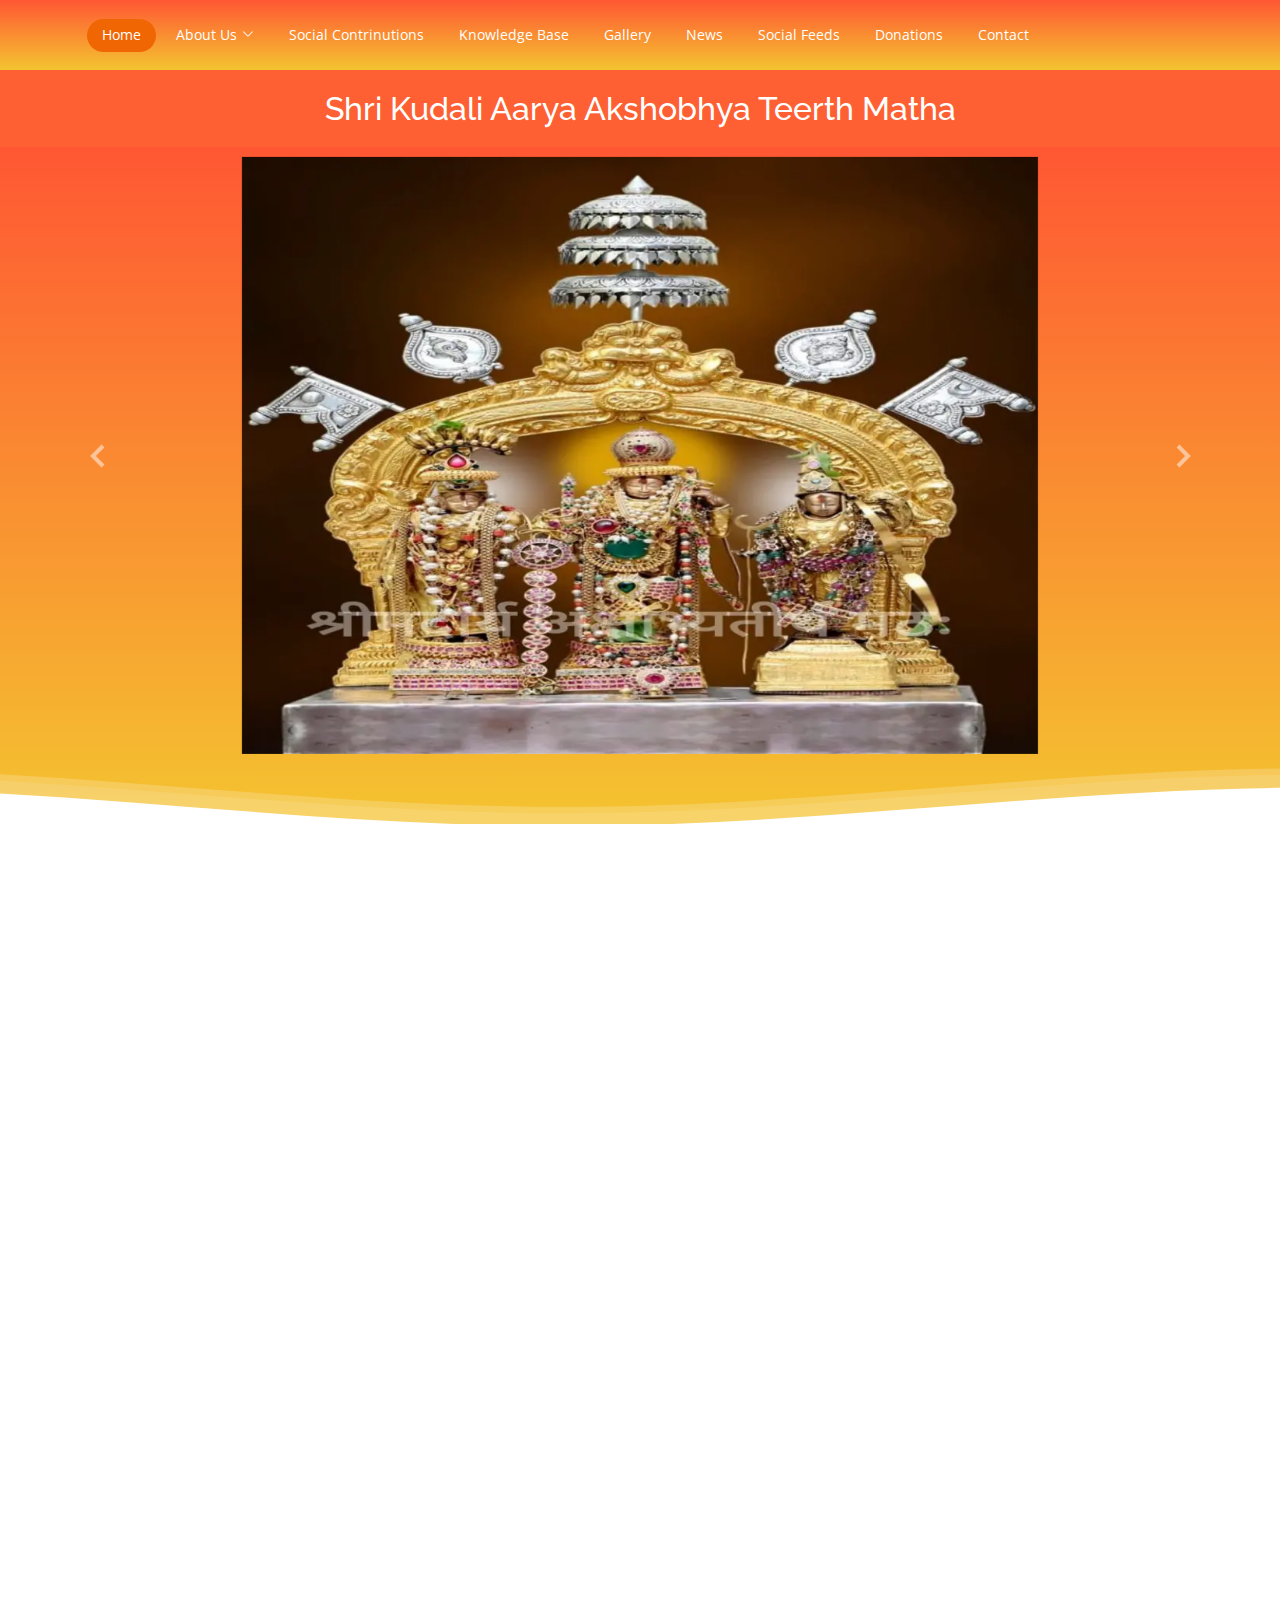
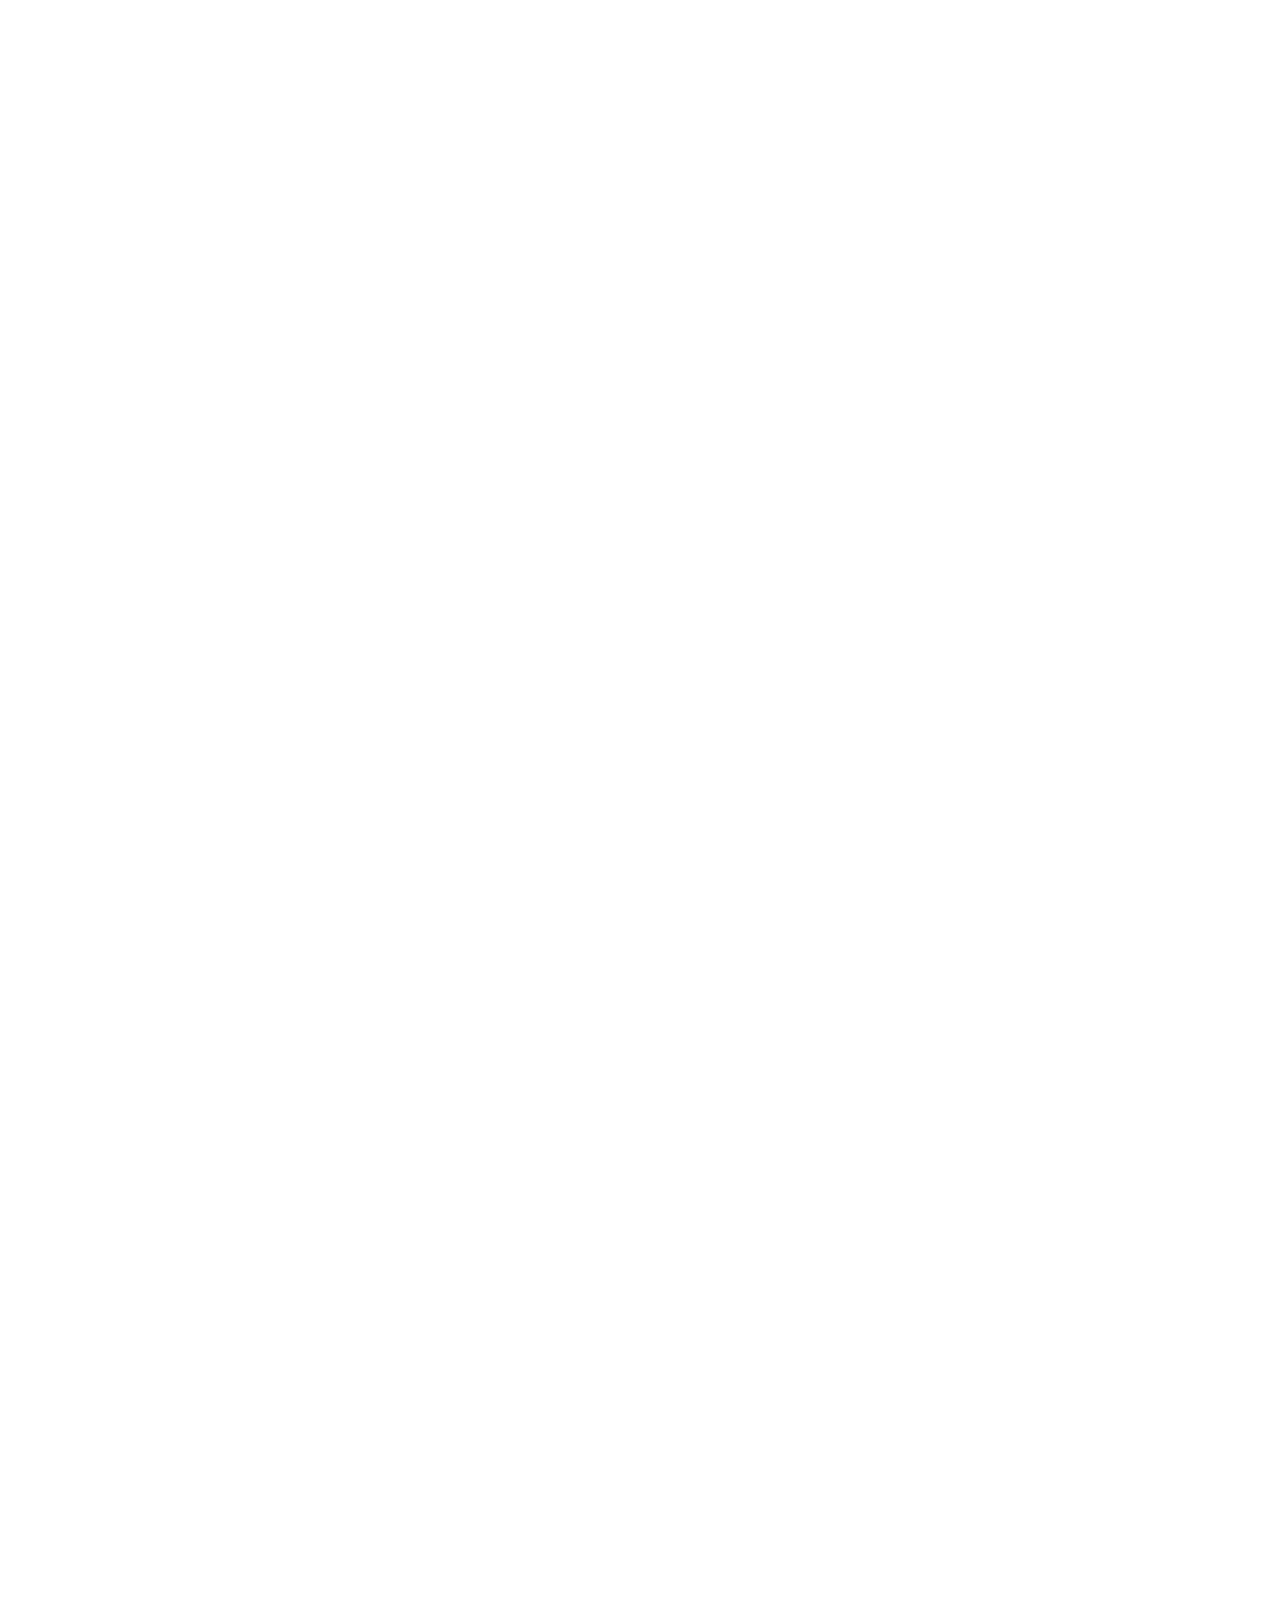
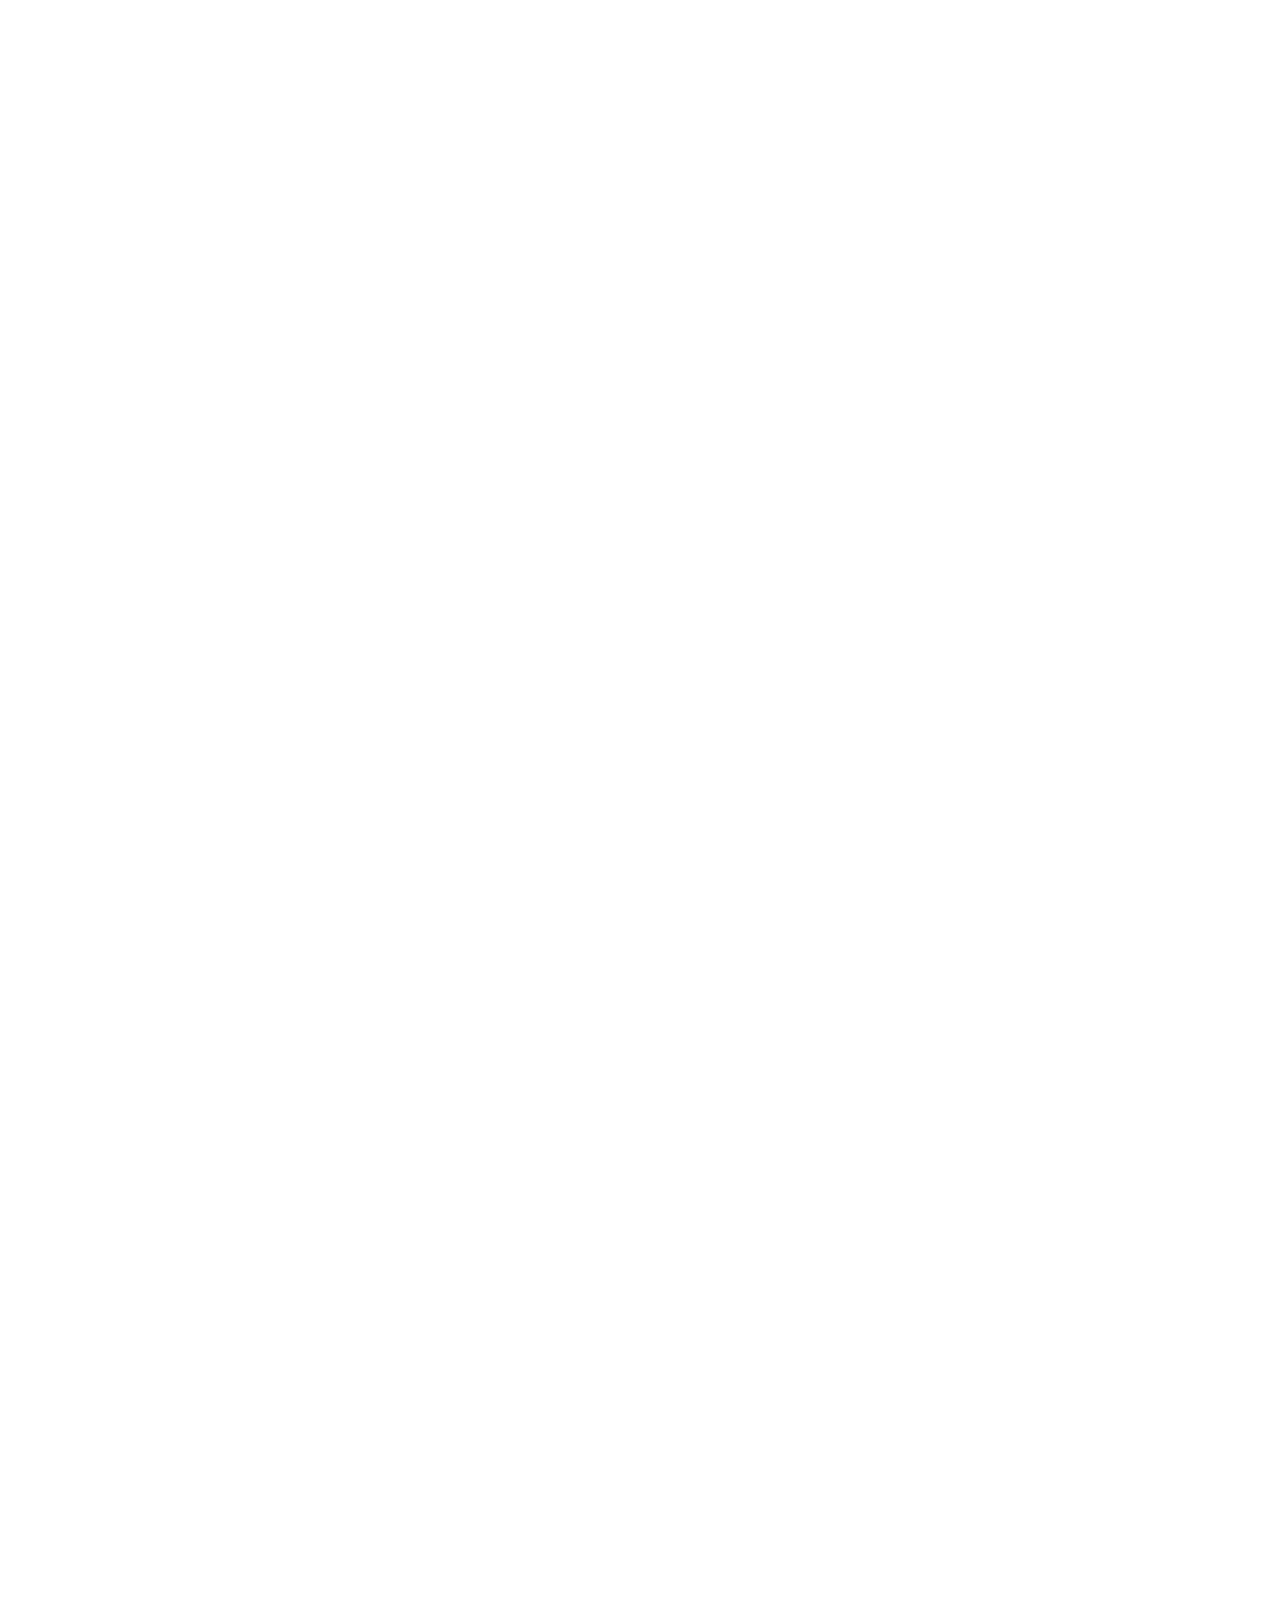
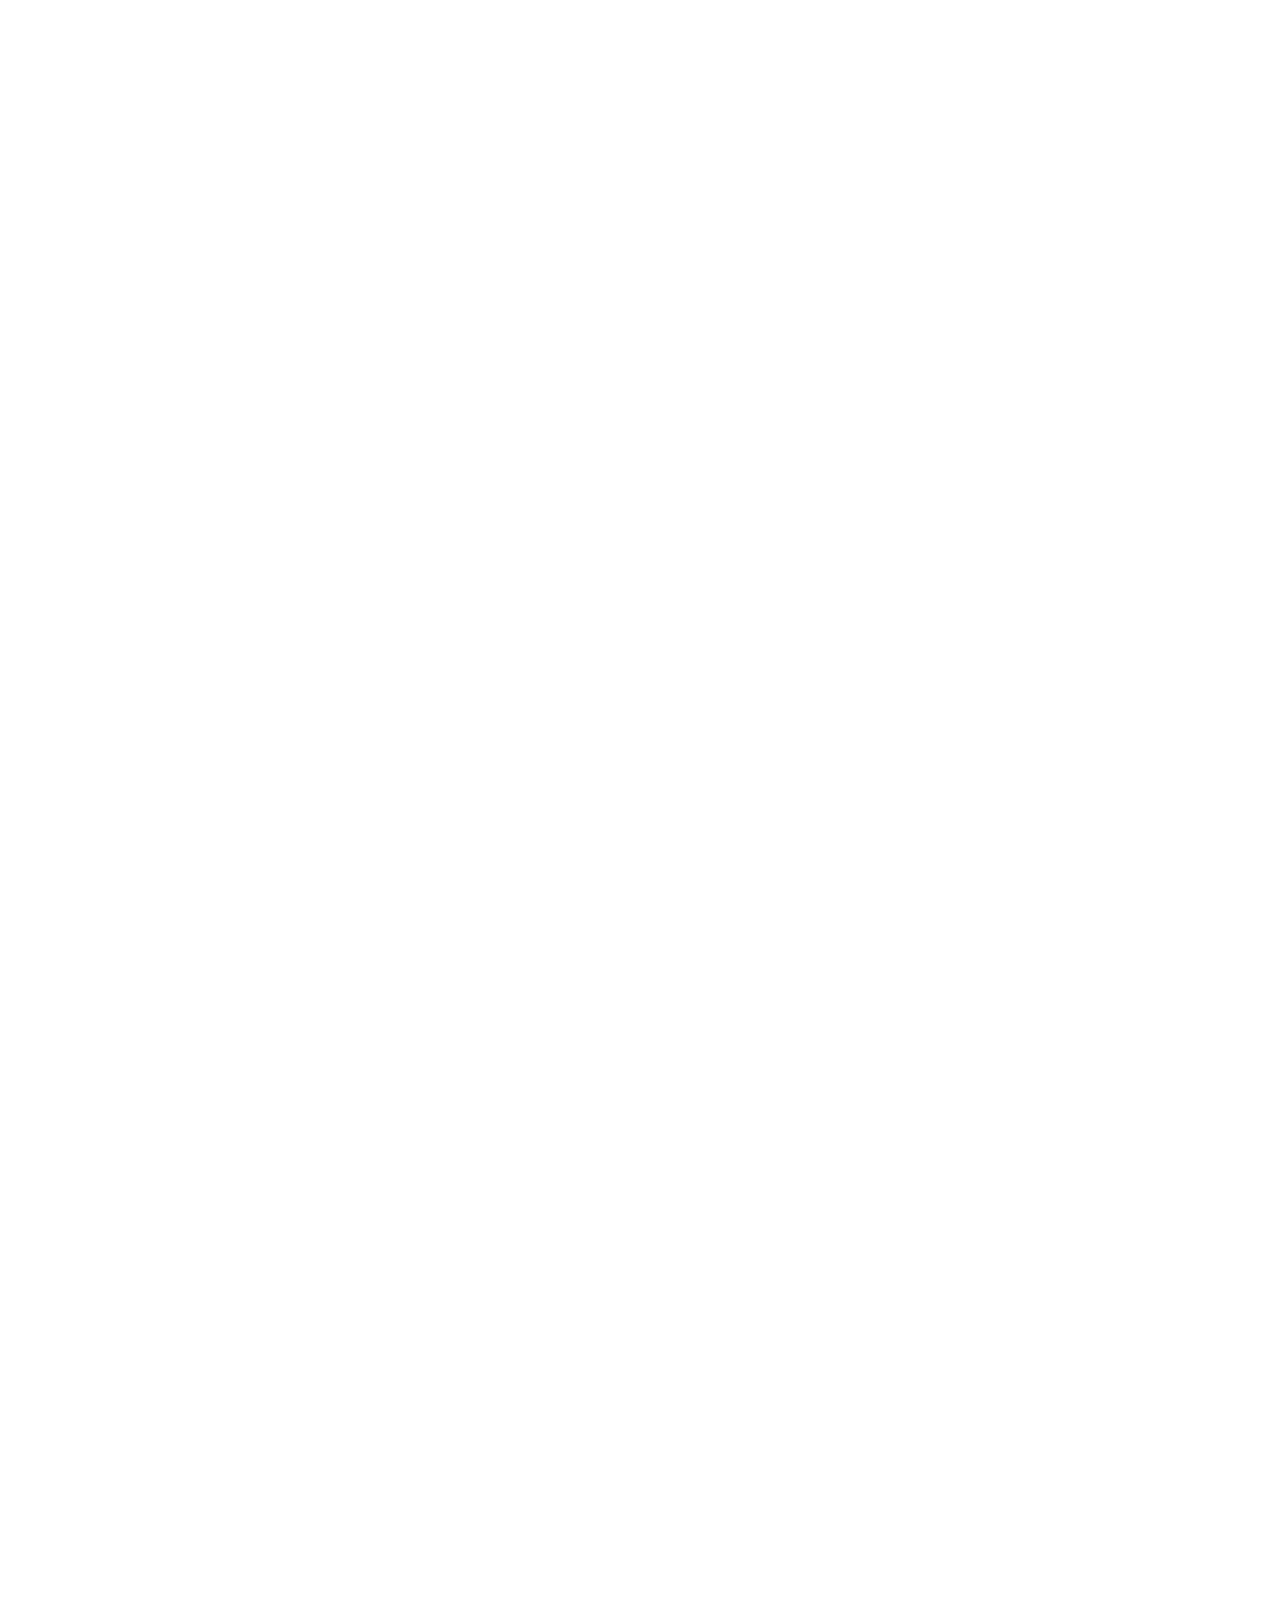
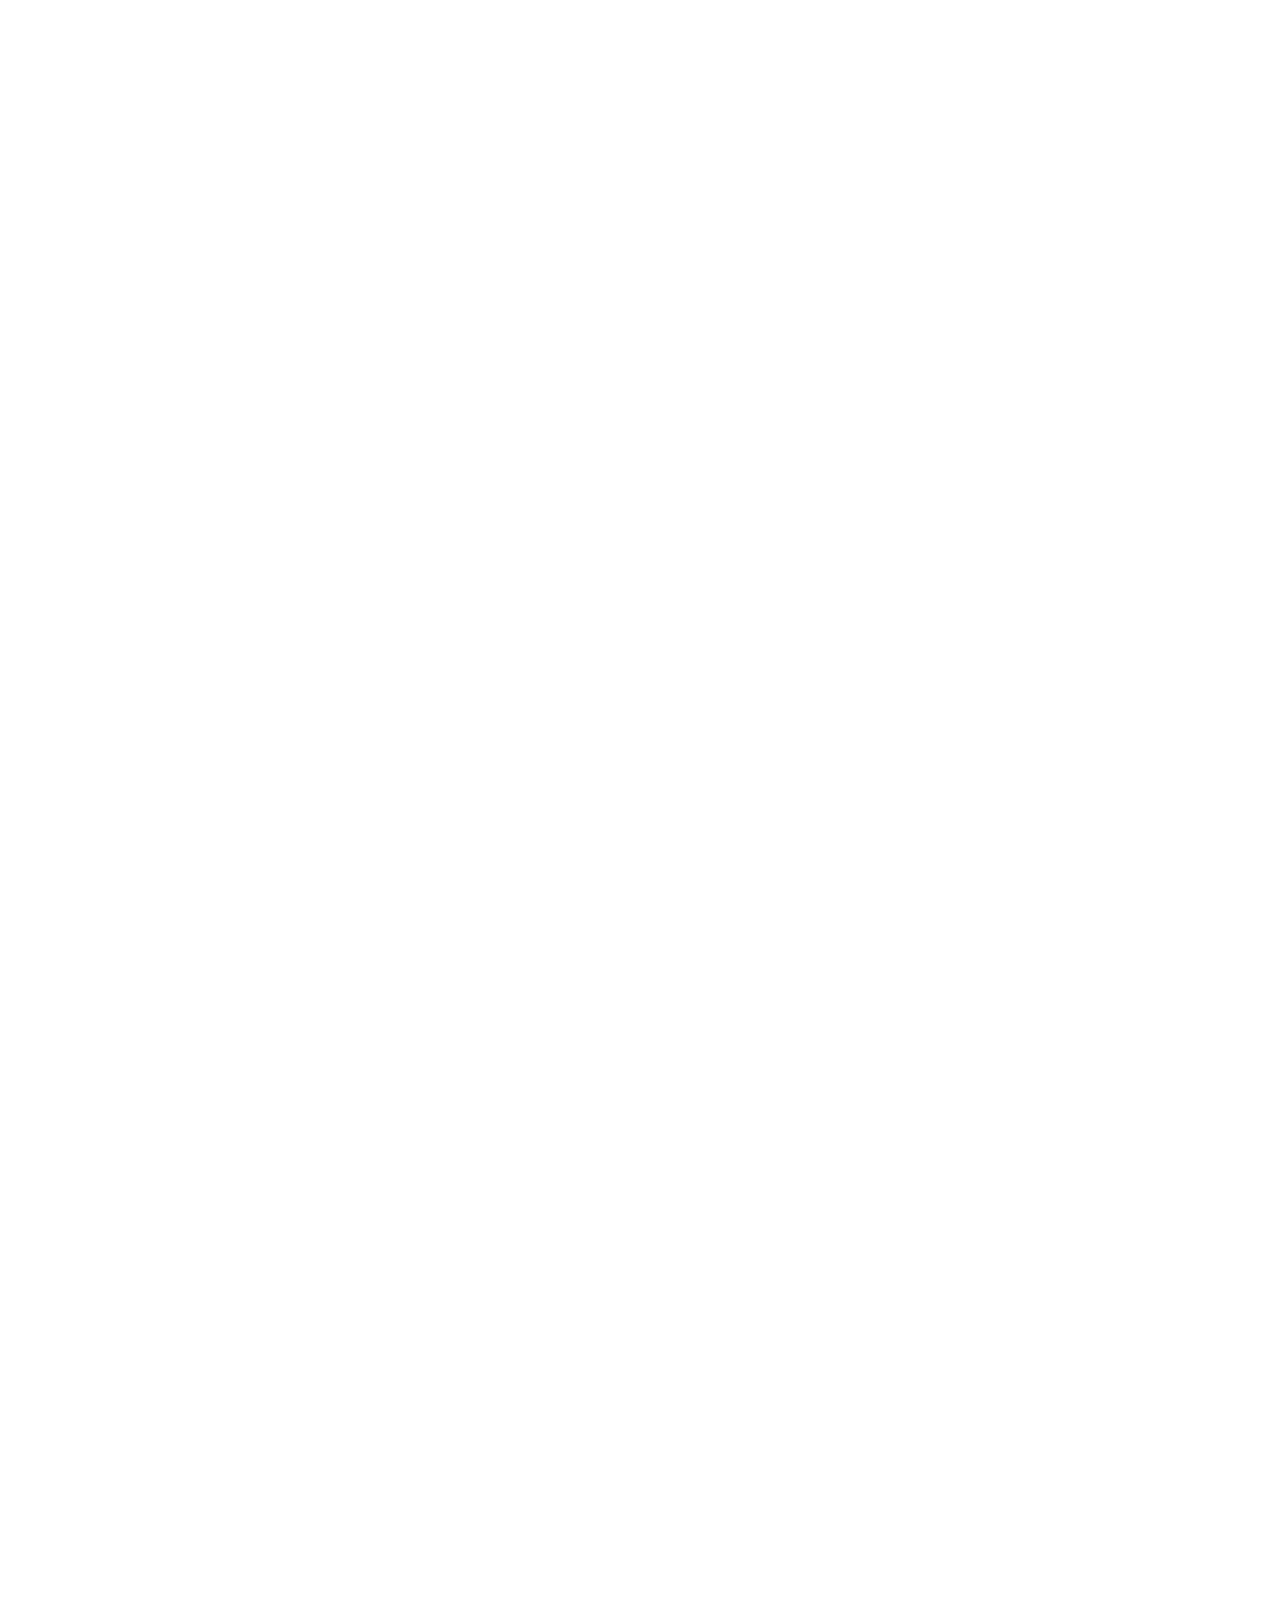
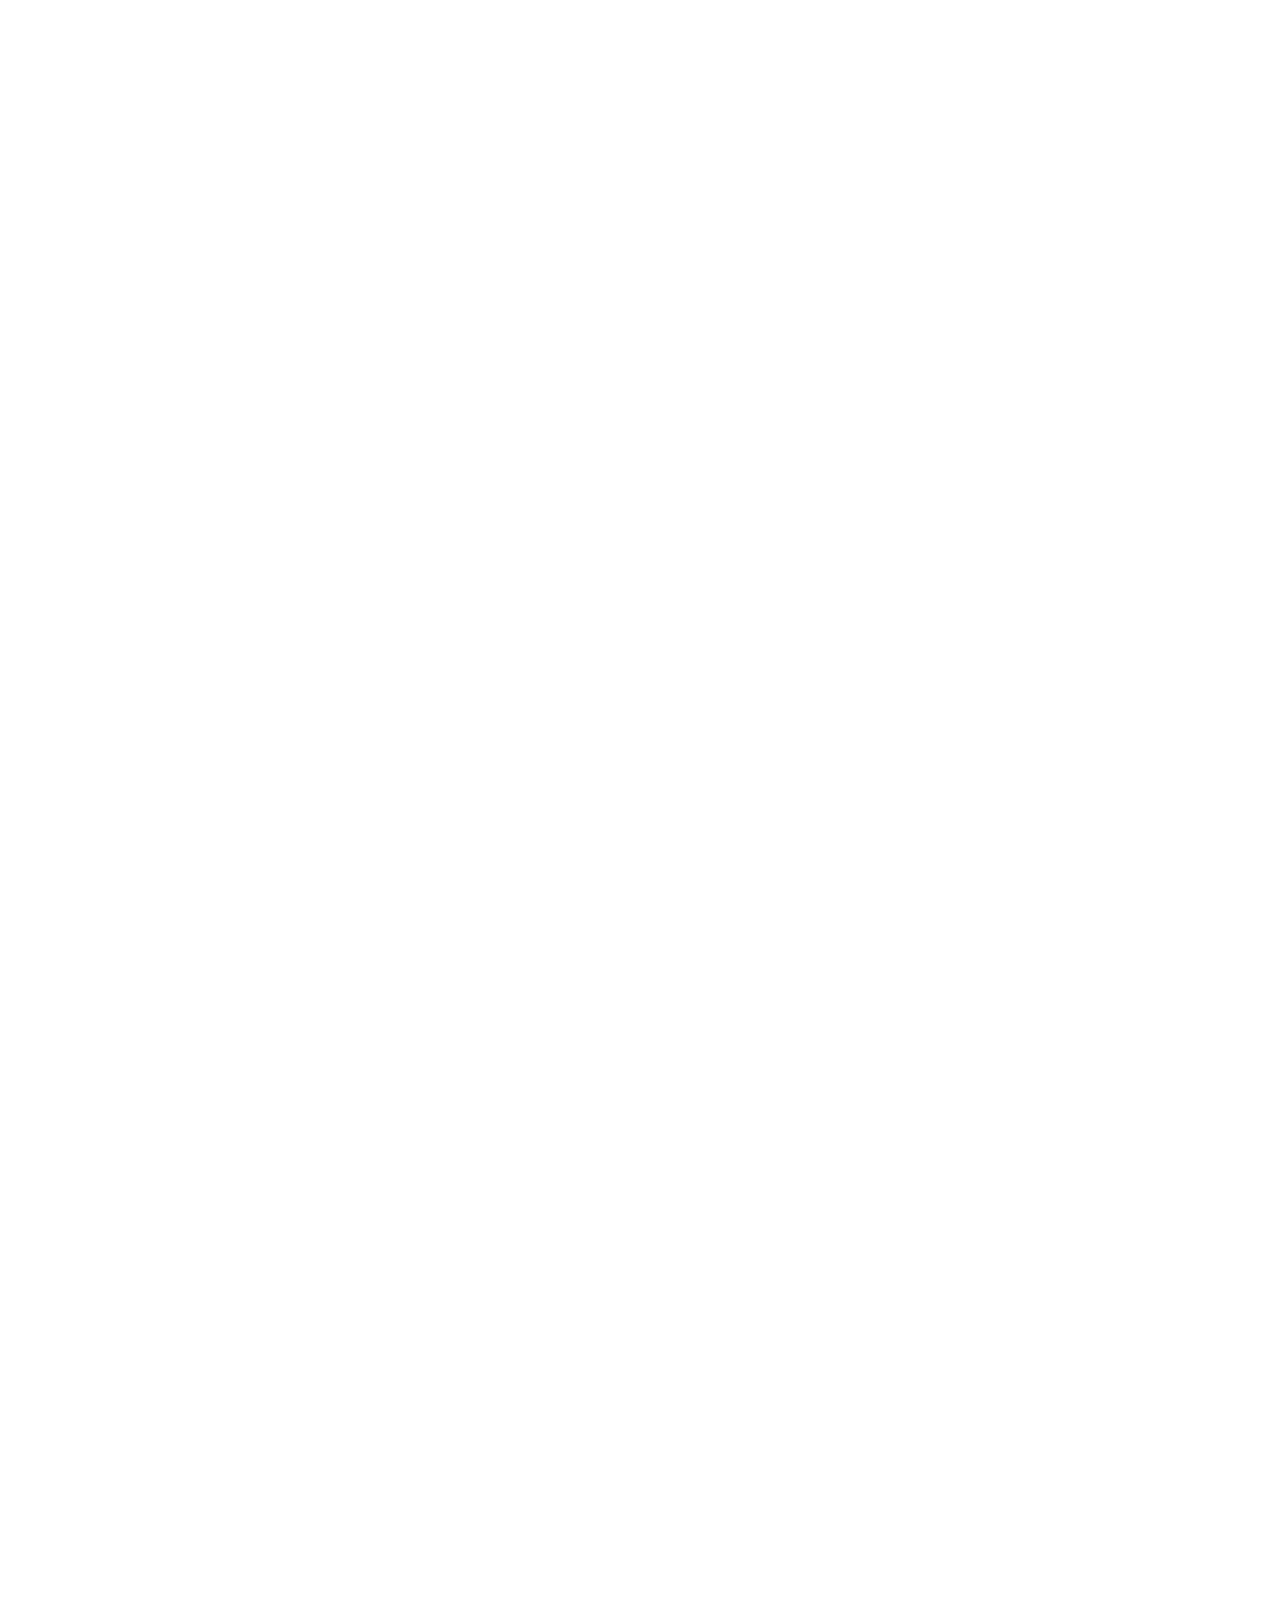
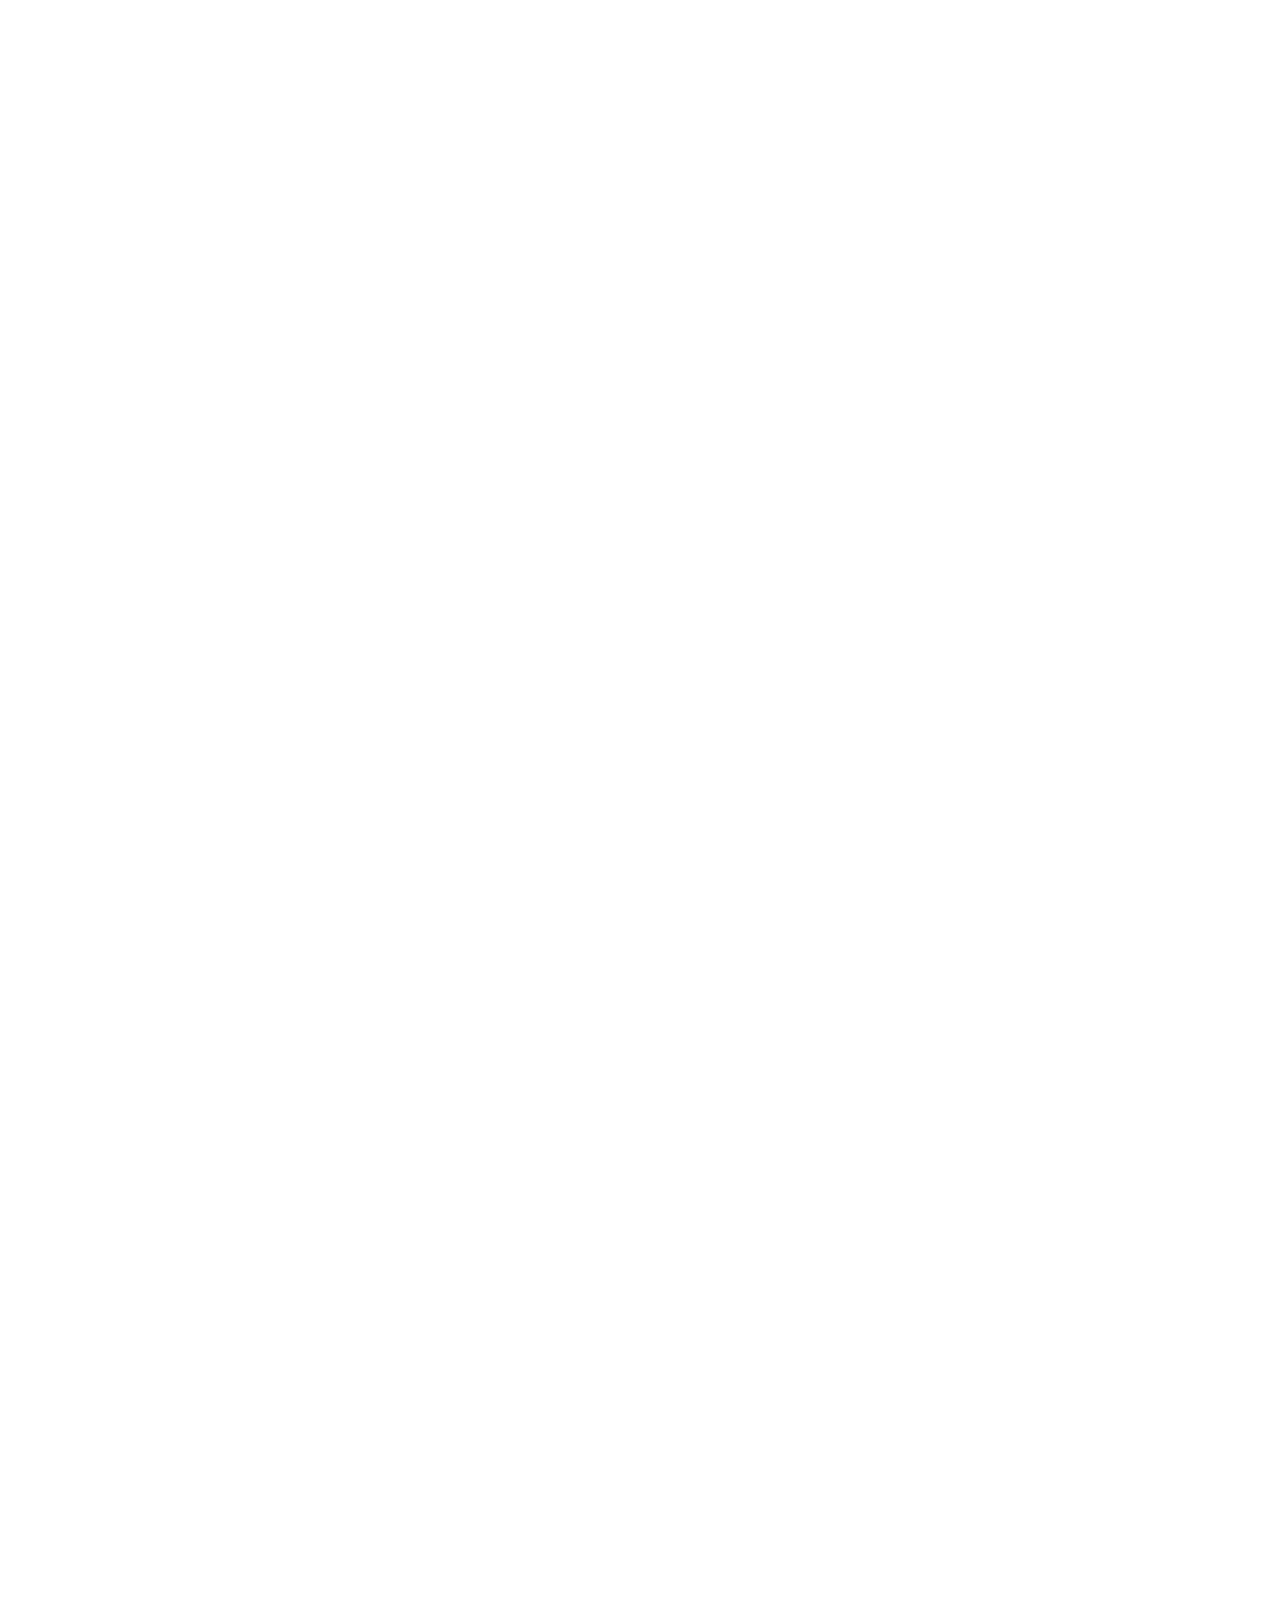
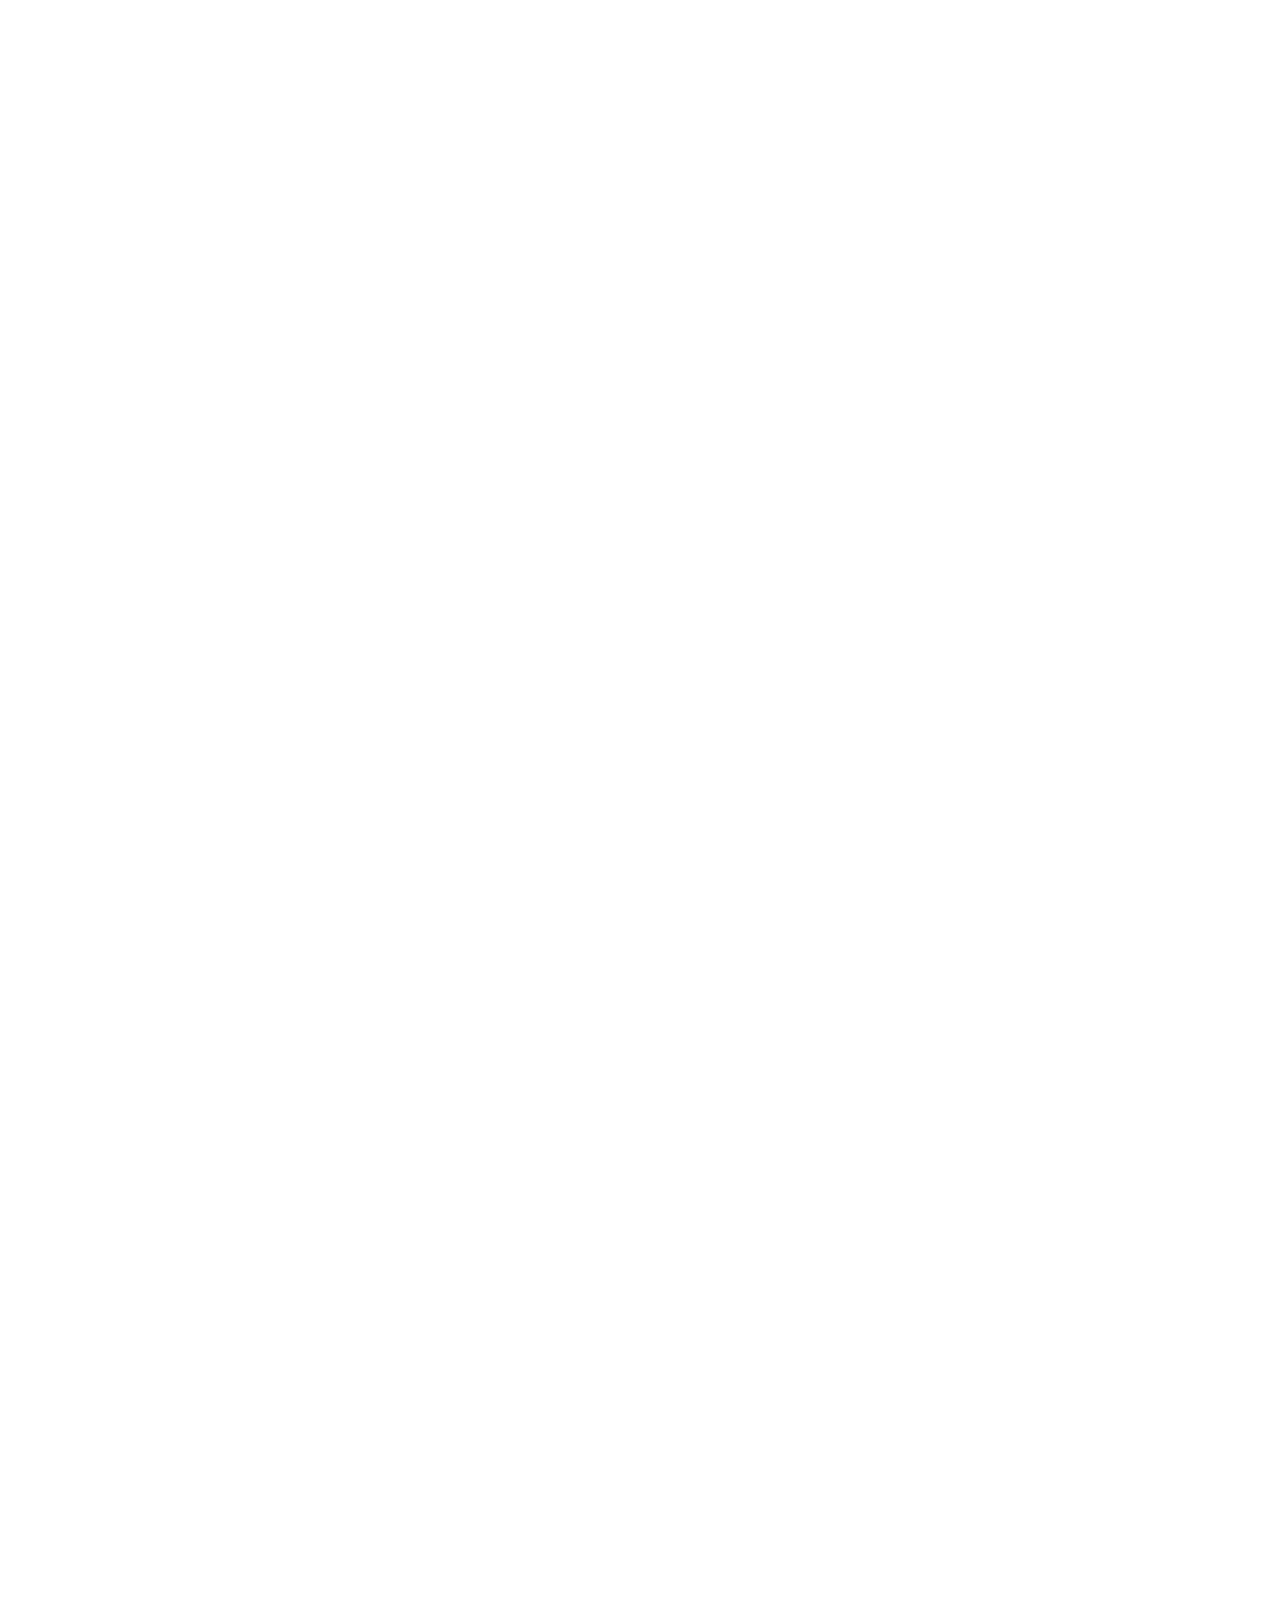
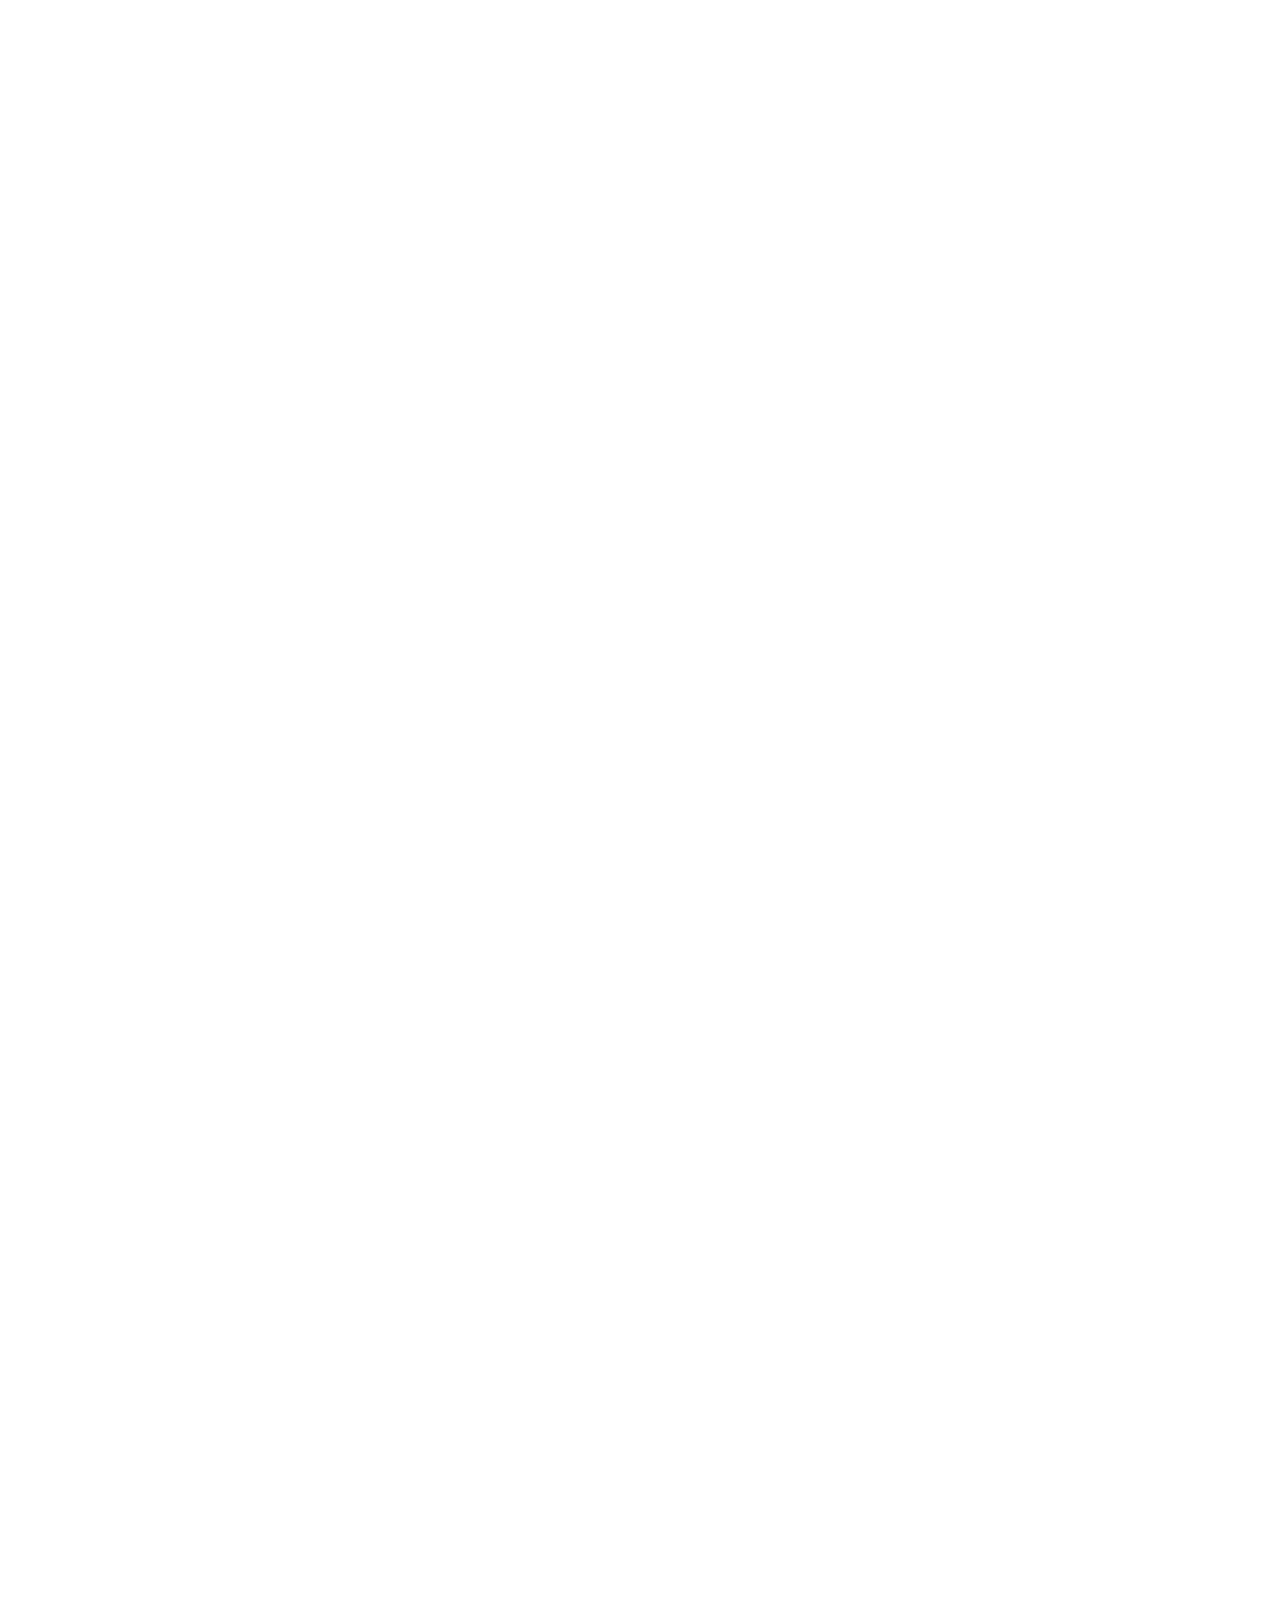
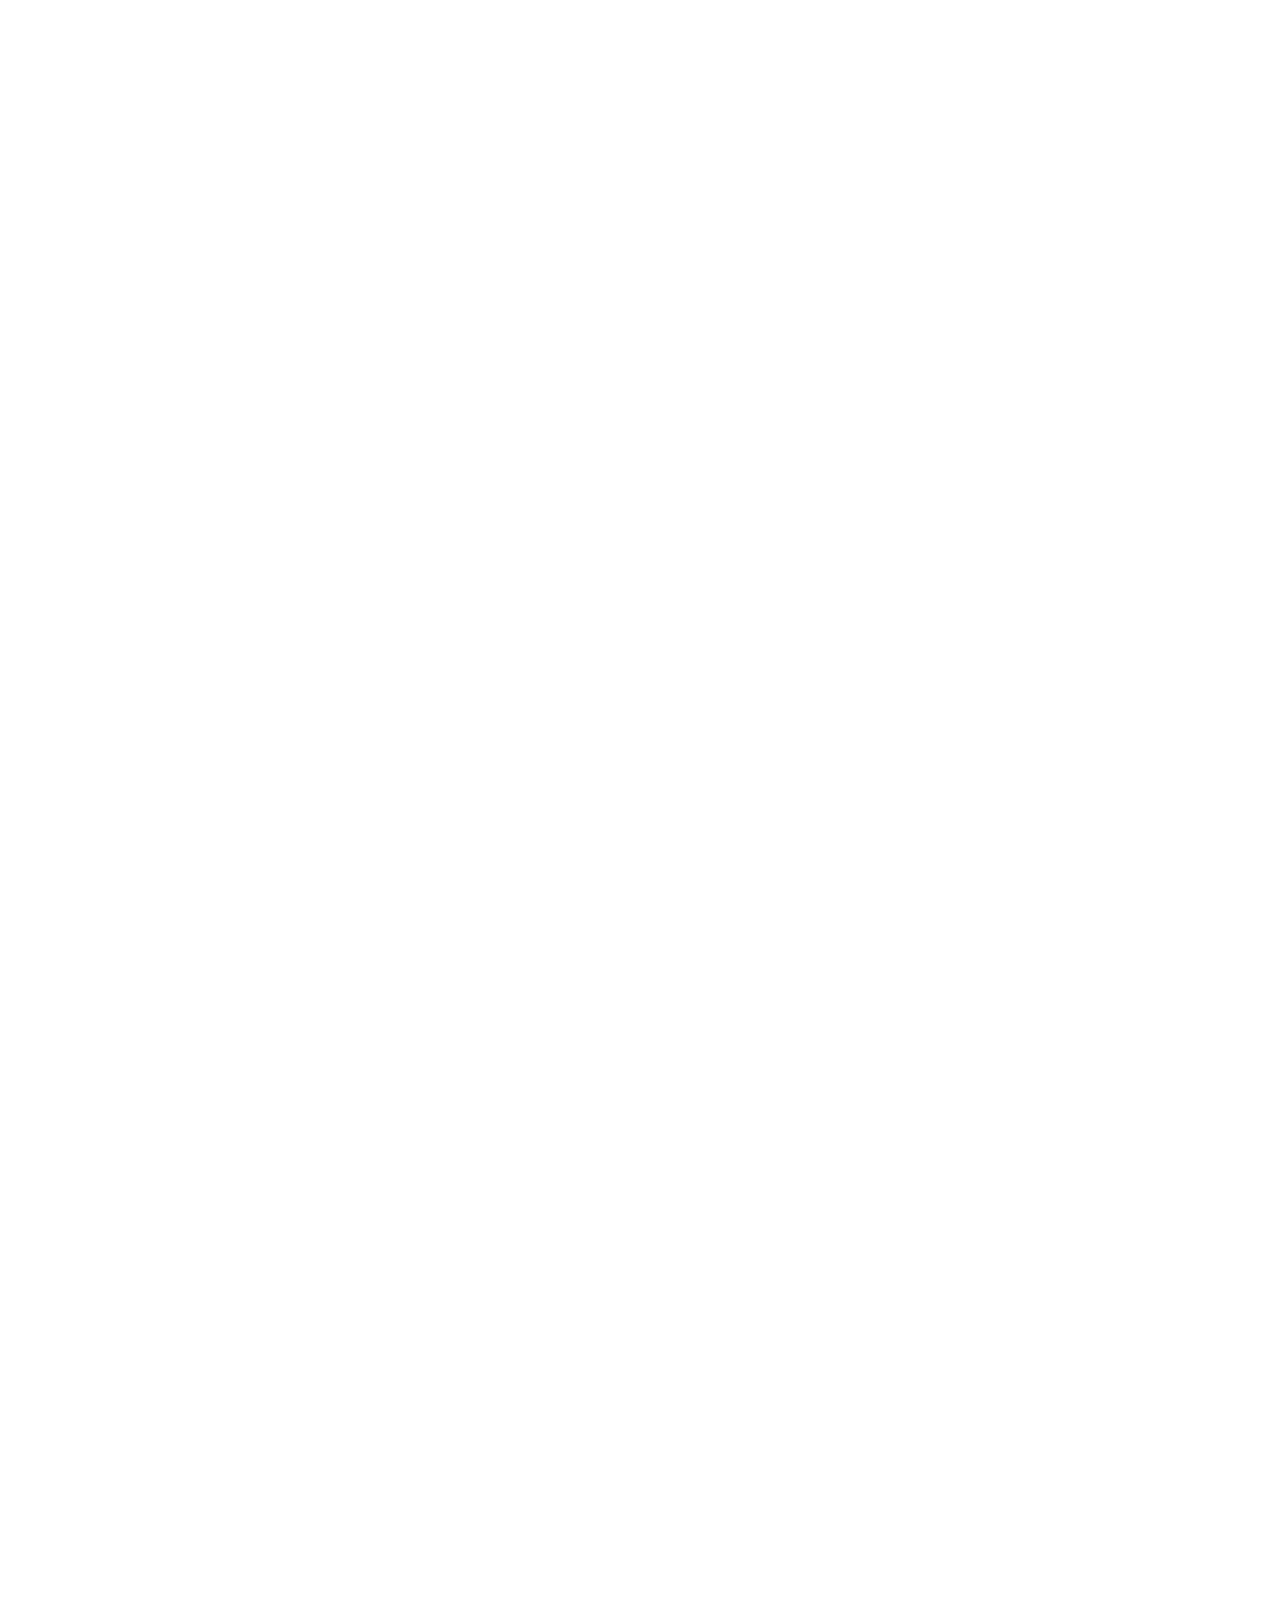
==== commit 52d42c05: "added all missing links and news sections" ====
--- a/index.html
+++ b/index.html
@@ -58,7 +58,8 @@
           </li>
           <li><a class="nav-link scrollto " href="#services">Social Contrinutions</a></li>
           <li><a class="nav-link scrollto" href="#knowledge-base">Knowledge Base</a></li>
-          <li><a class="nav-link scrollto " href="#portfolio">News</a></li>
+          <li><a class="nav-link scrollto " href="#gallery">Gallery</a></li>
+          <li><a class="nav-link scrollto " href="#news">News</a></li>
           <li><a class="nav-link scrollto" href="#social-feeds">Social Feeds</a></li>
           <li><a class="nav-link scrollto " href="#cta">Donations</a></li>
           <li><a class="nav-link scrollto" href="#contact">Contact</a></li>
@@ -509,7 +510,7 @@
       </div>
     </section><!-- End About Origin Section -->
 
-    <!-- ======= About Centers Section ======= -->
+    <!-- ======= About knowledge-base Section ======= -->
     <section id="knowledge-base" class="about">
       <div class="container">
         
@@ -535,6 +536,49 @@
             <p>
               Madhva Ramayana
             </p>
+          </div>
+        </div>
+      </div>
+    </section>
+    <!-- End of Knowledge Base Section -->
+
+    <!-- ======= About News Section ======= -->
+    <section id="news" class="about">
+      <div class="container">
+        
+        <div class="section-title" data-aos="zoom-out">
+          <h2>News</h2>
+          <p>What's Happening</p>
+        </div>
+
+        <div class="row content" data-aos="fade-up">
+          <div class="col-lg-10">
+            <div class="about_us_img">
+              <div>
+                <img src="assets/img/news/Chaturmasa-2023-Swagata-Kannada.jpg" alt="" class="img-fluid">
+              </div>
+            </div>
+          </div>
+          <div class="col-lg-10">
+            <div class="about_us_img">
+              <div>
+                <img src="assets/img/news/Chaturmasa-2023-Swagata-English.jpg" alt="" class="img-fluid">
+              </div>
+            </div>
+          </div>
+          <div class="col-lg-10">
+            <div class="about_us_img">
+              <div>
+                <img src="assets/img/news/Chaturmasa-2023-Swagata.jpg" alt="" class="img-fluid">
+              </div>
+            </div>
+          </div>
+          <div class="col-lg-10">
+            <div class="about_us_img">
+              <div>
+                <img src="assets/img/news/Public-Notice-Missuse-Of-Kudalimath.jpg" alt="" class="img-fluid">
+              </div>
+            </div>
           </div>
         </div>
       </div>
@@ -552,6 +596,7 @@
               <h4 class="d-none d-lg-block">Current Peetadhipathigalu</h4>
             </a>
           </li>
+          <!--
           <li class="nav-item col-3" data-aos="zoom-in" data-aos-delay="100">
             <a class="nav-link" data-bs-toggle="tab" href="#tab-2">
               <i class="ri-body-scan-line"></i>
@@ -569,7 +614,7 @@
               <i class="ri-store-line"></i>
               <h4 class="d-none d-lg-block">Centers</h4>
             </a>
-          </li>
+          </li>-->
         </ul>
 
         <div class="tab-content" data-aos="fade-up">
@@ -785,7 +830,7 @@
     </section><!-- End Services Section -->
 
     <!-- ======= Portfolio Section ======= -->
-    <section id="portfolio" class="portfolio">
+    <section id="gallery" class="gallery">
       <div class="container">
 
         <div class="section-title" data-aos="zoom-out">
@@ -882,16 +927,23 @@
         </div>
 
         <div class="row content" data-aos="fade-up">
-          <div class="col-lg-6">
+          <div class="col-lg-4">
             <h3>Facebook Posts</h3>
             <iframe src="https://www.facebook.com/plugins/page.php?href=https%3A%2F%2Fwww.facebook.com%2Fsriraghuvijayateertharu&tabs=timeline&width=340&height=500&small_header=false&adapt_container_width=true&hide_cover=false&show_facepile=true&appId" width="340" height="500" style="border:none;overflow:hidden" scrolling="no" frameborder="0" allowfullscreen="true" allow="autoplay; clipboard-write; encrypted-media; picture-in-picture; web-share"></iframe>
           </div>
-          <div class="col-lg-6 pt-4 pt-lg-0">
+          <div class="col-lg-4 pt-4 pt-lg-0">
+            <h3>Youtube Videos</h3>
             <div class="about_us_img">
               <div >
-                <iframe id="player" type="text/html" width="100%" height="100%"
-  src="https://www.youtube.com/@srikudliaryaakshobhyateertmath"
-  frameborder="0"></iframe>
+                <iframe width="400" height="300" src="https://www.youtube.com/embed/videoseries?list=PLJifZWnEmXt5dOAydrQm8CdQ62RgX2Yyd" title="YouTube video player" frameborder="0" allow="accelerometer; autoplay; clipboard-write; encrypted-media; gyroscope; picture-in-picture; web-share" allowfullscreen></iframe>
+              </div>
+            </div>
+        </div>
+        <div class="col-lg-4 pt-6 pt-lg-0">
+            <h3>Tweets</h3>
+            <div class="about_us_img">
+              <div >
+                <a class="twitter-timeline" href="https://twitter.com/kudalimath?ref_src=twsrc%5Etfw">Tweets by kudalimath</a> <script async src="https://platform.twitter.com/widgets.js" charset="utf-8"></script>
               </div>
             </div>
         </div>
